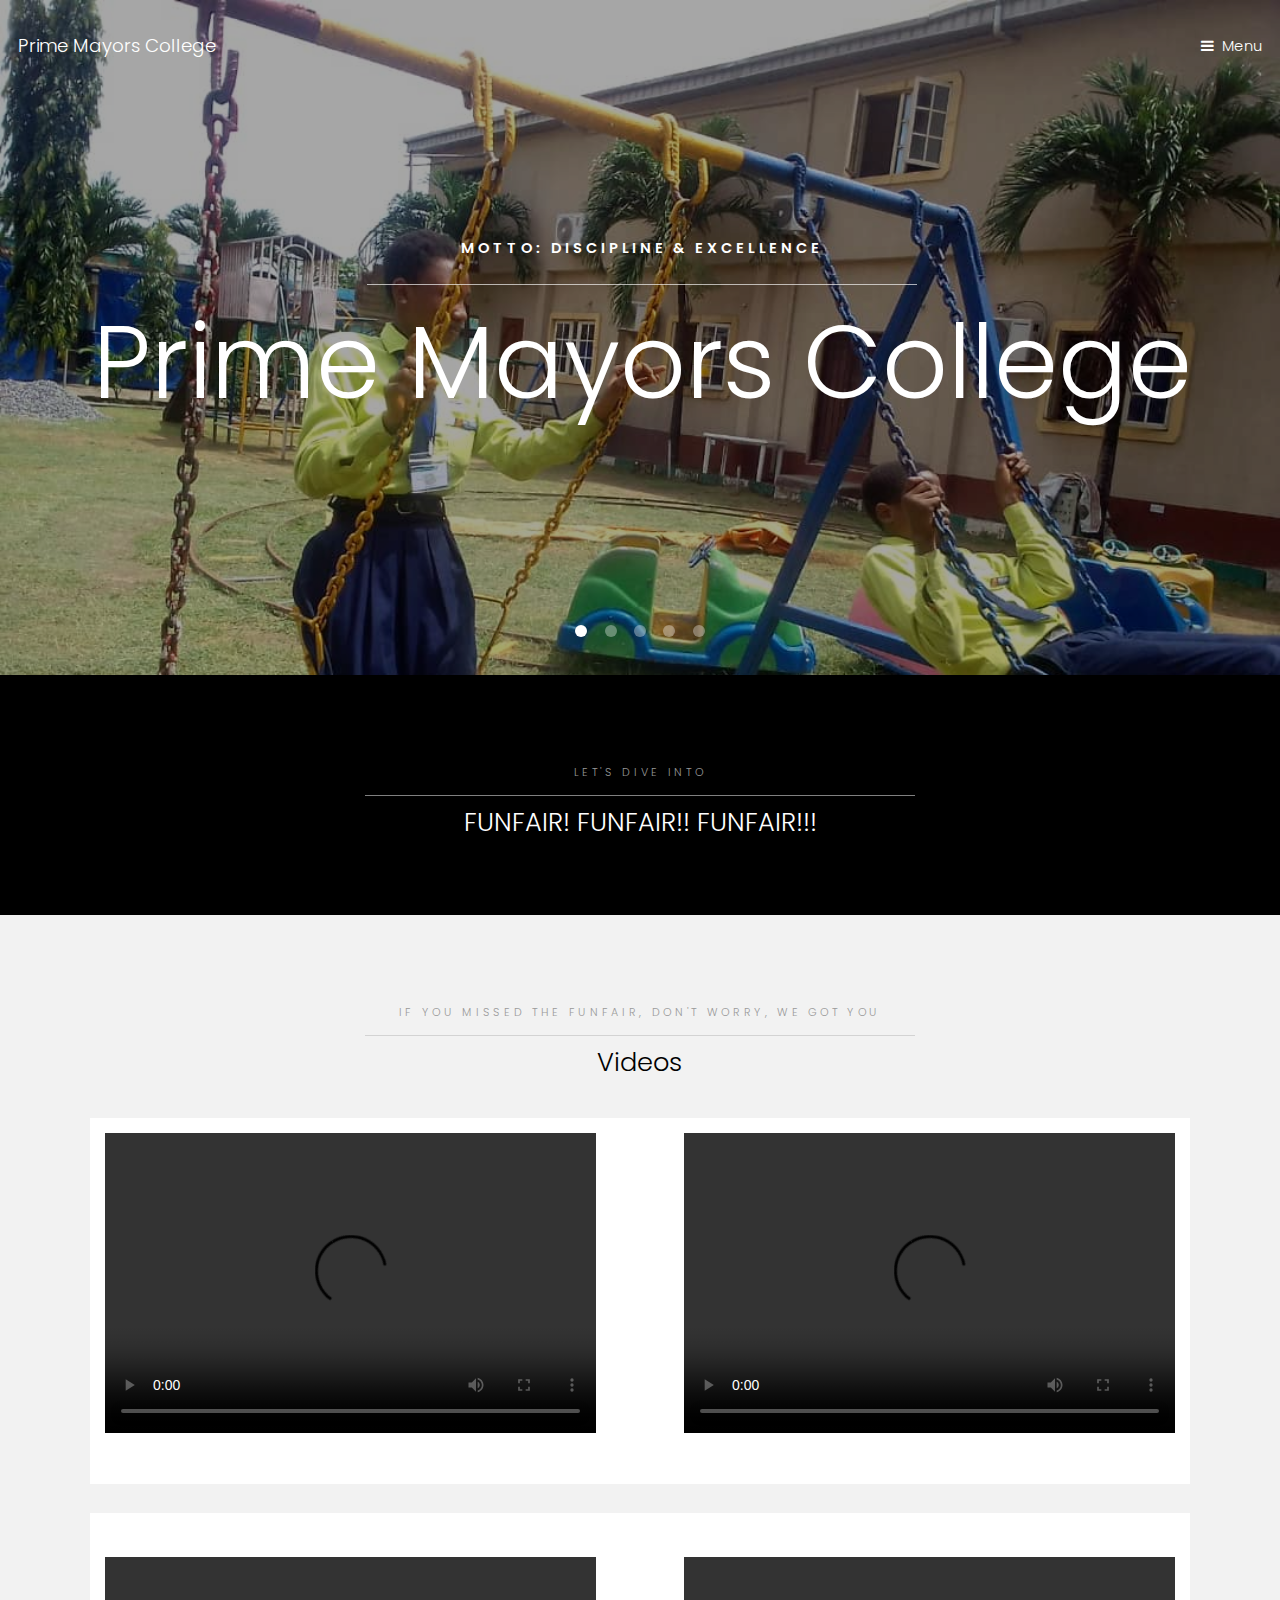
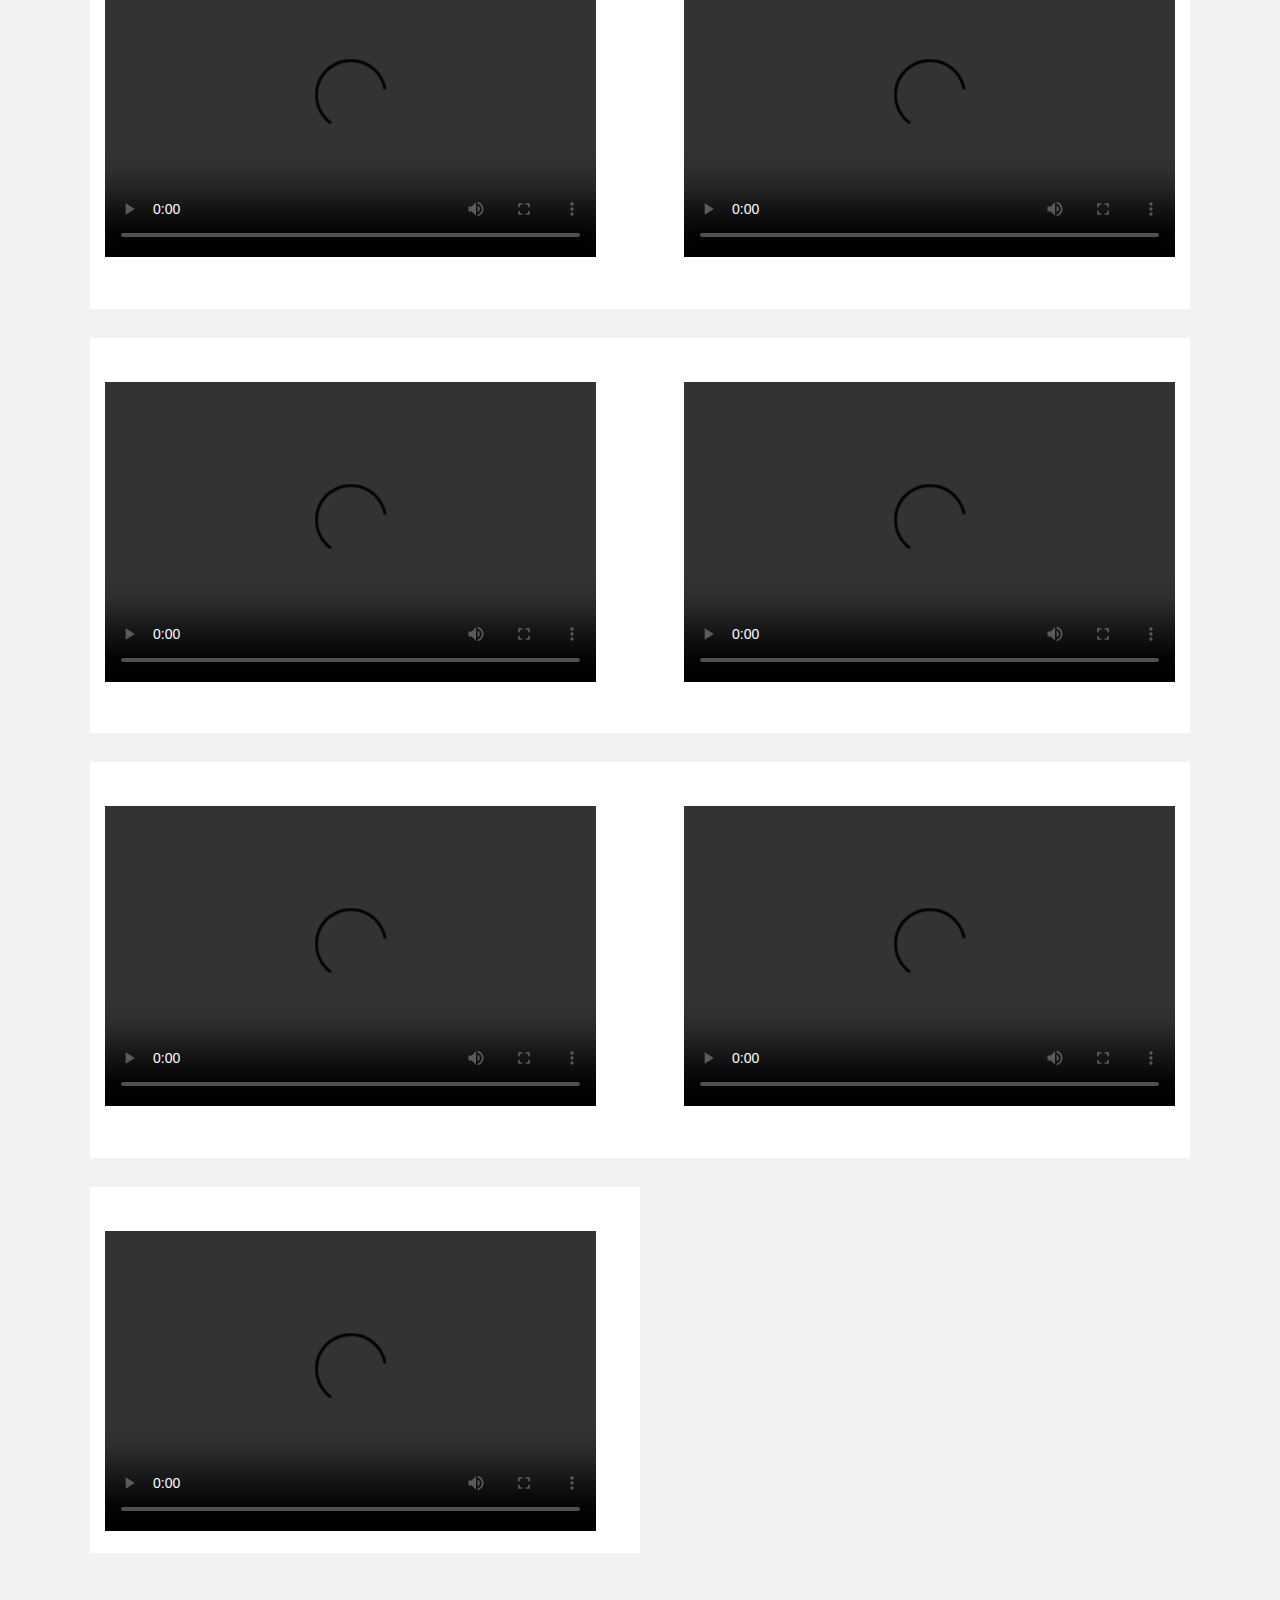
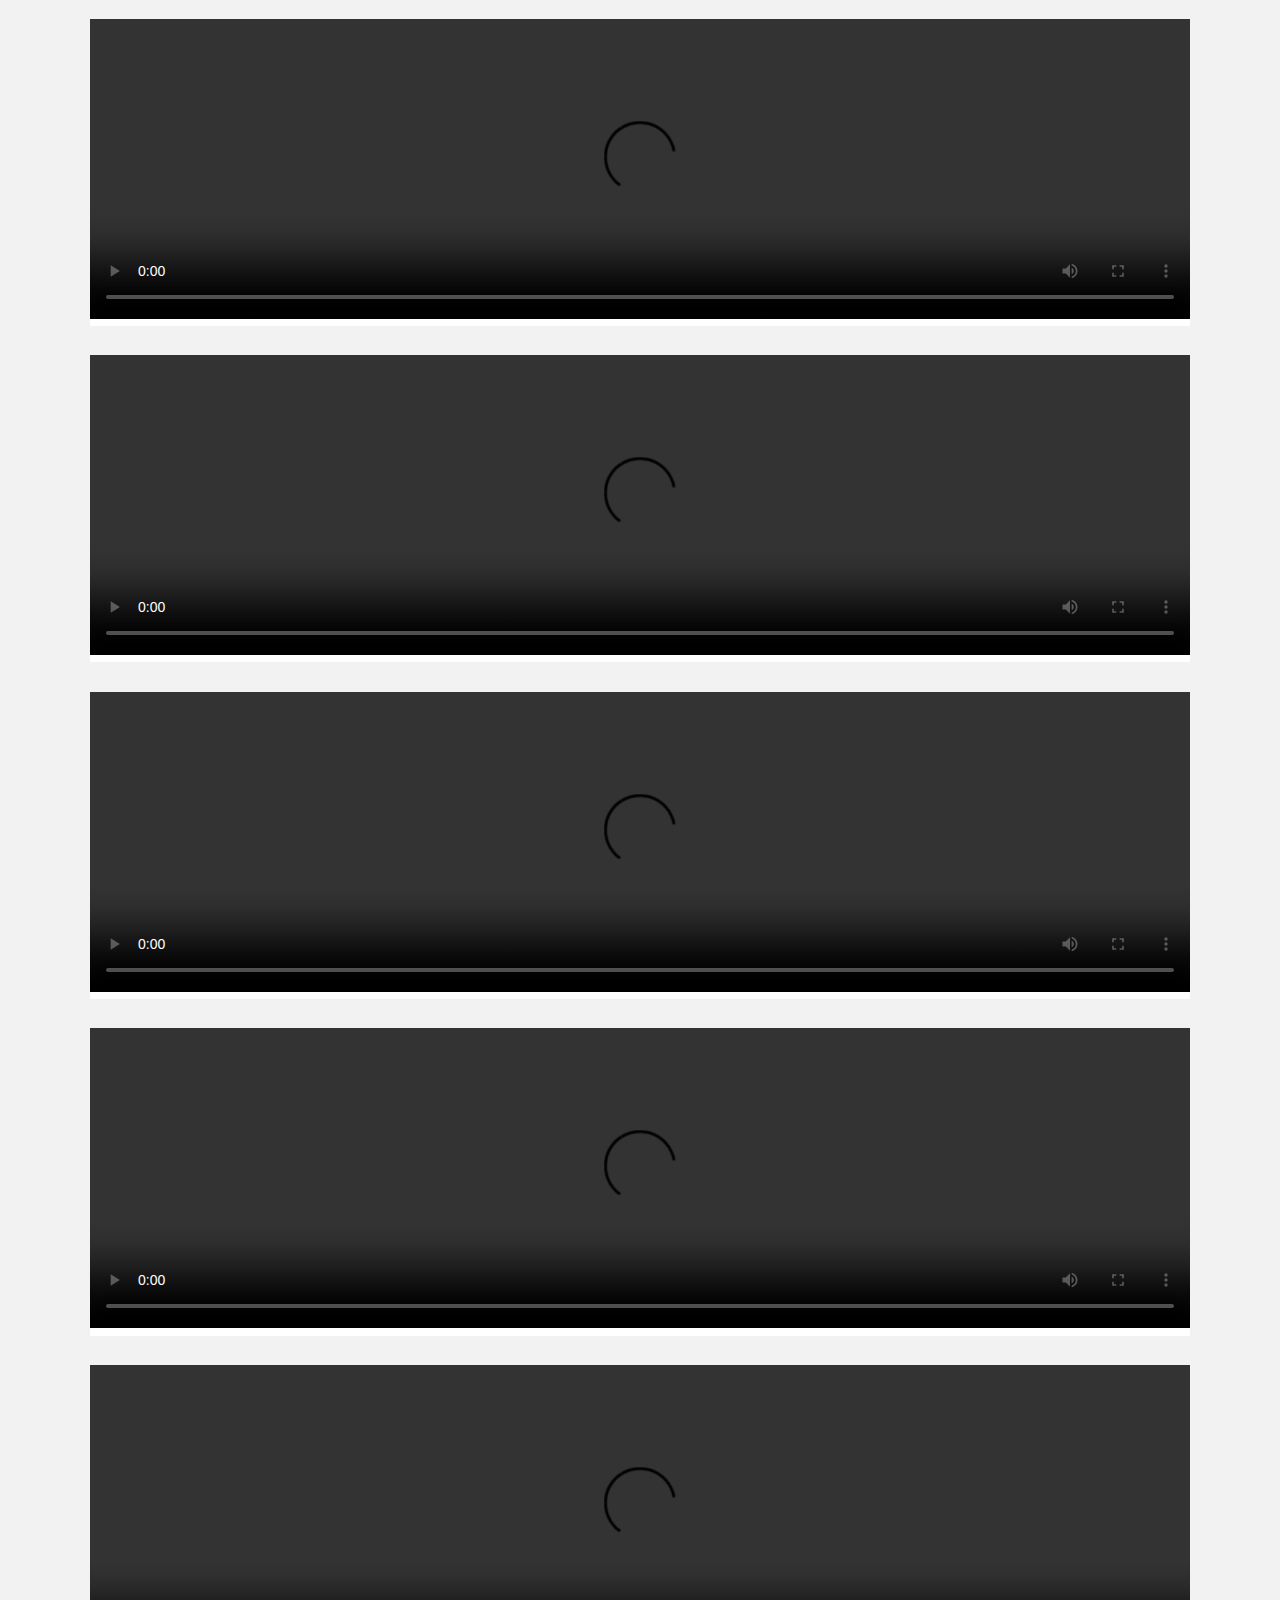
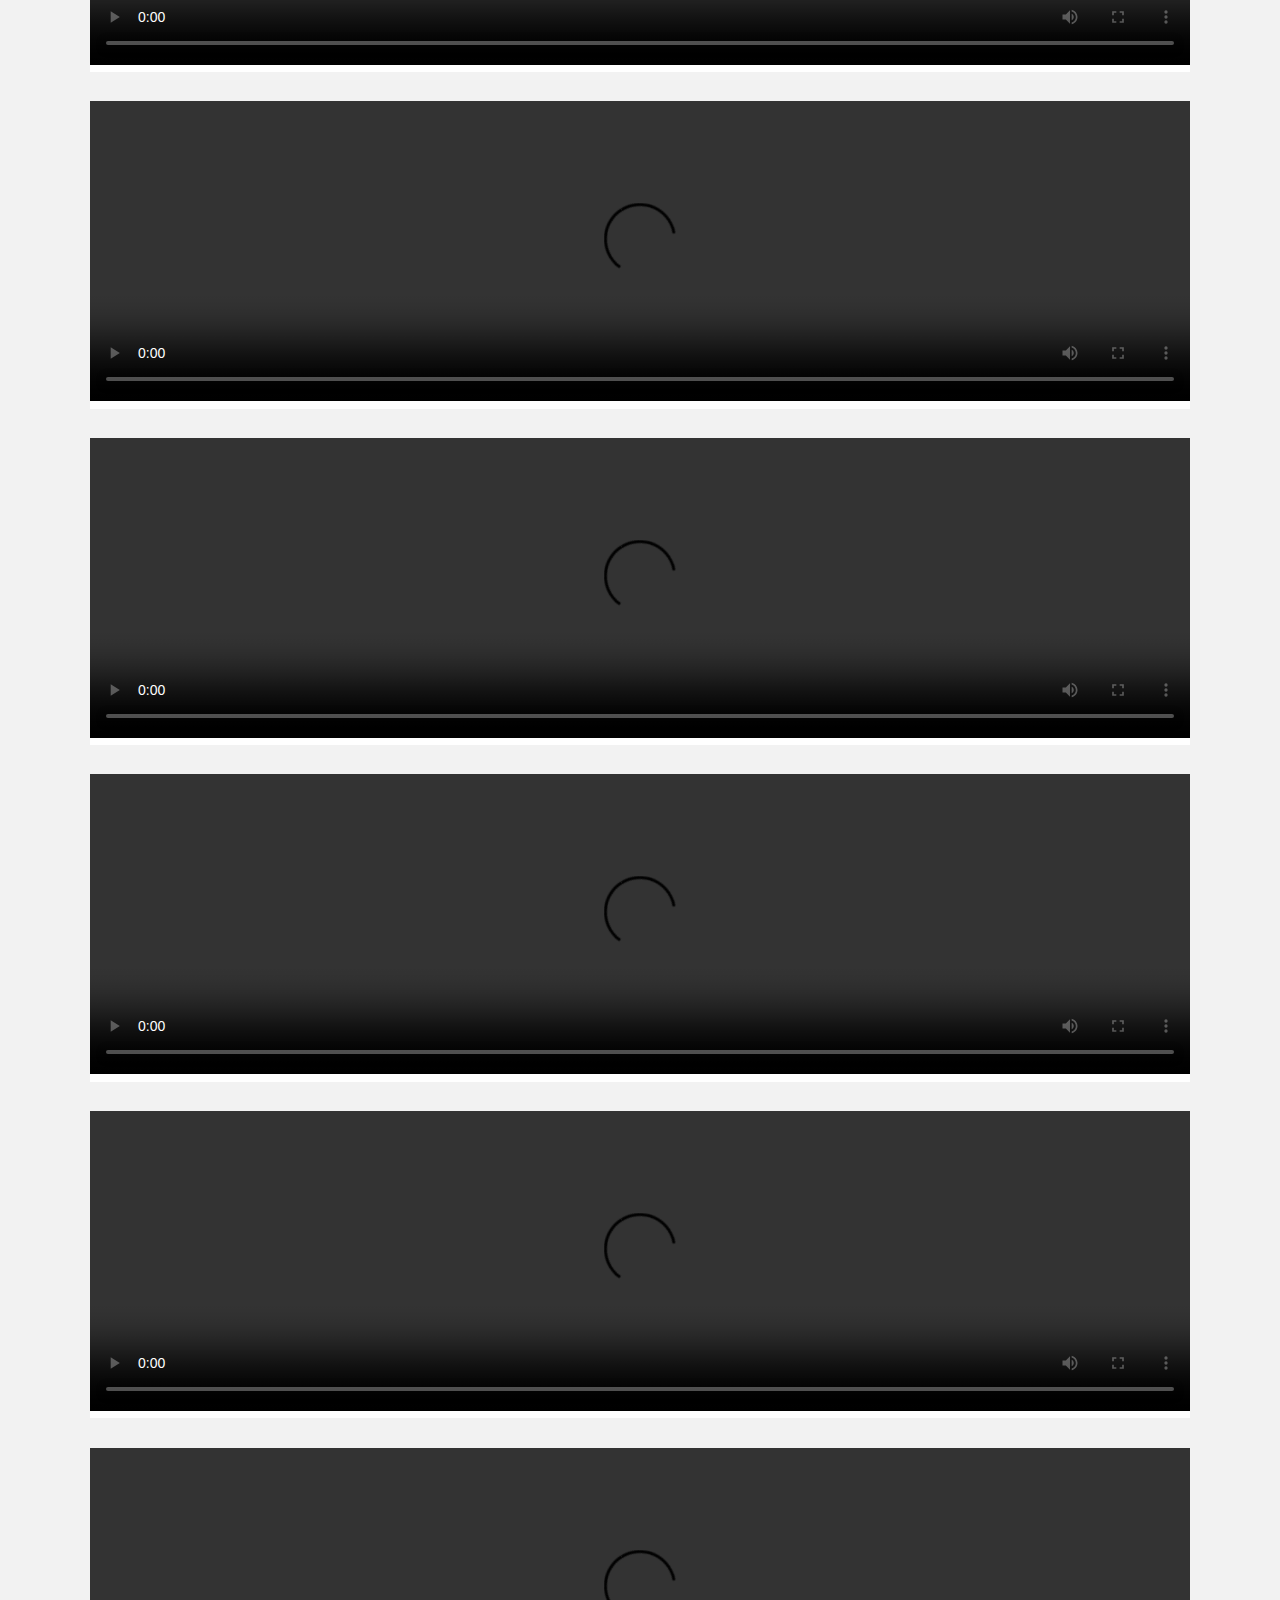
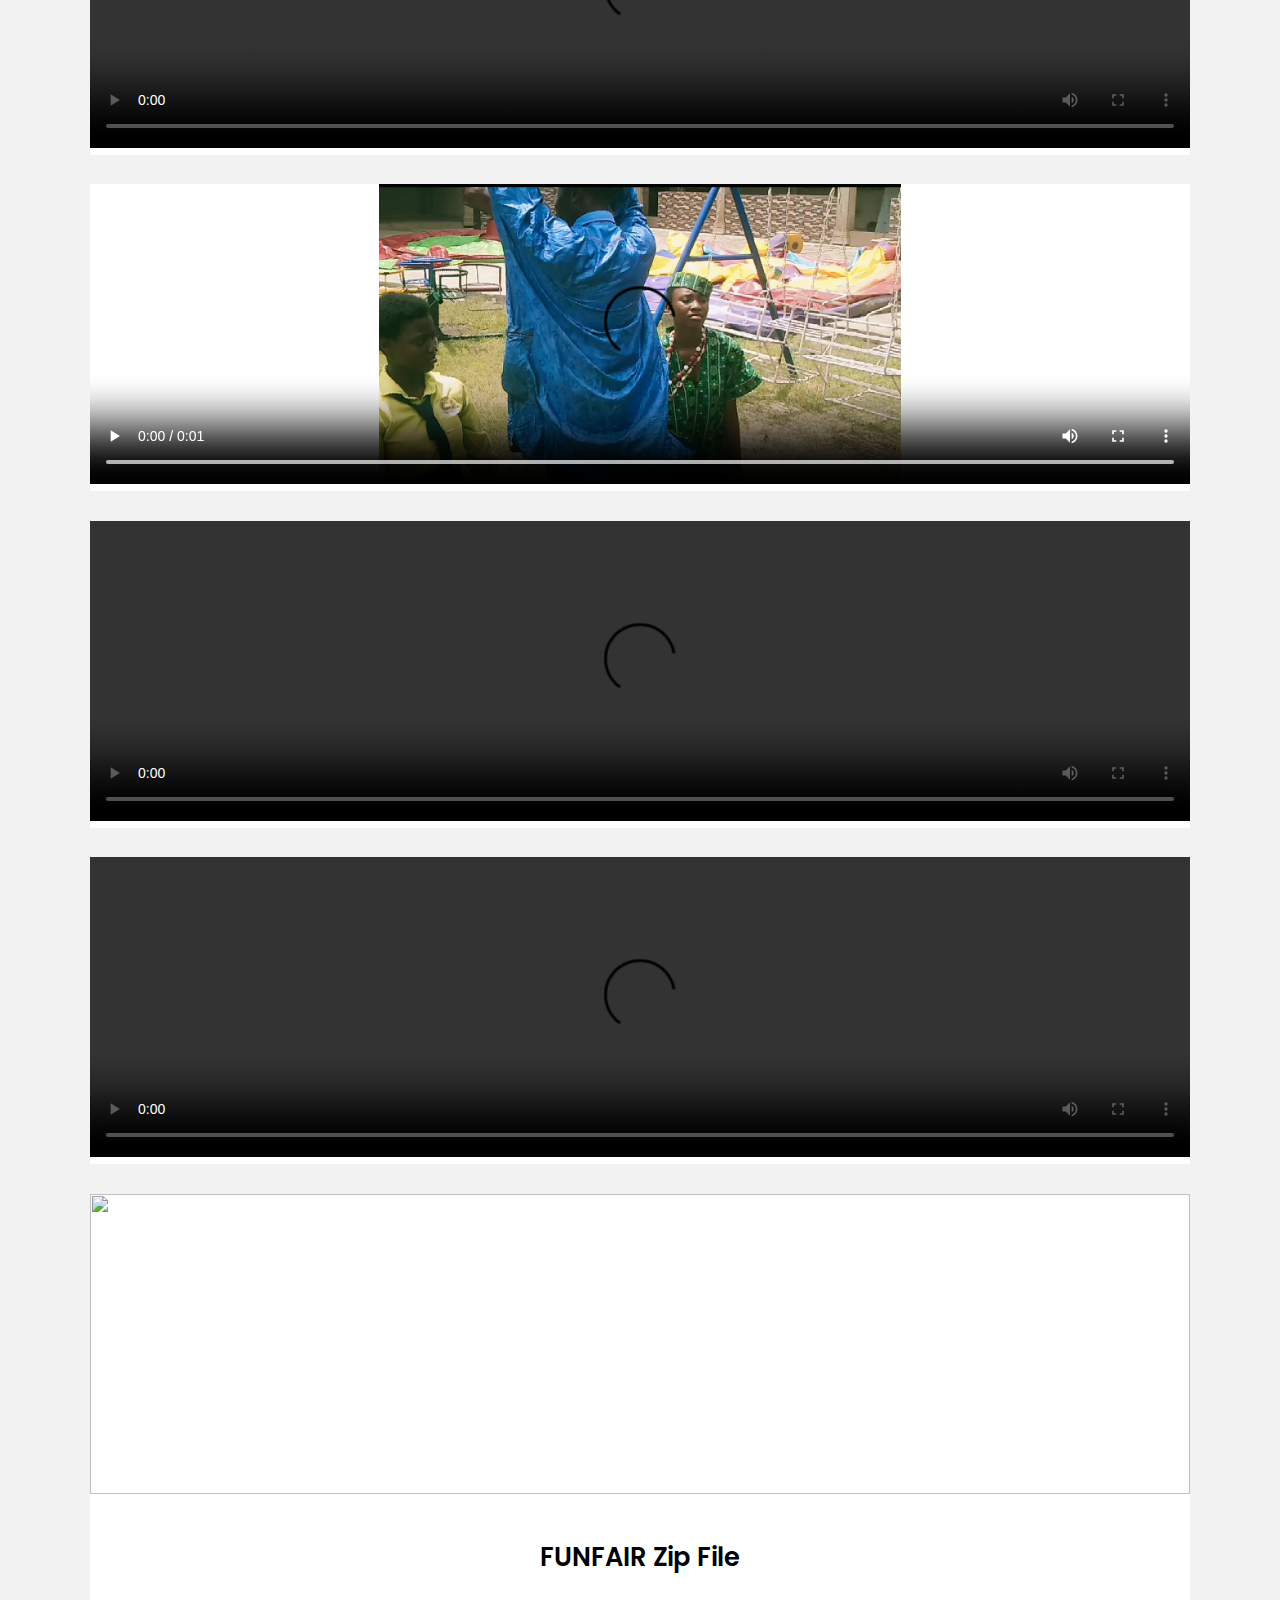
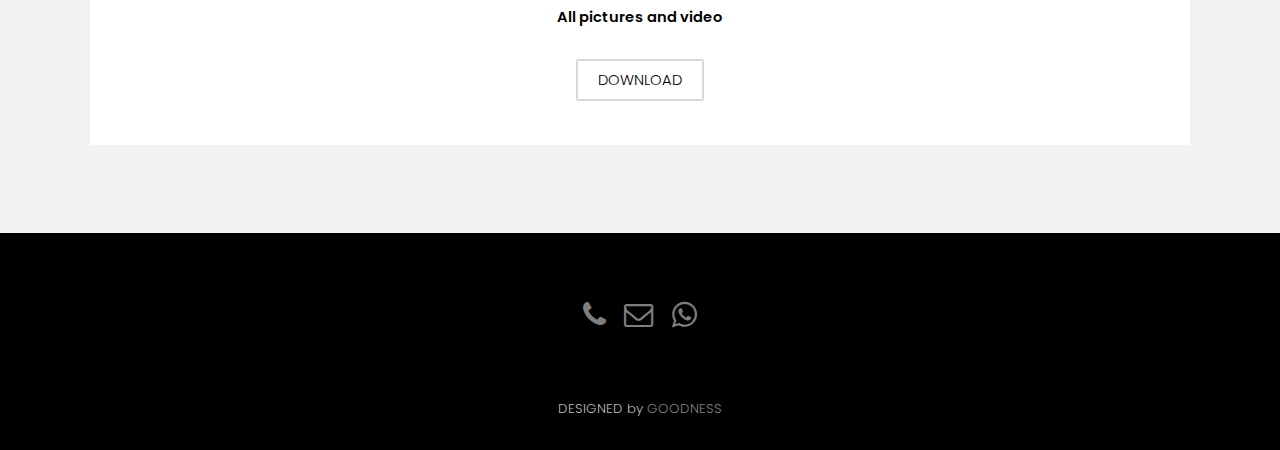
==== index.html @ 960b7ea1 "Add files via upload" ====
<!DOCTYPE HTML>
<html>
	<head>
		<title>Prime Mayors College</title>
		<meta charset="utf-8" />
		<meta name="viewport" content="width=device-width, initial-scale=1" />
		<link rel="stylesheet" href="assets/css/main.css" />
		<link rel="shortcut icon" href="images/ei_1697283946118-removebg-preview(1).png" type="image/x-icon">
	</head>
	<body>

		<!-- Header -->
			<header id="header" class="alt">
				<div class="logo"><a href="index.html">Prime Mayors College <span></span></a></div>
				<a href="#menu">Menu</a>
			</header>

		<!-- Nav -->
			<nav id="menu">
				<ul class="links">
					<li><a href="index.html">Home</a></li>
					<li><a href="prime/mayors/index.html">Gallery</a></li>
					<li><a href="elements.html">Contact Me</a></li>
				</ul>
			</nav>

		<!-- Banner -->
			<section class="banner full">
				<article>
					<img src="images/IMG-20231014-WA0004.jpg" alt="" />
					<div class="inner">
						<header>
							<p ><b>Motto: Discipline & Excellence</b></p>
							<h2>Prime Mayors College</h2>
						</header>
					</div>
				</article>
				<article>
					<img src="images/IMG-20231014-WA0005.jpg" alt="" />
					<div class="inner">
						<header>
							<p><b>FUNFAIR! FUNFAIR!! FUNFAIR!!!</b></p>
							<h2>Prime Mayors College</h2>
						</header>
					</div>
				</article>
				<article>
					<img src="images/IMG-20231014-WA0007.jpg"  alt="" />
					<div class="inner">
						<header>
							<p><b>Trust, Transparency, Triumph!</b></p>
							<h2>Prime Mayors College</h2>
						</header>
					</div>
				</article>
				<article>
					<img src="images/IMG-20231014-WA0008.jpg"  alt="" />
					<div class="inner">
						<header>
							<p><b></b></p>
							<h2>Prime Mayors College</h2>
						</header>
					</div>
				</article>
				<article>
					<img src="images/IMG-20231014-WA0009.jpg"  alt="" />
					<div class="inner">
						<header>
							<p><b ></b>GOD is with us</p>
							<h2>Prime Mayors College</h2>
						</header>
					</div>
				</article>
			</section>

		
		<!-- Two -->
			<section id="two" class="wrapper style3">
				<div class="inner">
					<header class="align-center">
						<p>Let's Dive Into</p>
						<h2>FUNFAIR! FUNFAIR!! FUNFAIR!!!</h2>
					</header>
				</div>
			</section>

		<!-- Three -->
			<section id="three" class="wrapper style2">
				<div class="inner">
					<header class="align-center">
						<p class="special">If You Missed The FUNFAIR, Don't Worry, We Got You</p>
						<h2>Videos</h2>
					 </header>
					 <div class="gallery">
						<div class="box">
							<div class="image fit">
								<video src="images/VID-20231020-WA0048.mp4" width="600" height="300" controls></video>
							</div>
							
					 </div>
					 <div class="box">
							<div class="image fit">
								<video src="images/VID-20231020-WA0049.mp4" width="600" height="300" controls></video>
							</div>
						
					 </div>
						
                        <div class="box">
							<div class="image fit">
								<video src="images/VID-20231020-WA0050.mp4" width="600" height="300" controls></video>
							</div>
							
						
						</div>

						<div class="box">
							<div class="image fit">
								<video src="images/VID-20231020-WA0051.mp4" width="600" height="300" controls></video>
							</div>
							
						</div>

						<div class="box">
							<div class="image fit">
								<video src="images/VID-20231020-WA0052.mp4" width="600" height="300" controls></video>
							</div>
							
						</div>

						<div class="box">
							<div class="image fit">
								<video src="images/VID-20231020-WA0053.mp4" width="600" height="300" controls></video>
							</div>
							
						</div>

						<div class="box">
							<div class="image fit">
								<video src="images/VID-20231020-WA0054.mp4" width="600" height="300" controls></video>
							</div>
							
						</div>

						<div class="box">
							<div class="image fit">
								<video src="images/VID-20231020-WA0055.mp4" width="600" height="300" controls></video>
							</div>
							
						</div>

						<div class="box">
							<div class="image fit">
								<video src="images/VID-20231020-WA0056.mp4" width="600" height="300" controls></video>
							</div>
		
						</div>

					    </div>
						<div class="box">
							<div class="image fit">
								<video src="images/VID-20231020-WA0057.mp4" width="600" height="300" controls></video>
							</div>
							
						</div>

						<div class="box">
							<div class="image fit">
								<video src="images/VID-20231020-WA0058.mp4" width="600" height="300" controls></video>
							</div>
							
						</div>

						<div class="box">
							<div class="image fit">
								<video src="images/VID-20231020-WA0059.mp4" width="600" height="300" controls></video>
							</div>
							
						</div>

						<div class="box">
							<div class="image fit">
								<video src="images/VID-20231020-WA0060.mp4" width="600" height="300" controls></video>
							</div>
							
						</div>

						<div class="box">
							<div class="image fit">
								<video src="images/VID-20231020-WA0061.mp4" width="600" height="300" controls></video>
							</div>
							
						</div>

						<div class="box">
							<div class="image fit">
								<video src="images/VID-20231020-WA0062.mp4" width="600" height="300" controls></video>
							</div>
							
						</div>

						<div class="box">
							<div class="image fit">
								<video src="images/VID-20231020-WA0063.mp4" width="600" height="300" controls></video>
							</div>
							
						</div>

						<div class="box">
							<div class="image fit">
								<video src="images/VID-20231020-WA0064.mp4" width="600" height="300" controls></video>
							</div>
							
						</div>

						<div class="box">
							<div class="image fit">
								<video src="images/VID-20231020-WA0065.mp4" width="600" height="300" controls></video>
							</div>
							
						</div>

						<div class="box">
							<div class="image fit">
								<video src="images/VID-20231020-WA0066.mp4" width="600" height="300" controls></video>
							</div>
							
						</div>

						<div class="box">
							<div class="image fit">
								<video src="images/VID-20231020-WA0043.mp4" width="600" height="300" controls></video>
							</div>
							
						</div>

						<div class="box">
							<div class="image fit">
								<video src="images/VID-20231020-WA0044.mp4" width="600" height="300" controls></video>
							</div>
							
						</div>

						<div class="box">
							<div class="image fit">
								<video src="images/VID-20231020-WA0045.mp4" width="600" height="300" controls></video>
							</div>
							
						</div>

						<div class="box">
							<div class="image fit">
								<img src="images/zip.jpeg" width="600" height="300" alt="">
							</div>
							<div class="content">
							<header class="align-center">
										
								<h2><b>FUNFAIR Zip File</b></h2>
							</header>
							<p style="text-align: center;"><b>All pictures and video</b></p>
							<footer class="align-center">
								<a href="/Funfair.zip" class="button alt" download>Download</a>
							</footer>
						</div>


					</div>
				</div>
			</section>


		<!-- Footer -->
			<footer id="footer">
				<div class="container">
					<ul class="icons">
						<li><a href="tel:+2349032170872" class="icon fa-phone"><span class="label">phone</span></a></li>
						
						<li><a href="mailto:primemayorscollege2015@gmail.com" class="icon fa-envelope-o"><span class="label">Email</span></a></li>
						<li><a href="https://wa.me/qr/JHEQ6HCKJOV2P1" class="icon fa-whatsapp"><span class="label">WhatsApp</span></a></li>
					</ul>
				</div>
			</footer>

		<div class="copyright">
		    DESIGNED by <a href="mailto:goodnessjohn1412@gmail.com">GOODNESS</a>
		</div>

		<!-- Scripts -->
			<script src="assets/js/jquery.min.js"></script>
			<script src="assets/js/jquery.scrollex.min.js"></script>
			<script src="assets/js/skel.min.js"></script>
			<script src="assets/js/util.js"></script>
			<script src="assets/js/main.js"></script>

	</body>
</html>
---- assets/css/main.css ----
@charset "UTF-8";
@import url(font-awesome.min.css);
@import url("https://fonts.googleapis.com/css?family=Poppins:300,400,500,600,700");

/* Reset */

	html, body, div, span, applet, object, iframe, h1, h2, h3, h4, h5, h6, p, blockquote, pre, a, abbr, acronym, address, big, cite, code, del, dfn, em, img, ins, kbd, q, s, samp, small, strike, strong, sub, sup, tt, var, b, u, i, center, dl, dt, dd, ol, ul, li, fieldset, form, label, legend, table, caption, tbody, tfoot, thead, tr, th, td, article, aside, canvas, details, embed, figure, figcaption, footer, header, hgroup, menu, nav, output, ruby, section, summary, time, mark, audio, video {
		margin: 0;
		padding: 0;
		border: 0;
		font-size: 100%;
		font: inherit;
		vertical-align: baseline;
	}

	article, aside, details, figcaption, figure, footer, header, hgroup, menu, nav, section {
		display: block;
	}

	body {
		line-height: 1;
	}

	ol, ul {
		list-style: none;
	}

	blockquote, q {
		quotes: none;
	}

	blockquote:before, blockquote:after, q:before, q:after {
		content: '';
		content: none;
	}

	table {
		border-collapse: collapse;
		border-spacing: 0;
	}

	body {
		-webkit-text-size-adjust: none;
	}

/* Box Model */

	*, *:before, *:after {
		-moz-box-sizing: border-box;
		-webkit-box-sizing: border-box;
		box-sizing: border-box;
	}

/* Containers */

	.container {
		margin-left: auto;
		margin-right: auto;
	}

	.container.\31 25\25 {
		width: 100%;
		max-width: 100rem;
		min-width: 80rem;
	}

	.container.\37 5\25 {
		width: 60rem;
	}

	.container.\35 0\25 {
		width: 40rem;
	}

	.container.\32 5\25 {
		width: 20rem;
	}

	.container {
		width: 80rem;
	}

	@media screen and (max-width: 1680px) {

		.container.\31 25\25 {
			width: 100%;
			max-width: 100rem;
			min-width: 80rem;
		}

		.container.\37 5\25 {
			width: 60rem;
		}

		.container.\35 0\25 {
			width: 40rem;
		}

		.container.\32 5\25 {
			width: 20rem;
		}

		.container {
			width: 80rem;
		}

	}

	@media screen and (max-width: 1280px) {

		.container.\31 25\25 {
			width: 100%;
			max-width: 81.25rem;
			min-width: 65rem;
		}

		.container.\37 5\25 {
			width: 48.75rem;
		}

		.container.\35 0\25 {
			width: 32.5rem;
		}

		.container.\32 5\25 {
			width: 16.25rem;
		}

		.container {
			width: 65rem;
		}

	}

	@media screen and (max-width: 980px) {

		.container.\31 25\25 {
			width: 100%;
			max-width: 112.5%;
			min-width: 90%;
		}

		.container.\37 5\25 {
			width: 67.5%;
		}

		.container.\35 0\25 {
			width: 45%;
		}

		.container.\32 5\25 {
			width: 22.5%;
		}

		.container {
			width: 90%;
		}

	}

	@media screen and (max-width: 736px) {

		.container.\31 25\25 {
			width: 100%;
			max-width: 112.5%;
			min-width: 90%;
		}

		.container.\37 5\25 {
			width: 67.5%;
		}

		.container.\35 0\25 {
			width: 45%;
		}

		.container.\32 5\25 {
			width: 22.5%;
		}

		.container {
			width: 90% !important;
		}

	}

	@media screen and (max-width: 480px) {

		.container.\31 25\25 {
			width: 100%;
			max-width: 112.5%;
			min-width: 90%;
		}

		.container.\37 5\25 {
			width: 67.5%;
		}

		.container.\35 0\25 {
			width: 45%;
		}

		.container.\32 5\25 {
			width: 22.5%;
		}

		.container {
			width: 90% !important;
		}

	}

/* Grid */

	.row {
		border-bottom: solid 1px transparent;
		-moz-box-sizing: border-box;
		-webkit-box-sizing: border-box;
		box-sizing: border-box;
	}

	.row > * {
		float: left;
		-moz-box-sizing: border-box;
		-webkit-box-sizing: border-box;
		box-sizing: border-box;
	}

	.row:after, .row:before {
		content: '';
		display: block;
		clear: both;
		height: 0;
	}

	.row.uniform > * > :first-child {
		margin-top: 0;
	}

	.row.uniform > * > :last-child {
		margin-bottom: 0;
	}

	.row.\30 \25 > * {
		padding: 0 0 0 0rem;
	}

	.row.\30 \25 {
		margin: 0 0 -1px 0rem;
	}

	.row.uniform.\30 \25 > * {
		padding: 0rem 0 0 0rem;
	}

	.row.uniform.\30 \25 {
		margin: 0rem 0 -1px 0rem;
	}

	.row > * {
		padding: 0 0 0 2rem;
	}

	.row {
		margin: 0 0 -1px -2rem;
	}

	.row.uniform > * {
		padding: 2rem 0 0 2rem;
	}

	.row.uniform {
		margin: -2rem 0 -1px -2rem;
	}

	.row.\32 00\25 > * {
		padding: 0 0 0 4rem;
	}

	.row.\32 00\25 {
		margin: 0 0 -1px -4rem;
	}

	.row.uniform.\32 00\25 > * {
		padding: 4rem 0 0 4rem;
	}

	.row.uniform.\32 00\25 {
		margin: -4rem 0 -1px -4rem;
	}

	.row.\31 50\25 > * {
		padding: 0 0 0 3rem;
	}

	.row.\31 50\25 {
		margin: 0 0 -1px -3rem;
	}

	.row.uniform.\31 50\25 > * {
		padding: 3rem 0 0 3rem;
	}

	.row.uniform.\31 50\25 {
		margin: -3rem 0 -1px -3rem;
	}

	.row.\35 0\25 > * {
		padding: 0 0 0 1rem;
	}

	.row.\35 0\25 {
		margin: 0 0 -1px -1rem;
	}

	.row.uniform.\35 0\25 > * {
		padding: 1rem 0 0 1rem;
	}

	.row.uniform.\35 0\25 {
		margin: -1rem 0 -1px -1rem;
	}

	.row.\32 5\25 > * {
		padding: 0 0 0 0.5rem;
	}

	.row.\32 5\25 {
		margin: 0 0 -1px -0.5rem;
	}

	.row.uniform.\32 5\25 > * {
		padding: 0.5rem 0 0 0.5rem;
	}

	.row.uniform.\32 5\25 {
		margin: -0.5rem 0 -1px -0.5rem;
	}

	.\31 2u, .\31 2u\24 {
		width: 100%;
		clear: none;
		margin-left: 0;
	}

	.\31 1u, .\31 1u\24 {
		width: 91.6666666667%;
		clear: none;
		margin-left: 0;
	}

	.\31 0u, .\31 0u\24 {
		width: 83.3333333333%;
		clear: none;
		margin-left: 0;
	}

	.\39 u, .\39 u\24 {
		width: 75%;
		clear: none;
		margin-left: 0;
	}

	.\38 u, .\38 u\24 {
		width: 66.6666666667%;
		clear: none;
		margin-left: 0;
	}

	.\37 u, .\37 u\24 {
		width: 58.3333333333%;
		clear: none;
		margin-left: 0;
	}

	.\36 u, .\36 u\24 {
		width: 50%;
		clear: none;
		margin-left: 0;
	}

	.\35 u, .\35 u\24 {
		width: 41.6666666667%;
		clear: none;
		margin-left: 0;
	}

	.\34 u, .\34 u\24 {
		width: 33.3333333333%;
		clear: none;
		margin-left: 0;
	}

	.\33 u, .\33 u\24 {
		width: 25%;
		clear: none;
		margin-left: 0;
	}

	.\32 u, .\32 u\24 {
		width: 16.6666666667%;
		clear: none;
		margin-left: 0;
	}

	.\31 u, .\31 u\24 {
		width: 8.3333333333%;
		clear: none;
		margin-left: 0;
	}

	.\31 2u\24 + *,
	.\31 1u\24 + *,
	.\31 0u\24 + *,
	.\39 u\24 + *,
	.\38 u\24 + *,
	.\37 u\24 + *,
	.\36 u\24 + *,
	.\35 u\24 + *,
	.\34 u\24 + *,
	.\33 u\24 + *,
	.\32 u\24 + *,
	.\31 u\24 + * {
		clear: left;
	}

	.\-11u {
		margin-left: 91.66667%;
	}

	.\-10u {
		margin-left: 83.33333%;
	}

	.\-9u {
		margin-left: 75%;
	}

	.\-8u {
		margin-left: 66.66667%;
	}

	.\-7u {
		margin-left: 58.33333%;
	}

	.\-6u {
		margin-left: 50%;
	}

	.\-5u {
		margin-left: 41.66667%;
	}

	.\-4u {
		margin-left: 33.33333%;
	}

	.\-3u {
		margin-left: 25%;
	}

	.\-2u {
		margin-left: 16.66667%;
	}

	.\-1u {
		margin-left: 8.33333%;
	}

	@media screen and (max-width: 1680px) {

		.row > * {
			padding: 0 0 0 2rem;
		}

		.row {
			margin: 0 0 -1px -2rem;
		}

		.row.uniform > * {
			padding: 2rem 0 0 2rem;
		}

		.row.uniform {
			margin: -2rem 0 -1px -2rem;
		}

		.row.\32 00\25 > * {
			padding: 0 0 0 4rem;
		}

		.row.\32 00\25 {
			margin: 0 0 -1px -4rem;
		}

		.row.uniform.\32 00\25 > * {
			padding: 4rem 0 0 4rem;
		}

		.row.uniform.\32 00\25 {
			margin: -4rem 0 -1px -4rem;
		}

		.row.\31 50\25 > * {
			padding: 0 0 0 3rem;
		}

		.row.\31 50\25 {
			margin: 0 0 -1px -3rem;
		}

		.row.uniform.\31 50\25 > * {
			padding: 3rem 0 0 3rem;
		}

		.row.uniform.\31 50\25 {
			margin: -3rem 0 -1px -3rem;
		}

		.row.\35 0\25 > * {
			padding: 0 0 0 1rem;
		}

		.row.\35 0\25 {
			margin: 0 0 -1px -1rem;
		}

		.row.uniform.\35 0\25 > * {
			padding: 1rem 0 0 1rem;
		}

		.row.uniform.\35 0\25 {
			margin: -1rem 0 -1px -1rem;
		}

		.row.\32 5\25 > * {
			padding: 0 0 0 0.5rem;
		}

		.row.\32 5\25 {
			margin: 0 0 -1px -0.5rem;
		}

		.row.uniform.\32 5\25 > * {
			padding: 0.5rem 0 0 0.5rem;
		}

		.row.uniform.\32 5\25 {
			margin: -0.5rem 0 -1px -0.5rem;
		}

		.\31 2u\28xlarge\29, .\31 2u\24\28xlarge\29 {
			width: 100%;
			clear: none;
			margin-left: 0;
		}

		.\31 1u\28xlarge\29, .\31 1u\24\28xlarge\29 {
			width: 91.6666666667%;
			clear: none;
			margin-left: 0;
		}

		.\31 0u\28xlarge\29, .\31 0u\24\28xlarge\29 {
			width: 83.3333333333%;
			clear: none;
			margin-left: 0;
		}

		.\39 u\28xlarge\29, .\39 u\24\28xlarge\29 {
			width: 75%;
			clear: none;
			margin-left: 0;
		}

		.\38 u\28xlarge\29, .\38 u\24\28xlarge\29 {
			width: 66.6666666667%;
			clear: none;
			margin-left: 0;
		}

		.\37 u\28xlarge\29, .\37 u\24\28xlarge\29 {
			width: 58.3333333333%;
			clear: none;
			margin-left: 0;
		}

		.\36 u\28xlarge\29, .\36 u\24\28xlarge\29 {
			width: 50%;
			clear: none;
			margin-left: 0;
		}

		.\35 u\28xlarge\29, .\35 u\24\28xlarge\29 {
			width: 41.6666666667%;
			clear: none;
			margin-left: 0;
		}

		.\34 u\28xlarge\29, .\34 u\24\28xlarge\29 {
			width: 33.3333333333%;
			clear: none;
			margin-left: 0;
		}

		.\33 u\28xlarge\29, .\33 u\24\28xlarge\29 {
			width: 25%;
			clear: none;
			margin-left: 0;
		}

		.\32 u\28xlarge\29, .\32 u\24\28xlarge\29 {
			width: 16.6666666667%;
			clear: none;
			margin-left: 0;
		}

		.\31 u\28xlarge\29, .\31 u\24\28xlarge\29 {
			width: 8.3333333333%;
			clear: none;
			margin-left: 0;
		}

		.\31 2u\24\28xlarge\29 + *,
		.\31 1u\24\28xlarge\29 + *,
		.\31 0u\24\28xlarge\29 + *,
		.\39 u\24\28xlarge\29 + *,
		.\38 u\24\28xlarge\29 + *,
		.\37 u\24\28xlarge\29 + *,
		.\36 u\24\28xlarge\29 + *,
		.\35 u\24\28xlarge\29 + *,
		.\34 u\24\28xlarge\29 + *,
		.\33 u\24\28xlarge\29 + *,
		.\32 u\24\28xlarge\29 + *,
		.\31 u\24\28xlarge\29 + * {
			clear: left;
		}

		.\-11u\28xlarge\29 {
			margin-left: 91.66667%;
		}

		.\-10u\28xlarge\29 {
			margin-left: 83.33333%;
		}

		.\-9u\28xlarge\29 {
			margin-left: 75%;
		}

		.\-8u\28xlarge\29 {
			margin-left: 66.66667%;
		}

		.\-7u\28xlarge\29 {
			margin-left: 58.33333%;
		}

		.\-6u\28xlarge\29 {
			margin-left: 50%;
		}

		.\-5u\28xlarge\29 {
			margin-left: 41.66667%;
		}

		.\-4u\28xlarge\29 {
			margin-left: 33.33333%;
		}

		.\-3u\28xlarge\29 {
			margin-left: 25%;
		}

		.\-2u\28xlarge\29 {
			margin-left: 16.66667%;
		}

		.\-1u\28xlarge\29 {
			margin-left: 8.33333%;
		}

	}

	@media screen and (max-width: 1280px) {

		.row > * {
			padding: 0 0 0 1.5rem;
		}

		.row {
			margin: 0 0 -1px -1.5rem;
		}

		.row.uniform > * {
			padding: 1.5rem 0 0 1.5rem;
		}

		.row.uniform {
			margin: -1.5rem 0 -1px -1.5rem;
		}

		.row.\32 00\25 > * {
			padding: 0 0 0 3rem;
		}

		.row.\32 00\25 {
			margin: 0 0 -1px -3rem;
		}

		.row.uniform.\32 00\25 > * {
			padding: 3rem 0 0 3rem;
		}

		.row.uniform.\32 00\25 {
			margin: -3rem 0 -1px -3rem;
		}

		.row.\31 50\25 > * {
			padding: 0 0 0 2.25rem;
		}

		.row.\31 50\25 {
			margin: 0 0 -1px -2.25rem;
		}

		.row.uniform.\31 50\25 > * {
			padding: 2.25rem 0 0 2.25rem;
		}

		.row.uniform.\31 50\25 {
			margin: -2.25rem 0 -1px -2.25rem;
		}

		.row.\35 0\25 > * {
			padding: 0 0 0 0.75rem;
		}

		.row.\35 0\25 {
			margin: 0 0 -1px -0.75rem;
		}

		.row.uniform.\35 0\25 > * {
			padding: 0.75rem 0 0 0.75rem;
		}

		.row.uniform.\35 0\25 {
			margin: -0.75rem 0 -1px -0.75rem;
		}

		.row.\32 5\25 > * {
			padding: 0 0 0 0.375rem;
		}

		.row.\32 5\25 {
			margin: 0 0 -1px -0.375rem;
		}

		.row.uniform.\32 5\25 > * {
			padding: 0.375rem 0 0 0.375rem;
		}

		.row.uniform.\32 5\25 {
			margin: -0.375rem 0 -1px -0.375rem;
		}

		.\31 2u\28large\29, .\31 2u\24\28large\29 {
			width: 100%;
			clear: none;
			margin-left: 0;
		}

		.\31 1u\28large\29, .\31 1u\24\28large\29 {
			width: 91.6666666667%;
			clear: none;
			margin-left: 0;
		}

		.\31 0u\28large\29, .\31 0u\24\28large\29 {
			width: 83.3333333333%;
			clear: none;
			margin-left: 0;
		}

		.\39 u\28large\29, .\39 u\24\28large\29 {
			width: 75%;
			clear: none;
			margin-left: 0;
		}

		.\38 u\28large\29, .\38 u\24\28large\29 {
			width: 66.6666666667%;
			clear: none;
			margin-left: 0;
		}

		.\37 u\28large\29, .\37 u\24\28large\29 {
			width: 58.3333333333%;
			clear: none;
			margin-left: 0;
		}

		.\36 u\28large\29, .\36 u\24\28large\29 {
			width: 50%;
			clear: none;
			margin-left: 0;
		}

		.\35 u\28large\29, .\35 u\24\28large\29 {
			width: 41.6666666667%;
			clear: none;
			margin-left: 0;
		}

		.\34 u\28large\29, .\34 u\24\28large\29 {
			width: 33.3333333333%;
			clear: none;
			margin-left: 0;
		}

		.\33 u\28large\29, .\33 u\24\28large\29 {
			width: 25%;
			clear: none;
			margin-left: 0;
		}

		.\32 u\28large\29, .\32 u\24\28large\29 {
			width: 16.6666666667%;
			clear: none;
			margin-left: 0;
		}

		.\31 u\28large\29, .\31 u\24\28large\29 {
			width: 8.3333333333%;
			clear: none;
			margin-left: 0;
		}

		.\31 2u\24\28large\29 + *,
		.\31 1u\24\28large\29 + *,
		.\31 0u\24\28large\29 + *,
		.\39 u\24\28large\29 + *,
		.\38 u\24\28large\29 + *,
		.\37 u\24\28large\29 + *,
		.\36 u\24\28large\29 + *,
		.\35 u\24\28large\29 + *,
		.\34 u\24\28large\29 + *,
		.\33 u\24\28large\29 + *,
		.\32 u\24\28large\29 + *,
		.\31 u\24\28large\29 + * {
			clear: left;
		}

		.\-11u\28large\29 {
			margin-left: 91.66667%;
		}

		.\-10u\28large\29 {
			margin-left: 83.33333%;
		}

		.\-9u\28large\29 {
			margin-left: 75%;
		}

		.\-8u\28large\29 {
			margin-left: 66.66667%;
		}

		.\-7u\28large\29 {
			margin-left: 58.33333%;
		}

		.\-6u\28large\29 {
			margin-left: 50%;
		}

		.\-5u\28large\29 {
			margin-left: 41.66667%;
		}

		.\-4u\28large\29 {
			margin-left: 33.33333%;
		}

		.\-3u\28large\29 {
			margin-left: 25%;
		}

		.\-2u\28large\29 {
			margin-left: 16.66667%;
		}

		.\-1u\28large\29 {
			margin-left: 8.33333%;
		}

	}

	@media screen and (max-width: 980px) {

		.row > * {
			padding: 0 0 0 1.5rem;
		}

		.row {
			margin: 0 0 -1px -1.5rem;
		}

		.row.uniform > * {
			padding: 1.5rem 0 0 1.5rem;
		}

		.row.uniform {
			margin: -1.5rem 0 -1px -1.5rem;
		}

		.row.\32 00\25 > * {
			padding: 0 0 0 3rem;
		}

		.row.\32 00\25 {
			margin: 0 0 -1px -3rem;
		}

		.row.uniform.\32 00\25 > * {
			padding: 3rem 0 0 3rem;
		}

		.row.uniform.\32 00\25 {
			margin: -3rem 0 -1px -3rem;
		}

		.row.\31 50\25 > * {
			padding: 0 0 0 2.25rem;
		}

		.row.\31 50\25 {
			margin: 0 0 -1px -2.25rem;
		}

		.row.uniform.\31 50\25 > * {
			padding: 2.25rem 0 0 2.25rem;
		}

		.row.uniform.\31 50\25 {
			margin: -2.25rem 0 -1px -2.25rem;
		}

		.row.\35 0\25 > * {
			padding: 0 0 0 0.75rem;
		}

		.row.\35 0\25 {
			margin: 0 0 -1px -0.75rem;
		}

		.row.uniform.\35 0\25 > * {
			padding: 0.75rem 0 0 0.75rem;
		}

		.row.uniform.\35 0\25 {
			margin: -0.75rem 0 -1px -0.75rem;
		}

		.row.\32 5\25 > * {
			padding: 0 0 0 0.375rem;
		}

		.row.\32 5\25 {
			margin: 0 0 -1px -0.375rem;
		}

		.row.uniform.\32 5\25 > * {
			padding: 0.375rem 0 0 0.375rem;
		}

		.row.uniform.\32 5\25 {
			margin: -0.375rem 0 -1px -0.375rem;
		}

		.\31 2u\28medium\29, .\31 2u\24\28medium\29 {
			width: 100%;
			clear: none;
			margin-left: 0;
		}

		.\31 1u\28medium\29, .\31 1u\24\28medium\29 {
			width: 91.6666666667%;
			clear: none;
			margin-left: 0;
		}

		.\31 0u\28medium\29, .\31 0u\24\28medium\29 {
			width: 83.3333333333%;
			clear: none;
			margin-left: 0;
		}

		.\39 u\28medium\29, .\39 u\24\28medium\29 {
			width: 75%;
			clear: none;
			margin-left: 0;
		}

		.\38 u\28medium\29, .\38 u\24\28medium\29 {
			width: 66.6666666667%;
			clear: none;
			margin-left: 0;
		}

		.\37 u\28medium\29, .\37 u\24\28medium\29 {
			width: 58.3333333333%;
			clear: none;
			margin-left: 0;
		}

		.\36 u\28medium\29, .\36 u\24\28medium\29 {
			width: 50%;
			clear: none;
			margin-left: 0;
		}

		.\35 u\28medium\29, .\35 u\24\28medium\29 {
			width: 41.6666666667%;
			clear: none;
			margin-left: 0;
		}

		.\34 u\28medium\29, .\34 u\24\28medium\29 {
			width: 33.3333333333%;
			clear: none;
			margin-left: 0;
		}

		.\33 u\28medium\29, .\33 u\24\28medium\29 {
			width: 25%;
			clear: none;
			margin-left: 0;
		}

		.\32 u\28medium\29, .\32 u\24\28medium\29 {
			width: 16.6666666667%;
			clear: none;
			margin-left: 0;
		}

		.\31 u\28medium\29, .\31 u\24\28medium\29 {
			width: 8.3333333333%;
			clear: none;
			margin-left: 0;
		}

		.\31 2u\24\28medium\29 + *,
		.\31 1u\24\28medium\29 + *,
		.\31 0u\24\28medium\29 + *,
		.\39 u\24\28medium\29 + *,
		.\38 u\24\28medium\29 + *,
		.\37 u\24\28medium\29 + *,
		.\36 u\24\28medium\29 + *,
		.\35 u\24\28medium\29 + *,
		.\34 u\24\28medium\29 + *,
		.\33 u\24\28medium\29 + *,
		.\32 u\24\28medium\29 + *,
		.\31 u\24\28medium\29 + * {
			clear: left;
		}

		.\-11u\28medium\29 {
			margin-left: 91.66667%;
		}

		.\-10u\28medium\29 {
			margin-left: 83.33333%;
		}

		.\-9u\28medium\29 {
			margin-left: 75%;
		}

		.\-8u\28medium\29 {
			margin-left: 66.66667%;
		}

		.\-7u\28medium\29 {
			margin-left: 58.33333%;
		}

		.\-6u\28medium\29 {
			margin-left: 50%;
		}

		.\-5u\28medium\29 {
			margin-left: 41.66667%;
		}

		.\-4u\28medium\29 {
			margin-left: 33.33333%;
		}

		.\-3u\28medium\29 {
			margin-left: 25%;
		}

		.\-2u\28medium\29 {
			margin-left: 16.66667%;
		}

		.\-1u\28medium\29 {
			margin-left: 8.33333%;
		}

	}

	@media screen and (max-width: 736px) {

		.row > * {
			padding: 0 0 0 1.25rem;
		}

		.row {
			margin: 0 0 -1px -1.25rem;
		}

		.row.uniform > * {
			padding: 1.25rem 0 0 1.25rem;
		}

		.row.uniform {
			margin: -1.25rem 0 -1px -1.25rem;
		}

		.row.\32 00\25 > * {
			padding: 0 0 0 2.5rem;
		}

		.row.\32 00\25 {
			margin: 0 0 -1px -2.5rem;
		}

		.row.uniform.\32 00\25 > * {
			padding: 2.5rem 0 0 2.5rem;
		}

		.row.uniform.\32 00\25 {
			margin: -2.5rem 0 -1px -2.5rem;
		}

		.row.\31 50\25 > * {
			padding: 0 0 0 1.875rem;
		}

		.row.\31 50\25 {
			margin: 0 0 -1px -1.875rem;
		}

		.row.uniform.\31 50\25 > * {
			padding: 1.875rem 0 0 1.875rem;
		}

		.row.uniform.\31 50\25 {
			margin: -1.875rem 0 -1px -1.875rem;
		}

		.row.\35 0\25 > * {
			padding: 0 0 0 0.625rem;
		}

		.row.\35 0\25 {
			margin: 0 0 -1px -0.625rem;
		}

		.row.uniform.\35 0\25 > * {
			padding: 0.625rem 0 0 0.625rem;
		}

		.row.uniform.\35 0\25 {
			margin: -0.625rem 0 -1px -0.625rem;
		}

		.row.\32 5\25 > * {
			padding: 0 0 0 0.3125rem;
		}

		.row.\32 5\25 {
			margin: 0 0 -1px -0.3125rem;
		}

		.row.uniform.\32 5\25 > * {
			padding: 0.3125rem 0 0 0.3125rem;
		}

		.row.uniform.\32 5\25 {
			margin: -0.3125rem 0 -1px -0.3125rem;
		}

		.\31 2u\28small\29, .\31 2u\24\28small\29 {
			width: 100%;
			clear: none;
			margin-left: 0;
		}

		.\31 1u\28small\29, .\31 1u\24\28small\29 {
			width: 91.6666666667%;
			clear: none;
			margin-left: 0;
		}

		.\31 0u\28small\29, .\31 0u\24\28small\29 {
			width: 83.3333333333%;
			clear: none;
			margin-left: 0;
		}

		.\39 u\28small\29, .\39 u\24\28small\29 {
			width: 75%;
			clear: none;
			margin-left: 0;
		}

		.\38 u\28small\29, .\38 u\24\28small\29 {
			width: 66.6666666667%;
			clear: none;
			margin-left: 0;
		}

		.\37 u\28small\29, .\37 u\24\28small\29 {
			width: 58.3333333333%;
			clear: none;
			margin-left: 0;
		}

		.\36 u\28small\29, .\36 u\24\28small\29 {
			width: 50%;
			clear: none;
			margin-left: 0;
		}

		.\35 u\28small\29, .\35 u\24\28small\29 {
			width: 41.6666666667%;
			clear: none;
			margin-left: 0;
		}

		.\34 u\28small\29, .\34 u\24\28small\29 {
			width: 33.3333333333%;
			clear: none;
			margin-left: 0;
		}

		.\33 u\28small\29, .\33 u\24\28small\29 {
			width: 25%;
			clear: none;
			margin-left: 0;
		}

		.\32 u\28small\29, .\32 u\24\28small\29 {
			width: 16.6666666667%;
			clear: none;
			margin-left: 0;
		}

		.\31 u\28small\29, .\31 u\24\28small\29 {
			width: 8.3333333333%;
			clear: none;
			margin-left: 0;
		}

		.\31 2u\24\28small\29 + *,
		.\31 1u\24\28small\29 + *,
		.\31 0u\24\28small\29 + *,
		.\39 u\24\28small\29 + *,
		.\38 u\24\28small\29 + *,
		.\37 u\24\28small\29 + *,
		.\36 u\24\28small\29 + *,
		.\35 u\24\28small\29 + *,
		.\34 u\24\28small\29 + *,
		.\33 u\24\28small\29 + *,
		.\32 u\24\28small\29 + *,
		.\31 u\24\28small\29 + * {
			clear: left;
		}

		.\-11u\28small\29 {
			margin-left: 91.66667%;
		}

		.\-10u\28small\29 {
			margin-left: 83.33333%;
		}

		.\-9u\28small\29 {
			margin-left: 75%;
		}

		.\-8u\28small\29 {
			margin-left: 66.66667%;
		}

		.\-7u\28small\29 {
			margin-left: 58.33333%;
		}

		.\-6u\28small\29 {
			margin-left: 50%;
		}

		.\-5u\28small\29 {
			margin-left: 41.66667%;
		}

		.\-4u\28small\29 {
			margin-left: 33.33333%;
		}

		.\-3u\28small\29 {
			margin-left: 25%;
		}

		.\-2u\28small\29 {
			margin-left: 16.66667%;
		}

		.\-1u\28small\29 {
			margin-left: 8.33333%;
		}

	}

	@media screen and (max-width: 480px) {

		.row > * {
			padding: 0 0 0 1.25rem;
		}

		.row {
			margin: 0 0 -1px -1.25rem;
		}

		.row.uniform > * {
			padding: 1.25rem 0 0 1.25rem;
		}

		.row.uniform {
			margin: -1.25rem 0 -1px -1.25rem;
		}

		.row.\32 00\25 > * {
			padding: 0 0 0 2.5rem;
		}

		.row.\32 00\25 {
			margin: 0 0 -1px -2.5rem;
		}

		.row.uniform.\32 00\25 > * {
			padding: 2.5rem 0 0 2.5rem;
		}

		.row.uniform.\32 00\25 {
			margin: -2.5rem 0 -1px -2.5rem;
		}

		.row.\31 50\25 > * {
			padding: 0 0 0 1.875rem;
		}

		.row.\31 50\25 {
			margin: 0 0 -1px -1.875rem;
		}

		.row.uniform.\31 50\25 > * {
			padding: 1.875rem 0 0 1.875rem;
		}

		.row.uniform.\31 50\25 {
			margin: -1.875rem 0 -1px -1.875rem;
		}

		.row.\35 0\25 > * {
			padding: 0 0 0 0.625rem;
		}

		.row.\35 0\25 {
			margin: 0 0 -1px -0.625rem;
		}

		.row.uniform.\35 0\25 > * {
			padding: 0.625rem 0 0 0.625rem;
		}

		.row.uniform.\35 0\25 {
			margin: -0.625rem 0 -1px -0.625rem;
		}

		.row.\32 5\25 > * {
			padding: 0 0 0 0.3125rem;
		}

		.row.\32 5\25 {
			margin: 0 0 -1px -0.3125rem;
		}

		.row.uniform.\32 5\25 > * {
			padding: 0.3125rem 0 0 0.3125rem;
		}

		.row.uniform.\32 5\25 {
			margin: -0.3125rem 0 -1px -0.3125rem;
		}

		.\31 2u\28xsmall\29, .\31 2u\24\28xsmall\29 {
			width: 100%;
			clear: none;
			margin-left: 0;
		}

		.\31 1u\28xsmall\29, .\31 1u\24\28xsmall\29 {
			width: 91.6666666667%;
			clear: none;
			margin-left: 0;
		}

		.\31 0u\28xsmall\29, .\31 0u\24\28xsmall\29 {
			width: 83.3333333333%;
			clear: none;
			margin-left: 0;
		}

		.\39 u\28xsmall\29, .\39 u\24\28xsmall\29 {
			width: 75%;
			clear: none;
			margin-left: 0;
		}

		.\38 u\28xsmall\29, .\38 u\24\28xsmall\29 {
			width: 66.6666666667%;
			clear: none;
			margin-left: 0;
		}

		.\37 u\28xsmall\29, .\37 u\24\28xsmall\29 {
			width: 58.3333333333%;
			clear: none;
			margin-left: 0;
		}

		.\36 u\28xsmall\29, .\36 u\24\28xsmall\29 {
			width: 50%;
			clear: none;
			margin-left: 0;
		}

		.\35 u\28xsmall\29, .\35 u\24\28xsmall\29 {
			width: 41.6666666667%;
			clear: none;
			margin-left: 0;
		}

		.\34 u\28xsmall\29, .\34 u\24\28xsmall\29 {
			width: 33.3333333333%;
			clear: none;
			margin-left: 0;
		}

		.\33 u\28xsmall\29, .\33 u\24\28xsmall\29 {
			width: 25%;
			clear: none;
			margin-left: 0;
		}

		.\32 u\28xsmall\29, .\32 u\24\28xsmall\29 {
			width: 16.6666666667%;
			clear: none;
			margin-left: 0;
		}

		.\31 u\28xsmall\29, .\31 u\24\28xsmall\29 {
			width: 8.3333333333%;
			clear: none;
			margin-left: 0;
		}

		.\31 2u\24\28xsmall\29 + *,
		.\31 1u\24\28xsmall\29 + *,
		.\31 0u\24\28xsmall\29 + *,
		.\39 u\24\28xsmall\29 + *,
		.\38 u\24\28xsmall\29 + *,
		.\37 u\24\28xsmall\29 + *,
		.\36 u\24\28xsmall\29 + *,
		.\35 u\24\28xsmall\29 + *,
		.\34 u\24\28xsmall\29 + *,
		.\33 u\24\28xsmall\29 + *,
		.\32 u\24\28xsmall\29 + *,
		.\31 u\24\28xsmall\29 + * {
			clear: left;
		}

		.\-11u\28xsmall\29 {
			margin-left: 91.66667%;
		}

		.\-10u\28xsmall\29 {
			margin-left: 83.33333%;
		}

		.\-9u\28xsmall\29 {
			margin-left: 75%;
		}

		.\-8u\28xsmall\29 {
			margin-left: 66.66667%;
		}

		.\-7u\28xsmall\29 {
			margin-left: 58.33333%;
		}

		.\-6u\28xsmall\29 {
			margin-left: 50%;
		}

		.\-5u\28xsmall\29 {
			margin-left: 41.66667%;
		}

		.\-4u\28xsmall\29 {
			margin-left: 33.33333%;
		}

		.\-3u\28xsmall\29 {
			margin-left: 25%;
		}

		.\-2u\28xsmall\29 {
			margin-left: 16.66667%;
		}

		.\-1u\28xsmall\29 {
			margin-left: 8.33333%;
		}

	}

/* Basic */

	@-ms-viewport {
		width: device-width;
	}

	body {
		-ms-overflow-style: scrollbar;
	}

	@media screen and (max-width: 480px) {

		html, body {
			min-width: 320px;
		}

	}

	body {
		background: #fff;
	}

		body.is-loading *, body.is-loading *:before, body.is-loading *:after {
			-moz-animation: none !important;
			-webkit-animation: none !important;
			-ms-animation: none !important;
			animation: none !important;
			-moz-transition: none !important;
			-webkit-transition: none !important;
			-ms-transition: none !important;
			transition: none !important;
		}

/* Type */

	html {
		font-size: 13pt;
	}

		@media screen and (max-width: 1680px) {

			html {
				font-size: 11pt;
			}

		}

		@media screen and (max-width: 1280px) {

			html {
				font-size: 11pt;
			}

		}

		@media screen and (max-width: 980px) {

			html {
				font-size: 12pt;
			}

		}

		@media screen and (max-width: 736px) {

			html {
				font-size: 12pt;
			}

		}

		@media screen and (max-width: 480px) {

			html {
				font-size: 12pt;
			}

		}

	body {
		background-color: #fff;
		color: #444;
	}

	body, input, select, textarea {
		font-family: "Poppins", sans-serif;
		font-weight: 300;
		font-size: 1rem;
		line-height: 1.65;
	}

	a {
		text-decoration: underline;
	}

		a:hover {
			text-decoration: none;
		}

	strong, b {
		font-weight: 600;
	}

	em, i {
		font-style: italic;
	}

	p {
		margin: 0 0 2rem 0;
	}

		p.special {
			text-transform: uppercase;
			font-size: .75rem;
			font-weight: 300;
			margin: 0 0 .5rem 0;
			padding: 0 0 1rem 0;
			letter-spacing: .25rem;
		}

			p.special:after {
				content: '';
				position: absolute;
				margin: auto;
				right: 0;
				bottom: 0;
				left: 0;
				width: 50%;
				height: 1px;
				background-color: rgba(0, 0, 0, 0.125);
			}

	h1, h2, h3, h4, h5, h6 {
		font-weight: 300;
		line-height: 1.5;
		margin: 0 0 1rem 0;
	}

		h1 a, h2 a, h3 a, h4 a, h5 a, h6 a {
			color: inherit;
			text-decoration: none;
		}

	h2 {
		font-size: 1.75rem;
	}

	h3 {
		font-size: 1.35rem;
	}

	h4 {
		font-size: 1.1rem;
	}

	h5 {
		font-size: 0.9rem;
	}

	h6 {
		font-size: 0.7rem;
	}

	sub {
		font-size: 0.8rem;
		position: relative;
		top: 0.5rem;
	}

	sup {
		font-size: 0.8rem;
		position: relative;
		top: -0.5rem;
	}

	blockquote {
		border-left: solid 4px;
		font-style: italic;
		margin: 0 0 2rem 0;
		padding: 0.5rem 0 0.5rem 2rem;
	}

	code {
		border-radius: 2px;
		border: solid 1px;
		font-family: "Courier New", monospace;
		font-size: 0.9rem;
		margin: 0 0.25rem;
		padding: 0.25rem 0.65rem;
	}

	pre {
		-webkit-overflow-scrolling: touch;
		font-family: "Courier New", monospace;
		font-size: 0.9rem;
		margin: 0 0 2rem 0;
	}

		pre code {
			display: block;
			line-height: 1.75;
			padding: 1rem 1.5rem;
			overflow-x: auto;
		}

	hr {
		border: 0;
		border-bottom: solid 1px;
		margin: 2rem 0;
	}

		hr.major {
			margin: 3rem 0;
		}

	.align-left {
		text-align: left;
	}

	.align-center {
		text-align: center;
	}

	.align-right {
		text-align: right;
	}

	input, select, textarea {
		color: #555;
	}

	a {
		color: #8a4680;
	}

	strong, b {
		color: #555;
	}

	h1, h2, h3, h4, h5, h6 {
		color: #555;
	}

	blockquote {
		border-left-color: rgba(144, 144, 144, 0.25);
	}

	code {
		background: rgba(144, 144, 144, 0.075);
		border-color: rgba(144, 144, 144, 0.25);
	}

	hr {
		border-bottom-color: rgba(144, 144, 144, 0.25);
	}

/* Box */

	.box {
		margin-bottom: 2rem;
		background: #FFF;
	}

		.box .image.fit {
			margin: 0;
			border-radius: 0;
		}

			.box .image.fit img {
				border-radius: 0;
			}

		.box header h2 {
			margin-bottom: 2rem;
		}

		.box header p {
			text-transform: uppercase;
			font-size: .75rem;
			font-weight: 300;
			margin: 0 0 .25rem 0;
			padding: 0 0 .75rem 0;
			letter-spacing: .25rem;
		}

			.box header p:after {
				content: '';
				position: absolute;
				margin: auto;
				right: 0;
				bottom: 0;
				left: 0;
				width: 50%;
				height: 1px;
				background-color: rgba(0, 0, 0, 0.125);
			}

		.box .content {
			padding: 3rem;
		}

		.box > :last-child,
		.box > :last-child > :last-child,
		.box > :last-child > :last-child > :last-child {
			margin-bottom: 0;
		}

		.box.alt {
			border: 0;
			border-radius: 0;
			padding: 0;
		}

		@media screen and (max-width: 736px) {

			.box .content {
				padding: 2rem;
			}

		}

	.box {
		border-color: rgba(144, 144, 144, 0.25);
	}

/* Button */

	input[type="submit"],
	input[type="reset"],
	input[type="button"],
	button,
	.button {
		-moz-appearance: none;
		-webkit-appearance: none;
		-ms-appearance: none;
		appearance: none;
		-moz-transition: background-color 0.2s ease-in-out, color 0.2s ease-in-out;
		-webkit-transition: background-color 0.2s ease-in-out, color 0.2s ease-in-out;
		-ms-transition: background-color 0.2s ease-in-out, color 0.2s ease-in-out;
		transition: background-color 0.2s ease-in-out, color 0.2s ease-in-out;
		border-radius: 2px;
		border: 0;
		cursor: pointer;
		display: inline-block;
		font-weight: 300;
		height: 2.85rem;
		line-height: 2.95rem;
		padding: 0 1.5rem;
		text-align: center;
		text-decoration: none;
		text-transform: uppercase;
		white-space: nowrap;
	}

		input[type="submit"].icon,
		input[type="reset"].icon,
		input[type="button"].icon,
		button.icon,
		.button.icon {
			padding-left: 1.35rem;
		}

			input[type="submit"].icon:before,
			input[type="reset"].icon:before,
			input[type="button"].icon:before,
			button.icon:before,
			.button.icon:before {
				margin-right: 0.5rem;
			}

		input[type="submit"].fit,
		input[type="reset"].fit,
		input[type="button"].fit,
		button.fit,
		.button.fit {
			display: block;
			margin: 0 0 1rem 0;
			width: 100%;
		}

		input[type="submit"].small,
		input[type="reset"].small,
		input[type="button"].small,
		button.small,
		.button.small {
			font-size: 0.8rem;
		}

		input[type="submit"].big,
		input[type="reset"].big,
		input[type="button"].big,
		button.big,
		.button.big {
			font-size: 1.35rem;
		}

		input[type="submit"].disabled, input[type="submit"]:disabled,
		input[type="reset"].disabled,
		input[type="reset"]:disabled,
		input[type="button"].disabled,
		input[type="button"]:disabled,
		button.disabled,
		button:disabled,
		.button.disabled,
		.button:disabled {
			-moz-pointer-events: none;
			-webkit-pointer-events: none;
			-ms-pointer-events: none;
			pointer-events: none;
			opacity: 0.25;
		}

		@media screen and (max-width: 480px) {

			input[type="submit"],
			input[type="reset"],
			input[type="button"],
			button,
			.button {
				padding: 0;
				width: 100%;
			}

		}

	input[type="submit"],
	input[type="reset"],
	input[type="button"],
	button,
	.button {
		background-color: #f2f2f2;
		color: #000 !important;
	}

		input[type="submit"]:hover,
		input[type="reset"]:hover,
		input[type="button"]:hover,
		button:hover,
		.button:hover {
			background-color: white;
		}

		input[type="submit"]:active,
		input[type="reset"]:active,
		input[type="button"]:active,
		button:active,
		.button:active {
			background-color: #e5e5e5;
		}

		input[type="submit"].alt,
		input[type="reset"].alt,
		input[type="button"].alt,
		button.alt,
		.button.alt {
			background-color: transparent;
			box-shadow: inset 0 0 0 2px rgba(144, 144, 144, 0.25);
			color: #555 !important;
		}

			input[type="submit"].alt:hover,
			input[type="reset"].alt:hover,
			input[type="button"].alt:hover,
			button.alt:hover,
			.button.alt:hover {
				background-color: rgba(144, 144, 144, 0.075);
			}

			input[type="submit"].alt:active,
			input[type="reset"].alt:active,
			input[type="button"].alt:active,
			button.alt:active,
			.button.alt:active {
				background-color: rgba(144, 144, 144, 0.2);
			}

			input[type="submit"].alt.icon:before,
			input[type="reset"].alt.icon:before,
			input[type="button"].alt.icon:before,
			button.alt.icon:before,
			.button.alt.icon:before {
				color: #bbb;
			}

		input[type="submit"].special,
		input[type="reset"].special,
		input[type="button"].special,
		button.special,
		.button.special {
			background-color: #8a4680;
			color: #ffffff !important;
		}

			input[type="submit"].special:hover,
			input[type="reset"].special:hover,
			input[type="button"].special:hover,
			button.special:hover,
			.button.special:hover {
				background-color: #9b4f90;
			}

			input[type="submit"].special:active,
			input[type="reset"].special:active,
			input[type="button"].special:active,
			button.special:active,
			.button.special:active {
				background-color: #793d70;
			}

/* Form */

	form {
		margin: 0 0 2rem 0;
	}

	label {
		display: block;
		font-size: 0.9rem;
		font-weight: 700;
		margin: 0 0 1rem 0;
	}

	input[type="text"],
	input[type="password"],
	input[type="email"],
	select,
	textarea {
		-moz-appearance: none;
		-webkit-appearance: none;
		-ms-appearance: none;
		appearance: none;
		border-radius: 2px;
		border: none;
		border: solid 1px;
		color: inherit;
		display: block;
		outline: 0;
		padding: 0 1rem;
		text-decoration: none;
		width: 100%;
	}

		input[type="text"]:invalid,
		input[type="password"]:invalid,
		input[type="email"]:invalid,
		select:invalid,
		textarea:invalid {
			box-shadow: none;
		}

	.select-wrapper {
		text-decoration: none;
		display: block;
		position: relative;
	}

		.select-wrapper:before {
			-moz-osx-font-smoothing: grayscale;
			-webkit-font-smoothing: antialiased;
			font-family: FontAwesome;
			font-style: normal;
			font-weight: normal;
			text-transform: none !important;
		}

		.select-wrapper:before {
			content: '\f078';
			display: block;
			height: 2.75rem;
			line-height: 2.75rem;
			pointer-events: none;
			position: absolute;
			right: 0;
			text-align: center;
			top: 0;
			width: 2.75rem;
		}

		.select-wrapper select::-ms-expand {
			display: none;
		}

	input[type="text"],
	input[type="password"],
	input[type="email"],
	select {
		height: 2.75rem;
	}

	textarea {
		padding: 0.75rem 1rem;
	}

	input[type="checkbox"],
	input[type="radio"] {
		-moz-appearance: none;
		-webkit-appearance: none;
		-ms-appearance: none;
		appearance: none;
		display: block;
		float: left;
		margin-right: -2rem;
		opacity: 0;
		width: 1rem;
		z-index: -1;
	}

		input[type="checkbox"] + label,
		input[type="radio"] + label {
			text-decoration: none;
			cursor: pointer;
			display: inline-block;
			font-size: 1rem;
			font-weight: 400;
			padding-left: 2.4rem;
			padding-right: 0.75rem;
			position: relative;
		}

			input[type="checkbox"] + label:before,
			input[type="radio"] + label:before {
				-moz-osx-font-smoothing: grayscale;
				-webkit-font-smoothing: antialiased;
				font-family: FontAwesome;
				font-style: normal;
				font-weight: normal;
				text-transform: none !important;
			}

			input[type="checkbox"] + label:before,
			input[type="radio"] + label:before {
				border-radius: 2px;
				border: solid 1px;
				content: '';
				display: inline-block;
				height: 1.65rem;
				left: 0;
				line-height: 1.58125rem;
				position: absolute;
				text-align: center;
				top: 0;
				width: 1.65rem;
			}

		input[type="checkbox"]:checked + label:before,
		input[type="radio"]:checked + label:before {
			content: '\f00c';
		}

	input[type="checkbox"] + label:before {
		border-radius: 2px;
	}

	input[type="radio"] + label:before {
		border-radius: 100%;
	}

	::-webkit-input-placeholder {
		opacity: 1.0;
	}

	:-moz-placeholder {
		opacity: 1.0;
	}

	::-moz-placeholder {
		opacity: 1.0;
	}

	:-ms-input-placeholder {
		opacity: 1.0;
	}

	.formerize-placeholder {
		opacity: 1.0;
	}

	label {
		color: #555;
	}

	input[type="text"],
	input[type="password"],
	input[type="email"],
	select,
	textarea {
		background: rgba(144, 144, 144, 0.075);
		border-color: rgba(144, 144, 144, 0.25);
	}

		input[type="text"]:focus,
		input[type="password"]:focus,
		input[type="email"]:focus,
		select:focus,
		textarea:focus {
			border-color: #8a4680;
			box-shadow: 0 0 0 1px #8a4680;
		}

	.select-wrapper:before {
		color: rgba(144, 144, 144, 0.25);
	}

	input[type="checkbox"] + label,
	input[type="radio"] + label {
		color: #444;
	}

		input[type="checkbox"] + label:before,
		input[type="radio"] + label:before {
			background: rgba(144, 144, 144, 0.075);
			border-color: rgba(144, 144, 144, 0.25);
		}

	input[type="checkbox"]:checked + label:before,
	input[type="radio"]:checked + label:before {
		background-color: #8a4680;
		border-color: #8a4680;
		color: #ffffff;
	}

	input[type="checkbox"]:focus + label:before,
	input[type="radio"]:focus + label:before {
		border-color: #8a4680;
		box-shadow: 0 0 0 1px #8a4680;
	}

	::-webkit-input-placeholder {
		color: #bbb !important;
	}

	:-moz-placeholder {
		color: #bbb !important;
	}

	::-moz-placeholder {
		color: #bbb !important;
	}

	:-ms-input-placeholder {
		color: #bbb !important;
	}

	.formerize-placeholder {
		color: #bbb !important;
	}

/* Icon */

	.icon {
		text-decoration: none;
		border-bottom: none;
		position: relative;
	}

		.icon:before {
			-moz-osx-font-smoothing: grayscale;
			-webkit-font-smoothing: antialiased;
			font-family: FontAwesome;
			font-style: normal;
			font-weight: normal;
			text-transform: none !important;
		}

		.icon > .label {
			display: none;
		}

/* Image */

	.image {
		border-radius: 2px;
		border: 0;
		display: inline-block;
		position: relative;
	}

		.image img {
			border-radius: 2px;
			display: block;
		}

		.image.left, .image.right {
			max-width: 40%;
		}

			.image.left img, .image.right img {
				width: 100%;
			}

		.image.left {
			float: left;
			margin: 0 1.5rem 1rem 0;
			top: 0.25rem;
		}

		.image.right {
			float: right;
			margin: 0 0 1rem 1.5rem;
			top: 0.25rem;
		}

		.image.fit {
			display: block;
			margin: 0 0 2rem 0;
			width: 100%;
		}

			.image.fit img {
				width: 100%;
			}
			
			.image.fit video {
				width: 100%;
			}

		.image.main {
			display: block;
			margin: 0 0 3rem 0;
			width: 100%;
		}

			.image.main img {
				width: 100%;
			}

			.image.main video {
				width: 100%;
			}

/* List */

	ol {
		list-style: decimal;
		margin: 0 0 2rem 0;
		padding-left: 1.25rem;
	}

		ol li {
			padding-left: 0.25rem;
		}

	ul {
		list-style: disc;
		margin: 0 0 2rem 0;
		padding-left: 1rem;
	}

		ul li {
			padding-left: 0.5rem;
		}

		ul.alt {
			list-style: none;
			padding-left: 0;
		}

			ul.alt li {
				border-top: solid 1px;
				padding: 0.5rem 0;
			}

				ul.alt li:first-child {
					border-top: 0;
					padding-top: 0;
				}

		ul.icons {
			cursor: default;
			list-style: none;
			padding-left: 0;
		}

			ul.icons li {
				display: inline-block;
				padding: 0 1rem 0 0;
			}

				ul.icons li:last-child {
					padding-right: 0;
				}

				ul.icons li .icon:before {
					font-size: 2rem;
				}

		ul.actions {
			cursor: default;
			list-style: none;
			padding-left: 0;
		}

			ul.actions li {
				display: inline-block;
				padding: 0 1rem 0 0;
				vertical-align: middle;
			}

				ul.actions li:last-child {
					padding-right: 0;
				}

			ul.actions.small li {
				padding: 0 0.5rem 0 0;
			}

			ul.actions.vertical li {
				display: block;
				padding: 1rem 0 0 0;
			}

				ul.actions.vertical li:first-child {
					padding-top: 0;
				}

				ul.actions.vertical li > * {
					margin-bottom: 0;
				}

			ul.actions.vertical.small li {
				padding: 0.5rem 0 0 0;
			}

				ul.actions.vertical.small li:first-child {
					padding-top: 0;
				}

			ul.actions.fit {
				display: table;
				margin-left: -1rem;
				padding: 0;
				table-layout: fixed;
				width: calc(100% + 1rem);
			}

				ul.actions.fit li {
					display: table-cell;
					padding: 0 0 0 1rem;
				}

					ul.actions.fit li > * {
						margin-bottom: 0;
					}

				ul.actions.fit.small {
					margin-left: -0.5rem;
					width: calc(100% + 0.5rem);
				}

					ul.actions.fit.small li {
						padding: 0 0 0 0.5rem;
					}

			@media screen and (max-width: 480px) {

				ul.actions {
					margin: 0 0 2rem 0;
				}

					ul.actions li {
						padding: 1rem 0 0 0;
						display: block;
						text-align: center;
						width: 100%;
					}

						ul.actions li:first-child {
							padding-top: 0;
						}

						ul.actions li > * {
							width: 100%;
							margin: 0 !important;
						}

							ul.actions li > *.icon:before {
								margin-left: -2rem;
							}

					ul.actions.small li {
						padding: 0.5rem 0 0 0;
					}

						ul.actions.small li:first-child {
							padding-top: 0;
						}

			}

	dl {
		margin: 0 0 2rem 0;
	}

		dl dt {
			display: block;
			font-weight: 700;
			margin: 0 0 1rem 0;
		}

		dl dd {
			margin-left: 2rem;
		}

	ul.alt li {
		border-top-color: rgba(144, 144, 144, 0.25);
	}

/* Section/Article */

	section.special, article.special {
		text-align: center;
	}

	header p {
		position: relative;
		margin: 0 0 1.5rem 0;
	}

	header h2 + p {
		font-size: 1.25rem;
		margin-top: -1rem;
	}

	header h3 + p {
		font-size: 1.1rem;
		margin-top: -0.8rem;
	}

	header h4 + p,
	header h5 + p,
	header h6 + p {
		font-size: 0.9rem;
		margin-top: -0.6rem;
	}

	header p {
		color: #bbb;
	}

/* Table */

	.table-wrapper {
		-webkit-overflow-scrolling: touch;
		overflow-x: auto;
	}

	table {
		margin: 0 0 2rem 0;
		width: 100%;
	}

		table tbody tr {
			border: solid 1px;
			border-left: 0;
			border-right: 0;
		}

		table td {
			padding: 0.75rem 0.75rem;
		}

		table th {
			font-size: 0.9rem;
			font-weight: 700;
			padding: 0 0.75rem 0.75rem 0.75rem;
			text-align: left;
		}

		table thead {
			border-bottom: solid 2px;
		}

		table tfoot {
			border-top: solid 2px;
		}

		table.alt {
			border-collapse: separate;
		}

			table.alt tbody tr td {
				border: solid 1px;
				border-left-width: 0;
				border-top-width: 0;
			}

				table.alt tbody tr td:first-child {
					border-left-width: 1px;
				}

			table.alt tbody tr:first-child td {
				border-top-width: 1px;
			}

			table.alt thead {
				border-bottom: 0;
			}

			table.alt tfoot {
				border-top: 0;
			}

	table tbody tr {
		border-color: rgba(144, 144, 144, 0.25);
	}

		table tbody tr:nth-child(2n + 1) {
			background-color: rgba(144, 144, 144, 0.075);
		}

	table th {
		color: #555;
	}

	table thead {
		border-bottom-color: rgba(144, 144, 144, 0.25);
	}

	table tfoot {
		border-top-color: rgba(144, 144, 144, 0.25);
	}

	table.alt tbody tr td {
		border-color: rgba(144, 144, 144, 0.25);
	}

/* Wrapper */

	.wrapper {
		padding: 6rem 0 4rem 0 ;
		position: relative;
		margin: 0;
	}

		.wrapper > .inner {
			margin: 0 auto;
			width: 80rem;
		}

		.wrapper.style1 {
			background-color: #8a4680;
			color: #e2d1df;
		}

			.wrapper.style1 input, .wrapper.style1 select, .wrapper.style1 textarea {
				color: #ffffff;
			}

			.wrapper.style1 a {
				color: #ffffff;
			}

			.wrapper.style1 strong, .wrapper.style1 b {
				color: #ffffff;
			}

			.wrapper.style1 h1, .wrapper.style1 h2, .wrapper.style1 h3, .wrapper.style1 h4, .wrapper.style1 h5, .wrapper.style1 h6 {
				color: #ffffff;
			}

			.wrapper.style1 blockquote {
				border-left-color: rgba(255, 255, 255, 0.25);
			}

			.wrapper.style1 code {
				background: rgba(255, 255, 255, 0.075);
				border-color: rgba(255, 255, 255, 0.25);
			}

			.wrapper.style1 hr {
				border-bottom-color: rgba(255, 255, 255, 0.25);
			}

			.wrapper.style1 .box {
				border-color: rgba(255, 255, 255, 0.25);
			}

			.wrapper.style1 input[type="submit"],
			.wrapper.style1 input[type="reset"],
			.wrapper.style1 input[type="button"],
			.wrapper.style1 button,
			.wrapper.style1 .button {
				background-color: #f2f2f2;
				color: #000 !important;
			}

				.wrapper.style1 input[type="submit"]:hover,
				.wrapper.style1 input[type="reset"]:hover,
				.wrapper.style1 input[type="button"]:hover,
				.wrapper.style1 button:hover,
				.wrapper.style1 .button:hover {
					background-color: white;
				}

				.wrapper.style1 input[type="submit"]:active,
				.wrapper.style1 input[type="reset"]:active,
				.wrapper.style1 input[type="button"]:active,
				.wrapper.style1 button:active,
				.wrapper.style1 .button:active {
					background-color: #e5e5e5;
				}

				.wrapper.style1 input[type="submit"].alt,
				.wrapper.style1 input[type="reset"].alt,
				.wrapper.style1 input[type="button"].alt,
				.wrapper.style1 button.alt,
				.wrapper.style1 .button.alt {
					background-color: transparent;
					box-shadow: inset 0 0 0 2px rgba(255, 255, 255, 0.25);
					color: #ffffff !important;
				}

					.wrapper.style1 input[type="submit"].alt:hover,
					.wrapper.style1 input[type="reset"].alt:hover,
					.wrapper.style1 input[type="button"].alt:hover,
					.wrapper.style1 button.alt:hover,
					.wrapper.style1 .button.alt:hover {
						background-color: rgba(255, 255, 255, 0.075);
					}

					.wrapper.style1 input[type="submit"].alt:active,
					.wrapper.style1 input[type="reset"].alt:active,
					.wrapper.style1 input[type="button"].alt:active,
					.wrapper.style1 button.alt:active,
					.wrapper.style1 .button.alt:active {
						background-color: rgba(255, 255, 255, 0.2);
					}

					.wrapper.style1 input[type="submit"].alt.icon:before,
					.wrapper.style1 input[type="reset"].alt.icon:before,
					.wrapper.style1 input[type="button"].alt.icon:before,
					.wrapper.style1 button.alt.icon:before,
					.wrapper.style1 .button.alt.icon:before {
						color: #d0b5cc;
					}

				.wrapper.style1 input[type="submit"].special,
				.wrapper.style1 input[type="reset"].special,
				.wrapper.style1 input[type="button"].special,
				.wrapper.style1 button.special,
				.wrapper.style1 .button.special {
					background-color: #ffffff;
					color: #8a4680 !important;
				}

			.wrapper.style1 label {
				color: #ffffff;
			}

			.wrapper.style1 input[type="text"],
			.wrapper.style1 input[type="password"],
			.wrapper.style1 input[type="email"],
			.wrapper.style1 select,
			.wrapper.style1 textarea {
				background: rgba(255, 255, 255, 0.075);
				border-color: rgba(255, 255, 255, 0.25);
			}

				.wrapper.style1 input[type="text"]:focus,
				.wrapper.style1 input[type="password"]:focus,
				.wrapper.style1 input[type="email"]:focus,
				.wrapper.style1 select:focus,
				.wrapper.style1 textarea:focus {
					border-color: #ffffff;
					box-shadow: 0 0 0 1px #ffffff;
				}

			.wrapper.style1 .select-wrapper:before {
				color: rgba(255, 255, 255, 0.25);
			}

			.wrapper.style1 input[type="checkbox"] + label,
			.wrapper.style1 input[type="radio"] + label {
				color: #e2d1df;
			}

				.wrapper.style1 input[type="checkbox"] + label:before,
				.wrapper.style1 input[type="radio"] + label:before {
					background: rgba(255, 255, 255, 0.075);
					border-color: rgba(255, 255, 255, 0.25);
				}

			.wrapper.style1 input[type="checkbox"]:checked + label:before,
			.wrapper.style1 input[type="radio"]:checked + label:before {
				background-color: #ffffff;
				border-color: #ffffff;
				color: #8a4680;
			}

			.wrapper.style1 input[type="checkbox"]:focus + label:before,
			.wrapper.style1 input[type="radio"]:focus + label:before {
				border-color: #ffffff;
				box-shadow: 0 0 0 1px #ffffff;
			}

			.wrapper.style1 ::-webkit-input-placeholder {
				color: #d0b5cc !important;
			}

			.wrapper.style1 :-moz-placeholder {
				color: #d0b5cc !important;
			}

			.wrapper.style1 ::-moz-placeholder {
				color: #d0b5cc !important;
			}

			.wrapper.style1 :-ms-input-placeholder {
				color: #d0b5cc !important;
			}

			.wrapper.style1 .formerize-placeholder {
				color: #d0b5cc !important;
			}

			.wrapper.style1 ul.alt li {
				border-top-color: rgba(255, 255, 255, 0.25);
			}

			.wrapper.style1 header p {
				color: #d0b5cc;
			}

			.wrapper.style1 table tbody tr {
				border-color: rgba(255, 255, 255, 0.25);
			}

				.wrapper.style1 table tbody tr:nth-child(2n + 1) {
					background-color: rgba(255, 255, 255, 0.075);
				}

			.wrapper.style1 table th {
				color: #ffffff;
			}

			.wrapper.style1 table thead {
				border-bottom-color: rgba(255, 255, 255, 0.25);
			}

			.wrapper.style1 table tfoot {
				border-top-color: rgba(255, 255, 255, 0.25);
			}

			.wrapper.style1 table.alt tbody tr td {
				border-color: rgba(255, 255, 255, 0.25);
			}

		.wrapper.style2 {
			background-color: #f2f2f2;
			color: #a6a6a6;
		}

			.wrapper.style2 input, .wrapper.style2 select, .wrapper.style2 textarea {
				color: #000;
			}

			.wrapper.style2 a {
				color: #8a4680;
			}

			.wrapper.style2 strong, .wrapper.style2 b {
				color: #000;
			}

			.wrapper.style2 h1, .wrapper.style2 h2, .wrapper.style2 h3, .wrapper.style2 h4, .wrapper.style2 h5, .wrapper.style2 h6 {
				color: #000;
			}

			.wrapper.style2 blockquote {
				border-left-color: rgba(0, 0, 0, 0.15);
			}

			.wrapper.style2 code {
				background: rgba(0, 0, 0, 0.075);
				border-color: rgba(0, 0, 0, 0.15);
			}

			.wrapper.style2 hr {
				border-bottom-color: rgba(0, 0, 0, 0.15);
			}

			.wrapper.style2 .box {
				border-color: rgba(0, 0, 0, 0.15);
			}

			.wrapper.style2 input[type="submit"],
			.wrapper.style2 input[type="reset"],
			.wrapper.style2 input[type="button"],
			.wrapper.style2 button,
			.wrapper.style2 .button {
				background-color: #000;
				color: #f2f2f2 !important;
			}

				.wrapper.style2 input[type="submit"].alt,
				.wrapper.style2 input[type="reset"].alt,
				.wrapper.style2 input[type="button"].alt,
				.wrapper.style2 button.alt,
				.wrapper.style2 .button.alt {
					background-color: transparent;
					box-shadow: inset 0 0 0 2px rgba(0, 0, 0, 0.15);
					color: #000 !important;
				}

					.wrapper.style2 input[type="submit"].alt:hover,
					.wrapper.style2 input[type="reset"].alt:hover,
					.wrapper.style2 input[type="button"].alt:hover,
					.wrapper.style2 button.alt:hover,
					.wrapper.style2 .button.alt:hover {
						background-color: rgba(0, 0, 0, 0.075);
					}

					.wrapper.style2 input[type="submit"].alt:active,
					.wrapper.style2 input[type="reset"].alt:active,
					.wrapper.style2 input[type="button"].alt:active,
					.wrapper.style2 button.alt:active,
					.wrapper.style2 .button.alt:active {
						background-color: rgba(0, 0, 0, 0.2);
					}

					.wrapper.style2 input[type="submit"].alt.icon:before,
					.wrapper.style2 input[type="reset"].alt.icon:before,
					.wrapper.style2 input[type="button"].alt.icon:before,
					.wrapper.style2 button.alt.icon:before,
					.wrapper.style2 .button.alt.icon:before {
						color: #999999;
					}

				.wrapper.style2 input[type="submit"].special,
				.wrapper.style2 input[type="reset"].special,
				.wrapper.style2 input[type="button"].special,
				.wrapper.style2 button.special,
				.wrapper.style2 .button.special {
					background-color: #8a4680;
					color: #ffffff !important;
				}

					.wrapper.style2 input[type="submit"].special:hover,
					.wrapper.style2 input[type="reset"].special:hover,
					.wrapper.style2 input[type="button"].special:hover,
					.wrapper.style2 button.special:hover,
					.wrapper.style2 .button.special:hover {
						background-color: #9b4f90;
					}

					.wrapper.style2 input[type="submit"].special:active,
					.wrapper.style2 input[type="reset"].special:active,
					.wrapper.style2 input[type="button"].special:active,
					.wrapper.style2 button.special:active,
					.wrapper.style2 .button.special:active {
						background-color: #793d70;
					}

			.wrapper.style2 label {
				color: #000;
			}

			.wrapper.style2 input[type="text"],
			.wrapper.style2 input[type="password"],
			.wrapper.style2 input[type="email"],
			.wrapper.style2 select,
			.wrapper.style2 textarea {
				background: rgba(0, 0, 0, 0.075);
				border-color: rgba(0, 0, 0, 0.15);
			}

				.wrapper.style2 input[type="text"]:focus,
				.wrapper.style2 input[type="password"]:focus,
				.wrapper.style2 input[type="email"]:focus,
				.wrapper.style2 select:focus,
				.wrapper.style2 textarea:focus {
					border-color: #8a4680;
					box-shadow: 0 0 0 1px #8a4680;
				}

			.wrapper.style2 .select-wrapper:before {
				color: rgba(0, 0, 0, 0.15);
			}

			.wrapper.style2 input[type="checkbox"] + label,
			.wrapper.style2 input[type="radio"] + label {
				color: #a6a6a6;
			}

				.wrapper.style2 input[type="checkbox"] + label:before,
				.wrapper.style2 input[type="radio"] + label:before {
					background: rgba(0, 0, 0, 0.075);
					border-color: rgba(0, 0, 0, 0.15);
				}

			.wrapper.style2 input[type="checkbox"]:checked + label:before,
			.wrapper.style2 input[type="radio"]:checked + label:before {
				background-color: #8a4680;
				border-color: #8a4680;
				color: #ffffff;
			}

			.wrapper.style2 input[type="checkbox"]:focus + label:before,
			.wrapper.style2 input[type="radio"]:focus + label:before {
				border-color: #8a4680;
				box-shadow: 0 0 0 1px #8a4680;
			}

			.wrapper.style2 ::-webkit-input-placeholder {
				color: #999999 !important;
			}

			.wrapper.style2 :-moz-placeholder {
				color: #999999 !important;
			}

			.wrapper.style2 ::-moz-placeholder {
				color: #999999 !important;
			}

			.wrapper.style2 :-ms-input-placeholder {
				color: #999999 !important;
			}

			.wrapper.style2 .formerize-placeholder {
				color: #999999 !important;
			}

			.wrapper.style2 ul.alt li {
				border-top-color: rgba(0, 0, 0, 0.15);
			}

			.wrapper.style2 header p {
				color: #999999;
			}

			.wrapper.style2 table tbody tr {
				border-color: rgba(0, 0, 0, 0.15);
			}

				.wrapper.style2 table tbody tr:nth-child(2n + 1) {
					background-color: rgba(0, 0, 0, 0.075);
				}

			.wrapper.style2 table th {
				color: #000;
			}

			.wrapper.style2 table thead {
				border-bottom-color: rgba(0, 0, 0, 0.15);
			}

			.wrapper.style2 table tfoot {
				border-top-color: rgba(0, 0, 0, 0.15);
			}

			.wrapper.style2 table.alt tbody tr td {
				border-color: rgba(0, 0, 0, 0.15);
			}

		.wrapper.style3 {
			background-color: #000;
			color: #bfbfbf;
			background-image: url(../../images/correct.jpeg);
			background-size: cover;
			background-attachment: fixed;
			background-position: center;
			position: relative;
		}

			.wrapper.style3 input, .wrapper.style3 select, .wrapper.style3 textarea {
				color: #ffffff;
			}

			.wrapper.style3 a {
				color: #8a4680;
			}

			.wrapper.style3 strong, .wrapper.style3 b {
				color: #ffffff;
			}

			.wrapper.style3 h1, .wrapper.style3 h2, .wrapper.style3 h3, .wrapper.style3 h4, .wrapper.style3 h5, .wrapper.style3 h6 {
				color: #ffffff;
			}

			.wrapper.style3 blockquote {
				border-left-color: rgba(255, 255, 255, 0.25);
			}

			.wrapper.style3 code {
				background: rgba(255, 255, 255, 0.075);
				border-color: rgba(255, 255, 255, 0.25);
			}

			.wrapper.style3 hr {
				border-bottom-color: rgba(255, 255, 255, 0.25);
			}

			.wrapper.style3 .box {
				border-color: rgba(255, 255, 255, 0.25);
			}

			.wrapper.style3 input[type="submit"],
			.wrapper.style3 input[type="reset"],
			.wrapper.style3 input[type="button"],
			.wrapper.style3 button,
			.wrapper.style3 .button {
				background-color: #f2f2f2;
				color: #000 !important;
			}

				.wrapper.style3 input[type="submit"]:hover,
				.wrapper.style3 input[type="reset"]:hover,
				.wrapper.style3 input[type="button"]:hover,
				.wrapper.style3 button:hover,
				.wrapper.style3 .button:hover {
					background-color: white;
				}

				.wrapper.style3 input[type="submit"]:active,
				.wrapper.style3 input[type="reset"]:active,
				.wrapper.style3 input[type="button"]:active,
				.wrapper.style3 button:active,
				.wrapper.style3 .button:active {
					background-color: #e5e5e5;
				}

				.wrapper.style3 input[type="submit"].alt,
				.wrapper.style3 input[type="reset"].alt,
				.wrapper.style3 input[type="button"].alt,
				.wrapper.style3 button.alt,
				.wrapper.style3 .button.alt {
					background-color: transparent;
					box-shadow: inset 0 0 0 2px rgba(255, 255, 255, 0.25);
					color: #ffffff !important;
				}

					.wrapper.style3 input[type="submit"].alt:hover,
					.wrapper.style3 input[type="reset"].alt:hover,
					.wrapper.style3 input[type="button"].alt:hover,
					.wrapper.style3 button.alt:hover,
					.wrapper.style3 .button.alt:hover {
						background-color: rgba(255, 255, 255, 0.075);
					}

					.wrapper.style3 input[type="submit"].alt:active,
					.wrapper.style3 input[type="reset"].alt:active,
					.wrapper.style3 input[type="button"].alt:active,
					.wrapper.style3 button.alt:active,
					.wrapper.style3 .button.alt:active {
						background-color: rgba(255, 255, 255, 0.2);
					}

					.wrapper.style3 input[type="submit"].alt.icon:before,
					.wrapper.style3 input[type="reset"].alt.icon:before,
					.wrapper.style3 input[type="button"].alt.icon:before,
					.wrapper.style3 button.alt.icon:before,
					.wrapper.style3 .button.alt.icon:before {
						color: #999999;
					}

				.wrapper.style3 input[type="submit"].special,
				.wrapper.style3 input[type="reset"].special,
				.wrapper.style3 input[type="button"].special,
				.wrapper.style3 button.special,
				.wrapper.style3 .button.special {
					background-color: #8a4680;
					color: #ffffff !important;
				}

					.wrapper.style3 input[type="submit"].special:hover,
					.wrapper.style3 input[type="reset"].special:hover,
					.wrapper.style3 input[type="button"].special:hover,
					.wrapper.style3 button.special:hover,
					.wrapper.style3 .button.special:hover {
						background-color: #9b4f90;
					}

					.wrapper.style3 input[type="submit"].special:active,
					.wrapper.style3 input[type="reset"].special:active,
					.wrapper.style3 input[type="button"].special:active,
					.wrapper.style3 button.special:active,
					.wrapper.style3 .button.special:active {
						background-color: #793d70;
					}

			.wrapper.style3 label {
				color: #ffffff;
			}

			.wrapper.style3 input[type="text"],
			.wrapper.style3 input[type="password"],
			.wrapper.style3 input[type="email"],
			.wrapper.style3 select,
			.wrapper.style3 textarea {
				background: rgba(255, 255, 255, 0.075);
				border-color: rgba(255, 255, 255, 0.25);
			}

				.wrapper.style3 input[type="text"]:focus,
				.wrapper.style3 input[type="password"]:focus,
				.wrapper.style3 input[type="email"]:focus,
				.wrapper.style3 select:focus,
				.wrapper.style3 textarea:focus {
					border-color: #8a4680;
					box-shadow: 0 0 0 1px #8a4680;
				}

			.wrapper.style3 .select-wrapper:before {
				color: rgba(255, 255, 255, 0.25);
			}

			.wrapper.style3 input[type="checkbox"] + label,
			.wrapper.style3 input[type="radio"] + label {
				color: #bfbfbf;
			}

				.wrapper.style3 input[type="checkbox"] + label:before,
				.wrapper.style3 input[type="radio"] + label:before {
					background: rgba(255, 255, 255, 0.075);
					border-color: rgba(255, 255, 255, 0.25);
				}

			.wrapper.style3 input[type="checkbox"]:checked + label:before,
			.wrapper.style3 input[type="radio"]:checked + label:before {
				background-color: #8a4680;
				border-color: #8a4680;
				color: #ffffff;
			}

			.wrapper.style3 input[type="checkbox"]:focus + label:before,
			.wrapper.style3 input[type="radio"]:focus + label:before {
				border-color: #8a4680;
				box-shadow: 0 0 0 1px #8a4680;
			}

			.wrapper.style3 ::-webkit-input-placeholder {
				color: #999999 !important;
			}

			.wrapper.style3 :-moz-placeholder {
				color: #999999 !important;
			}

			.wrapper.style3 ::-moz-placeholder {
				color: #999999 !important;
			}

			.wrapper.style3 :-ms-input-placeholder {
				color: #999999 !important;
			}

			.wrapper.style3 .formerize-placeholder {
				color: #999999 !important;
			}

			.wrapper.style3 ul.alt li {
				border-top-color: rgba(255, 255, 255, 0.25);
			}

			.wrapper.style3 header p {
				color: #999999;
			}

			.wrapper.style3 table tbody tr {
				border-color: rgba(255, 255, 255, 0.25);
			}

				.wrapper.style3 table tbody tr:nth-child(2n + 1) {
					background-color: rgba(255, 255, 255, 0.075);
				}

			.wrapper.style3 table th {
				color: #ffffff;
			}

			.wrapper.style3 table thead {
				border-bottom-color: rgba(255, 255, 255, 0.25);
			}

			.wrapper.style3 table tfoot {
				border-top-color: rgba(255, 255, 255, 0.25);
			}

			.wrapper.style3 table.alt tbody tr td {
				border-color: rgba(255, 255, 255, 0.25);
			}

			.wrapper.style3 .inner {
				position: relative;
				z-index: 2;
			}

			.wrapper.style3 p {
				text-transform: uppercase;
				font-size: .75rem;
				font-weight: 300;
				margin: 0 0 .5rem 0;
				padding: 0 0 1rem 0;
				letter-spacing: .25rem;
			}

				.wrapper.style3 p:after {
					content: '';
					position: absolute;
					margin: auto;
					right: 0;
					bottom: 0;
					left: 0;
					width: 50%;
					height: 1px;
					background-color: rgba(255, 255, 255, 0.5);
				}

			.wrapper.style3:before {
				-moz-transition: opacity 3s ease;
				-webkit-transition: opacity 3s ease;
				-ms-transition: opacity 3s ease;
				transition: opacity 3s ease;
				-moz-transition-delay: 1.25s;
				-webkit-transition-delay: 1.25s;
				-ms-transition-delay: 1.25s;
				transition-delay: 1.25s;
				content: '';
				display: block;
				background-color: rgba(0, 0, 0, 0.95);
				height: 100%;
				left: 0;
				opacity: 0.75;
				position: absolute;
				top: 0;
				width: 100%;
				z-index: 1;
			}

		@media screen and (max-width: 1280px) {

			.wrapper > .inner {
				width: 75rem;
			}

		}

		@media screen and (max-width: 980px) {

			.wrapper > .inner {
				width: 90%;
			}

			.wrapper.style3 {
				background-attachment: scroll;
			}

		}

		@media screen and (max-width: 736px) {

			.wrapper {
				padding: 3rem 0 1rem 0 ;
			}

		}

/* Flexgrid */

	.grid-style {
		width: 100%;
		margin: 0 0 2.5rem 0;
		display: -moz-flex;
		display: -webkit-flex;
		display: -ms-flex;
		display: flex;
		-moz-flex-wrap: wrap;
		-webkit-flex-wrap: wrap;
		-ms-flex-wrap: wrap;
		flex-wrap: wrap;
		-moz-align-items: stretch;
		-webkit-align-items: stretch;
		-ms-align-items: stretch;
		align-items: stretch;
	}

		.grid-style > * {
			-moz-flex-shrink: 1;
			-webkit-flex-shrink: 1;
			-ms-flex-shrink: 1;
			flex-shrink: 1;
			-moz-flex-grow: 0;
			-webkit-flex-grow: 0;
			-ms-flex-grow: 0;
			flex-grow: 0;
		}

		.grid-style > * {
			width: 50%;
		}

		.grid-style > * {
			padding: 2rem;
			width: calc(50% + 2rem);
		}

		.grid-style > :nth-child(-n + 2) {
			padding-top: 0;
		}

		.grid-style > :nth-last-child(-n + 2) {
			padding-bottom: 0;
		}

		.grid-style > :nth-child(2n + 1) {
			padding-left: 0;
		}

		.grid-style > :nth-child(2n) {
			padding-right: 0;
		}

		.grid-style > :nth-child(2n + 1),
		.grid-style > :nth-child(2n) {
			width: calc(50% + 0rem);
		}

		.grid-style .box {
			margin: 0;
		}

		@media screen and (max-width: 980px) {

			.grid-style > * {
				width: 100%;
			}

			.grid-style > * {
				padding: 1rem;
				width: calc(50% + 1rem);
			}

			.grid-style > :nth-child(-n + 2) {
				padding-top: 1rem;
			}

			.grid-style > :nth-last-child(-n + 2) {
				padding-bottom: 1rem;
			}

			.grid-style > :nth-child(2n + 1) {
				padding-left: 1rem;
			}

			.grid-style > :nth-child(2n) {
				padding-right: 1rem;
			}

			.grid-style > :nth-child(2n + 1),
			.grid-style > :nth-child(2n) {
				padding: 1rem;
				width: calc(100% + 2rem);
			}

			.grid-style > * {
				padding: 1rem;
				width: calc(100% + 2rem);
			}

			.grid-style > :nth-child(-n + 1) {
				padding-top: 0;
			}

			.grid-style > :nth-last-child(-n + 1) {
				padding-bottom: 0;
			}

			.grid-style > :nth-child(1n + 1) {
				padding-left: 0;
			}

			.grid-style > :nth-child(1n) {
				padding-right: 0;
			}

			.grid-style > :nth-child(1n + 1),
			.grid-style > :nth-child(1n) {
				width: calc(100% + 1rem);
			}

		}

	.gallery {
		width: 100%;
		margin: 2.5rem 0 2.5rem 0;
		display: -moz-flex;
		display: -webkit-flex;
		display: -ms-flex;
		display: flex;
		-moz-flex-wrap: wrap;
		-webkit-flex-wrap: wrap;
		-ms-flex-wrap: wrap;
		flex-wrap: wrap;
		-moz-align-items: stretch;
		-webkit-align-items: stretch;
		-ms-align-items: stretch;
		align-items: stretch;
	}

		.gallery > * {
			-moz-flex-shrink: 1;
			-webkit-flex-shrink: 1;
			-ms-flex-shrink: 1;
			flex-shrink: 1;
			-moz-flex-grow: 0;
			-webkit-flex-grow: 0;
			-ms-flex-grow: 0;
			flex-grow: 0;
		}

		.gallery > * {
			width: 50%;
		}

		.gallery > * {
			padding: 2rem;
			width: calc(50% + 2rem);
		}

		.gallery > :nth-child(-n + 2) {
			padding-top: 0;
		}

		.gallery > :nth-last-child(-n + 2) {
			padding-bottom: 0;
		}

		.gallery > :nth-child(2n + 1) {
			padding-left: 0;
		}

		.gallery > :nth-child(2n) {
			padding-right: 0;
		}

		.gallery > :nth-child(2n + 1),
		.gallery > :nth-child(2n) {
			width: calc(50% + 0rem);
		}

		.gallery .image {
			background: #FFF;
			padding: 1rem;
		}

			.gallery .image.fit {
				margin: 0;
			}

		@media screen and (max-width: 980px) {

			.gallery > * {
				width: 100%;
			}

			.gallery > * {
				padding: 1rem;
				width: calc(50% + 1rem);
			}

			.gallery > :nth-child(-n + 2) {
				padding-top: 1rem;
			}

			.gallery > :nth-last-child(-n + 2) {
				padding-bottom: 1rem;
			}

			.gallery > :nth-child(2n + 1) {
				padding-left: 1rem;
			}

			.gallery > :nth-child(2n) {
				padding-right: 1rem;
			}

			.gallery > :nth-child(2n + 1),
			.gallery > :nth-child(2n) {
				padding: 1rem;
				width: calc(100% + 2rem);
			}

			.gallery > * {
				padding: 1rem;
				width: calc(100% + 2rem);
			}

			.gallery > :nth-child(-n + 1) {
				padding-top: 0;
			}

			.gallery > :nth-last-child(-n + 1) {
				padding-bottom: 0;
			}

			.gallery > :nth-child(1n + 1) {
				padding-left: 0;
			}

			.gallery > :nth-child(1n) {
				padding-right: 0;
			}

			.gallery > :nth-child(1n + 1),
			.gallery > :nth-child(1n) {
				width: calc(100% + 1rem);
			}

		}

/* Header */

	body.subpage {
		padding-top: 3.25em;
	}

	@-moz-keyframes reveal-header {
		0% {
			top: -4em;
			opacity: 0;
		}

		100% {
			top: 0;
			opacity: 1;
		}
	}

	@-webkit-keyframes reveal-header {
		0% {
			top: -4em;
			opacity: 0;
		}

		100% {
			top: 0;
			opacity: 1;
		}
	}

	@-ms-keyframes reveal-header {
		0% {
			top: -4em;
			opacity: 0;
		}

		100% {
			top: 0;
			opacity: 1;
		}
	}

	@keyframes reveal-header {
		0% {
			top: -4em;
			opacity: 0;
		}

		100% {
			top: 0;
			opacity: 1;
		}
	}

	#header {
		background: rgba(0, 0, 0, 0.975);
		color: #a6a6a6;
		cursor: default;
		height: 3.25em;
		left: 0;
		line-height: 3.25em;
		position: fixed;
		text-align: right;
		top: 0;
		width: 100%;
		z-index: 10001;
	}

		#header > .logo {
			display: inline-block;
			height: inherit;
			left: 1.25em;
			line-height: inherit;
			margin: 0;
			padding: 0;
			position: absolute;
			top: 0;
		}

			#header > .logo a {
				font-size: 1.25em;
				color: #FFF;
				text-decoration: none;
			}

				#header > .logo a:hover {
					color: rgba(255, 255, 255, 0.65);
				}

			#header > .logo span {
				font-weight: 400;
				font-size: .8em;
				color: rgba(255, 255, 255, 0.65);
			}

		#header > a {
			-moz-transition: color 0.2s ease-in-out;
			-webkit-transition: color 0.2s ease-in-out;
			-ms-transition: color 0.2s ease-in-out;
			transition: color 0.2s ease-in-out;
			display: inline-block;
			padding: 0 0.75em;
			color: inherit;
			text-decoration: none;
			color: #FFF;
		}

			#header > a:hover {
				color: #f2f2f2;
			}

			#header > a[href="#menu"] {
				text-decoration: none;
				-webkit-tap-highlight-color: transparent;
			}

				#header > a[href="#menu"]:before {
					content: "";
					-moz-osx-font-smoothing: grayscale;
					-webkit-font-smoothing: antialiased;
					font-family: FontAwesome;
					font-style: normal;
					font-weight: normal;
					text-transform: none !important;
				}

				#header > a[href="#menu"]:before {
					margin: 0 0.5em 0 0;
				}

			#header > a + a[href="#menu"]:last-child {
				border-left: solid 1px rgba(0, 0, 0, 0.15);
				padding-left: 1.25em;
				margin-left: 0.5em;
			}

			#header > a:last-child {
				padding-right: 1.25em;
			}

			@media screen and (max-width: 736px) {

				#header > a {
					padding: 0 0.5em;
				}

					#header > a + a[href="#menu"]:last-child {
						padding-left: 1em;
						margin-left: 0.25em;
					}

					#header > a:last-child {
						padding-right: 1em;
					}

			}

		#header.reveal {
			-moz-animation: reveal-header 0.5s ease;
			-webkit-animation: reveal-header 0.5s ease;
			-ms-animation: reveal-header 0.5s ease;
			animation: reveal-header 0.5s ease;
		}

		#header.alt {
			-moz-animation: none;
			-webkit-animation: none;
			-ms-animation: none;
			animation: none;
			background-color: transparent;
			box-shadow: none;
			overflow: hidden;
			position: absolute;
			top: 1.5em;
		}

			#header.alt h1 {
				left: 2.5em;
			}

			#header.alt nav {
				right: 2.5em;
			}

	@media screen and (max-width: 980px) {

		body.subpage {
			padding-top: 44px;
		}

		#header {
			height: 44px;
			line-height: 44px;
		}

			#header > h1 {
				left: 1em;
			}

				#header > h1 a {
					font-size: 1em;
				}

	}

	@media screen and (max-width: 480px) {

		#header {
			min-width: 320px;
		}

	}

/* Menu */

	#menu {
		-moz-transform: translateX(20rem);
		-webkit-transform: translateX(20rem);
		-ms-transform: translateX(20rem);
		transform: translateX(20rem);
		-moz-transition: -moz-transform 0.5s ease, box-shadow 0.5s ease, visibility 0.5s;
		-webkit-transition: -webkit-transform 0.5s ease, box-shadow 0.5s ease, visibility 0.5s;
		-ms-transition: -ms-transform 0.5s ease, box-shadow 0.5s ease, visibility 0.5s;
		transition: transform 0.5s ease, box-shadow 0.5s ease, visibility 0.5s;
		-webkit-overflow-scrolling: touch;
		background: rgba(0, 0, 0, 0.95);
		box-shadow: none;
		color: #000;
		height: 100%;
		max-width: 80%;
		overflow-y: auto;
		padding: 3rem 2rem;
		position: fixed;
		right: 0;
		top: 0;
		visibility: hidden;
		width: 20rem;
		z-index: 10002;
	}

		#menu > ul {
			margin: 0 0 1rem 0;
		}

			#menu > ul.links {
				list-style: none;
				padding: 0;
			}

				#menu > ul.links > li {
					padding: 0;
				}

					#menu > ul.links > li > a:not(.button) {
						border: 0;
						border-top: solid 1px rgba(255, 255, 255, 0.125);
						color: rgba(255, 255, 255, 0.5);
						display: block;
						line-height: 3.5rem;
						text-decoration: none;
						text-transform: uppercase;
					}

						#menu > ul.links > li > a:not(.button):hover {
							color: #FFF;
						}

					#menu > ul.links > li > .button {
						display: block;
						margin: 0.5rem 0 0 0;
					}

					#menu > ul.links > li:first-child > a:not(.button) {
						border-top: 0 !important;
					}

		#menu .close {
			text-decoration: none;
			-moz-transition: color 0.2s ease-in-out;
			-webkit-transition: color 0.2s ease-in-out;
			-ms-transition: color 0.2s ease-in-out;
			transition: color 0.2s ease-in-out;
			-webkit-tap-highlight-color: transparent;
			border: 0;
			color: #999999;
			cursor: pointer;
			display: block;
			height: 3.25rem;
			line-height: 3.25rem;
			padding-right: 1.25rem;
			position: absolute;
			right: 0;
			text-align: right;
			top: 0;
			vertical-align: middle;
			width: 7rem;
		}

			#menu .close:before {
				-moz-osx-font-smoothing: grayscale;
				-webkit-font-smoothing: antialiased;
				font-family: FontAwesome;
				font-style: normal;
				font-weight: normal;
				text-transform: none !important;
			}

			#menu .close:before {
				content: '\f00d';
				font-size: 1.25rem;
			}

			#menu .close:hover {
				color: #000;
			}

			@media screen and (max-width: 736px) {

				#menu .close {
					height: 4rem;
					line-height: 4rem;
				}

			}

		#menu.visible {
			-moz-transform: translateX(0);
			-webkit-transform: translateX(0);
			-ms-transform: translateX(0);
			transform: translateX(0);
			box-shadow: 0 0 1.5rem 0 rgba(0, 0, 0, 0.2);
			visibility: visible;
		}

		@media screen and (max-width: 736px) {

			#menu {
				padding: 2.5rem 1.75rem;
			}

		}

/* Banner */

	.banner {
		background-color: #8a4680;
		color: #e2d1df;
		padding: 8em 0;
		position: relative;
	}

		.banner input, .banner select, .banner textarea {
			color: #ffffff;
		}

		.banner a {
			color: #ffffff;
		}

		.banner strong, .banner b {
			color: #ffffff;
		}

		.banner h1, .banner h2, .banner h3, .banner h4, .banner h5, .banner h6 {
			color: #ffffff;
		}

		.banner blockquote {
			border-left-color: rgba(255, 255, 255, 0.25);
		}

		.banner code {
			background: rgba(255, 255, 255, 0.075);
			border-color: rgba(255, 255, 255, 0.25);
		}

		.banner hr {
			border-bottom-color: rgba(255, 255, 255, 0.25);
		}

		.banner.full {
			padding: 0;
			min-height: 100vh;
			height: 100vh !important;
		}

		.banner.half {
			padding: 0;
			min-height: 50vh;
			height: 50vh !important;
		}

		.banner:after {
			-moz-pointer-events: none;
			-webkit-pointer-events: none;
			-ms-pointer-events: none;
			pointer-events: none;
			-moz-transition: opacity 1.5s ease-in-out, visibility 1.5s;
			-webkit-transition: opacity 1.5s ease-in-out, visibility 1.5s;
			-ms-transition: opacity 1.5s ease-in-out, visibility 1.5s;
			transition: opacity 1.5s ease-in-out, visibility 1.5s;
			background: #000000;
			content: '';
			display: block;
			height: 100%;
			left: 0;
			opacity: 0;
			position: absolute;
			top: 0;
			visibility: hidden;
			width: 100%;
			z-index: 2;
		}

		.banner .indicators {
			bottom: 1.5em;
			left: 0;
			list-style: none;
			margin: 0;
			padding: 0;
			position: absolute;
			text-align: center;
			width: 100%;
			z-index: 2;
		}

			.banner .indicators li {
				cursor: pointer;
				display: inline-block;
				height: 2em;
				overflow: hidden;
				padding: 0;
				position: relative;
				text-indent: 2em;
				width: 2em;
			}

				.banner .indicators li:before {
					background: rgba(255, 255, 255, 0.35);
					border-radius: 100%;
					content: '';
					display: inline-block;
					height: 0.8em;
					left: 50%;
					margin: -0.4em 0 0 -0.4em;
					position: absolute;
					text-indent: 0;
					top: 50%;
					width: 0.8em;
				}

				.banner .indicators li.visible:before {
					background: #fff;
				}

		.banner > article {
			-moz-transition: opacity 1.5s ease, visibility 1.5s;
			-webkit-transition: opacity 1.5s ease, visibility 1.5s;
			-ms-transition: opacity 1.5s ease, visibility 1.5s;
			transition: opacity 1.5s ease, visibility 1.5s;
			background-attachment: fixed;
			background-position: center;
			background-repeat: no-repeat;
			background-size: cover;
			height: 100%;
			left: 0;
			opacity: 0;
			position: absolute;
			text-align: center;
			top: 0;
			visibility: hidden;
			width: 100%;
			z-index: 0;
		}

			.banner > article:before {
				content: '';
				display: inline-block;
				height: 100%;
				vertical-align: middle;
			}

			.banner > article:after {
				content: '';
				display: block;
				width: 100%;
				height: 100%;
				position: absolute;
				top: 0;
				left: 0;
				background: #000;
				opacity: 0.35;
			}

			.banner > article .inner {
				position: relative;
				display: inline-block;
				vertical-align: middle;
				z-index: 1;
			}

				.banner > article .inner > :last-child {
					margin-bottom: 0;
				}

			.banner > article h2 {
				font-size: 7rem;
				margin-bottom: 0;
				color: #FFF;
				font-weight: 300;
			}

				.banner > article h2:after {
					display: none;
				}

			.banner > article p {
				color: rgba(255, 255, 255, 0.65);
				text-transform: uppercase;
				font-size: 1rem;
				font-weight: 300;
				margin: 0;
				padding-bottom: 1.75rem;
				letter-spacing: .25rem;
			}

				.banner > article p:after {
					content: '';
					position: absolute;
					margin: auto;
					right: 0;
					bottom: 0;
					left: 0;
					width: 50%;
					height: 1px;
					background-color: rgba(255, 255, 255, 0.65);
				}

			.banner > article a {
				color: #FFF;
				text-decoration: none;
			}

			.banner > article img {
				display: none;
			}

			.banner > article.visible {
				opacity: 1;
				visibility: visible;
			}

			.banner > article.top {
				z-index: 1;
			}

			.banner > article.instant {
				-moz-transition: none !important;
				-webkit-transition: none !important;
				-ms-transition: none !important;
				transition: none !important;
			}

		body.is-loading .banner:after {
			opacity: 1.0;
			visibility: visible;
		}

		@media screen and (max-width: 1280px) {

			.banner.full {
				padding: 0;
				min-height: 75vh;
				height: 75vh !important;
			}

		}

		@media screen and (max-width: 980px) {

			.banner.full {
				padding: 0;
				min-height: 50vh;
				height: 75vh !important;
			}

			.banner > article {
				background-attachment: scroll;
			}

		}

		@media screen and (max-width: 736px) {

			.banner > article .inner {
				width: 90%;
			}

			.banner > article p {
				/*margin-bottom: 1rem;*/
			}

			.banner > article h2 {
				font-size: 4em;
			}

		}

		body.is-mobile .banner > article {
			background-attachment: scroll;
		}

/* Main */

	#main {
		padding: 4rem 0 2rem 0 ;
	}

		@media screen and (max-width: 736px) {

			#main {
				padding: 3rem 0 1rem 0 ;
			}

		}

/* Footer */

	#footer {
		padding: 4rem 0 2rem 0 ;
		background: #000;
		text-align: center;
	}

		#footer a {
			color: rgba(255, 255, 255, 0.5);
		}

			#footer a:hover {
				color: #FFF;
			}

		.copyright {
			background: #000;
			color: #bbb;
			font-size: 0.9rem;
			padding: 0 0 2rem 0;
			text-align: center;
		}
.copyright a {
	color: rgba(255, 255, 255, 0.5);
	text-decoration: none;
}

.copyright a:hover {
	color: #FFF;
}

		@media screen and (max-width: 736px) {

			#footer {
				padding: 3rem 0 1rem 0 ;
			}

		}
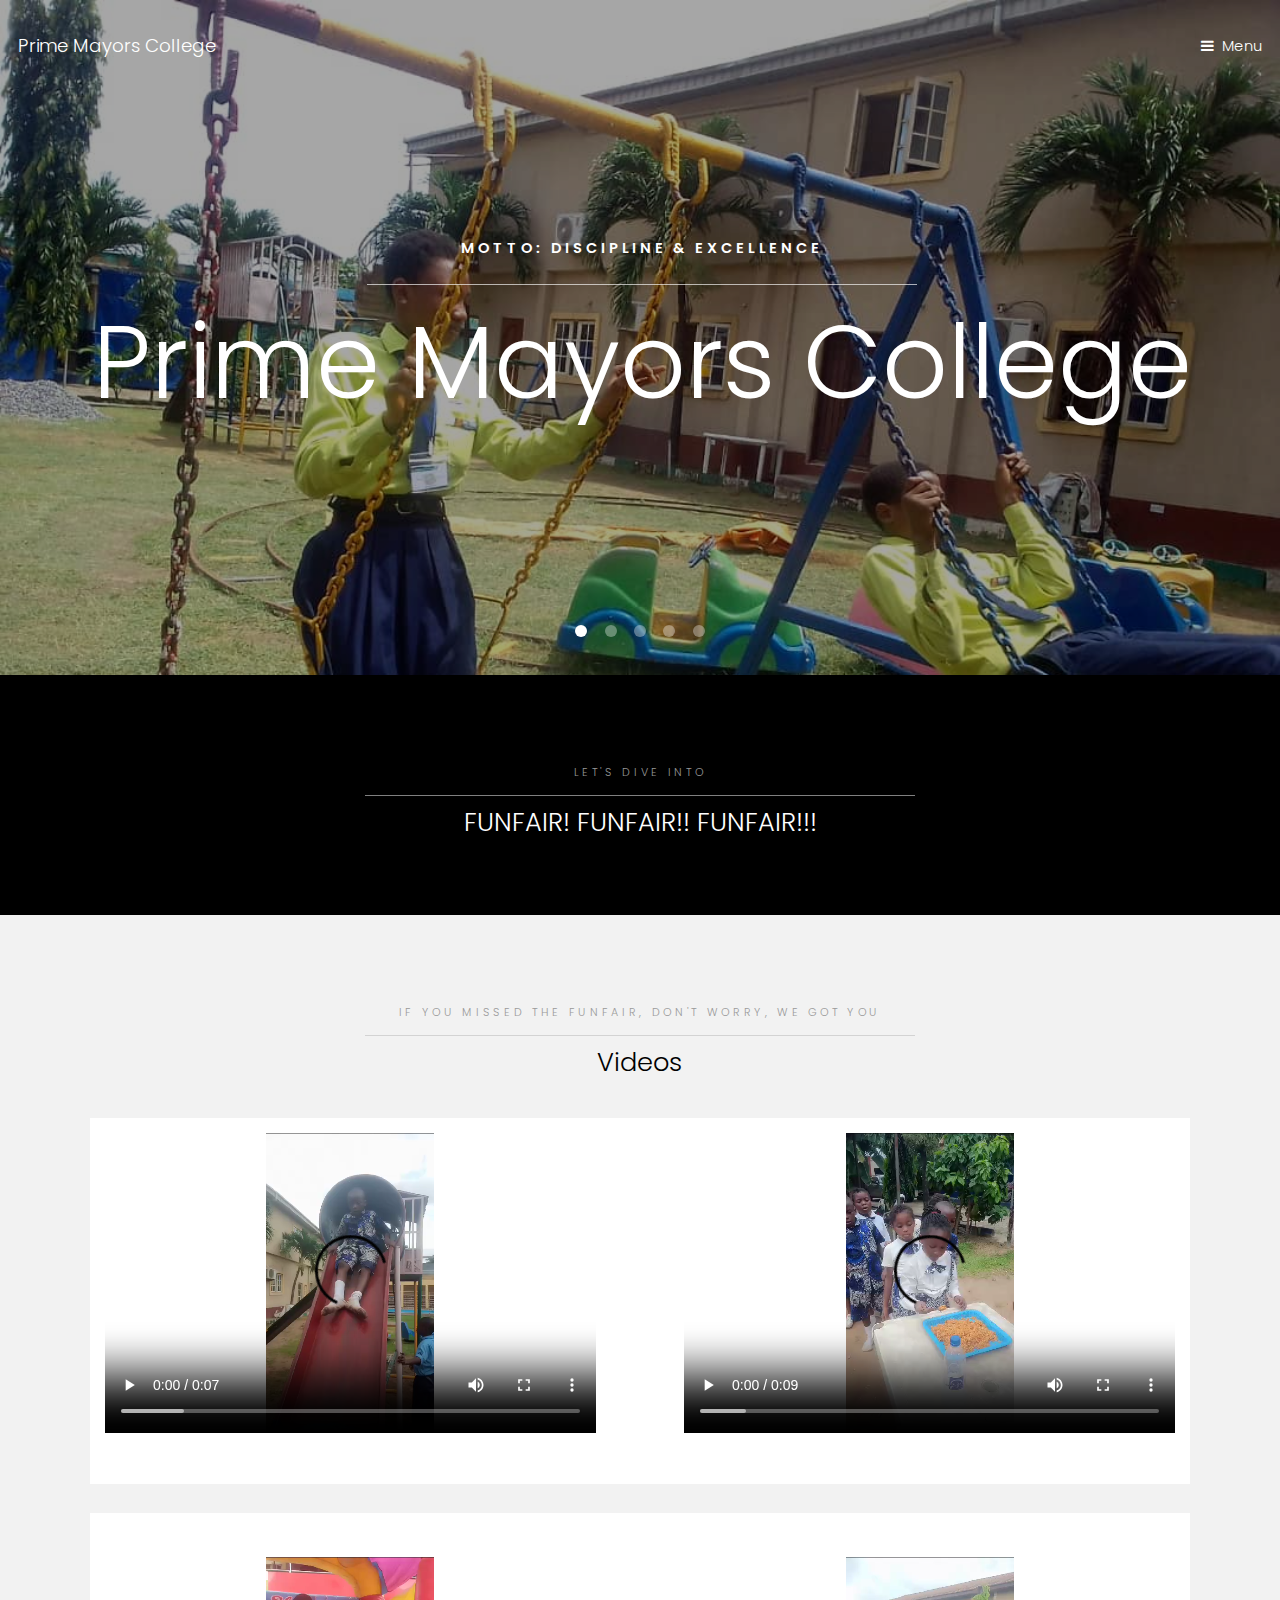
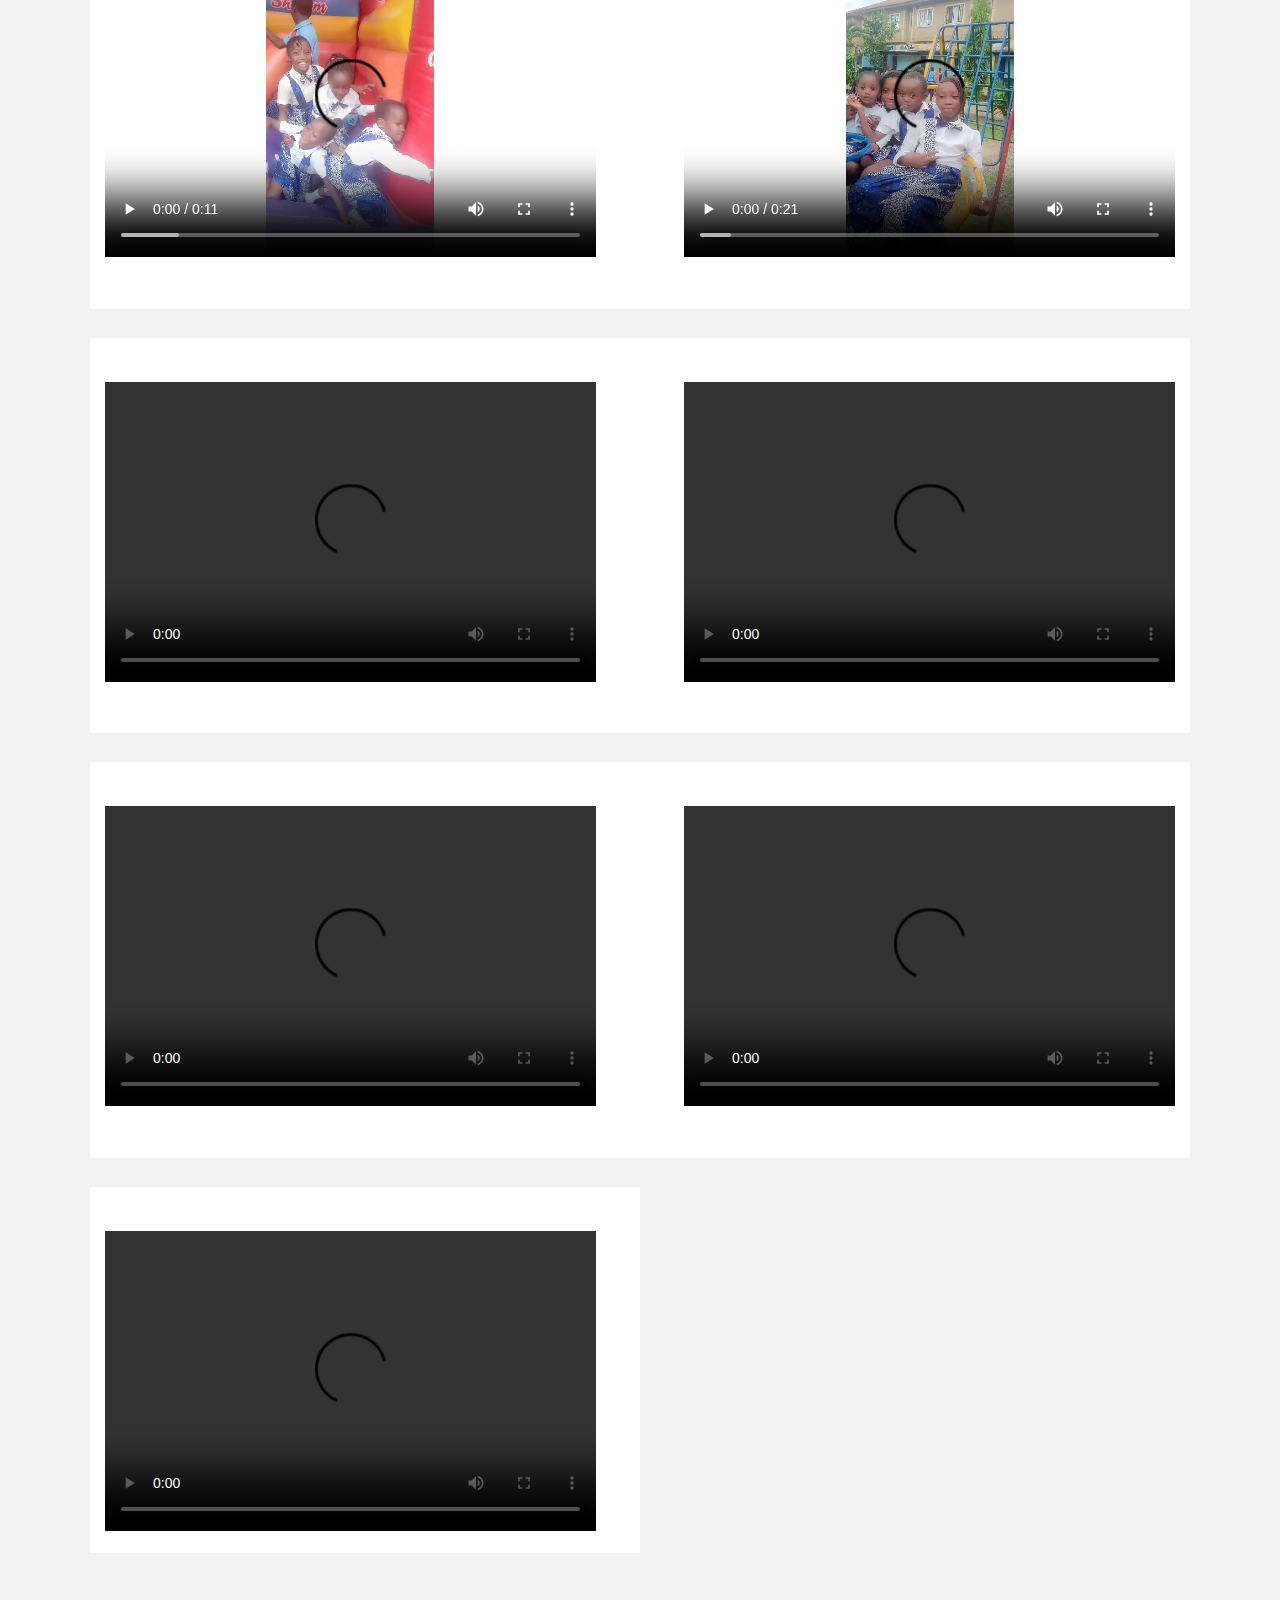
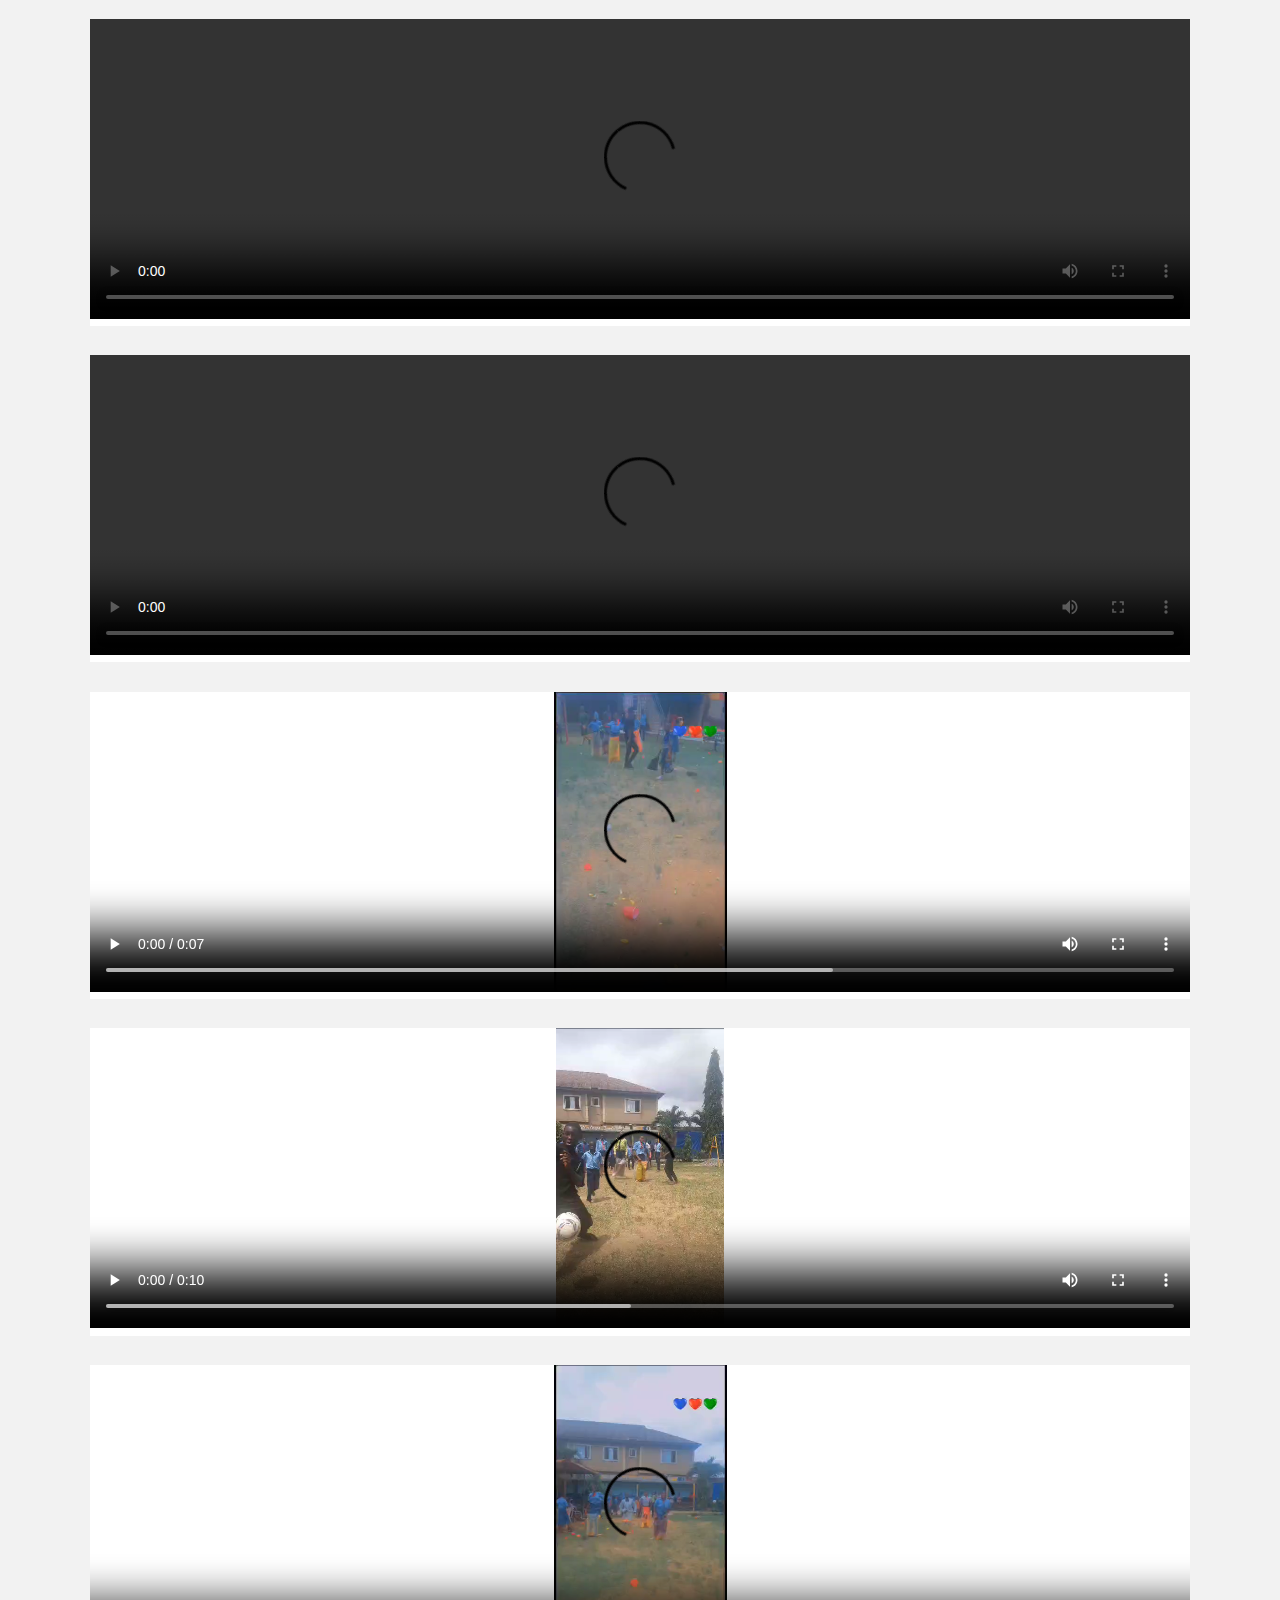
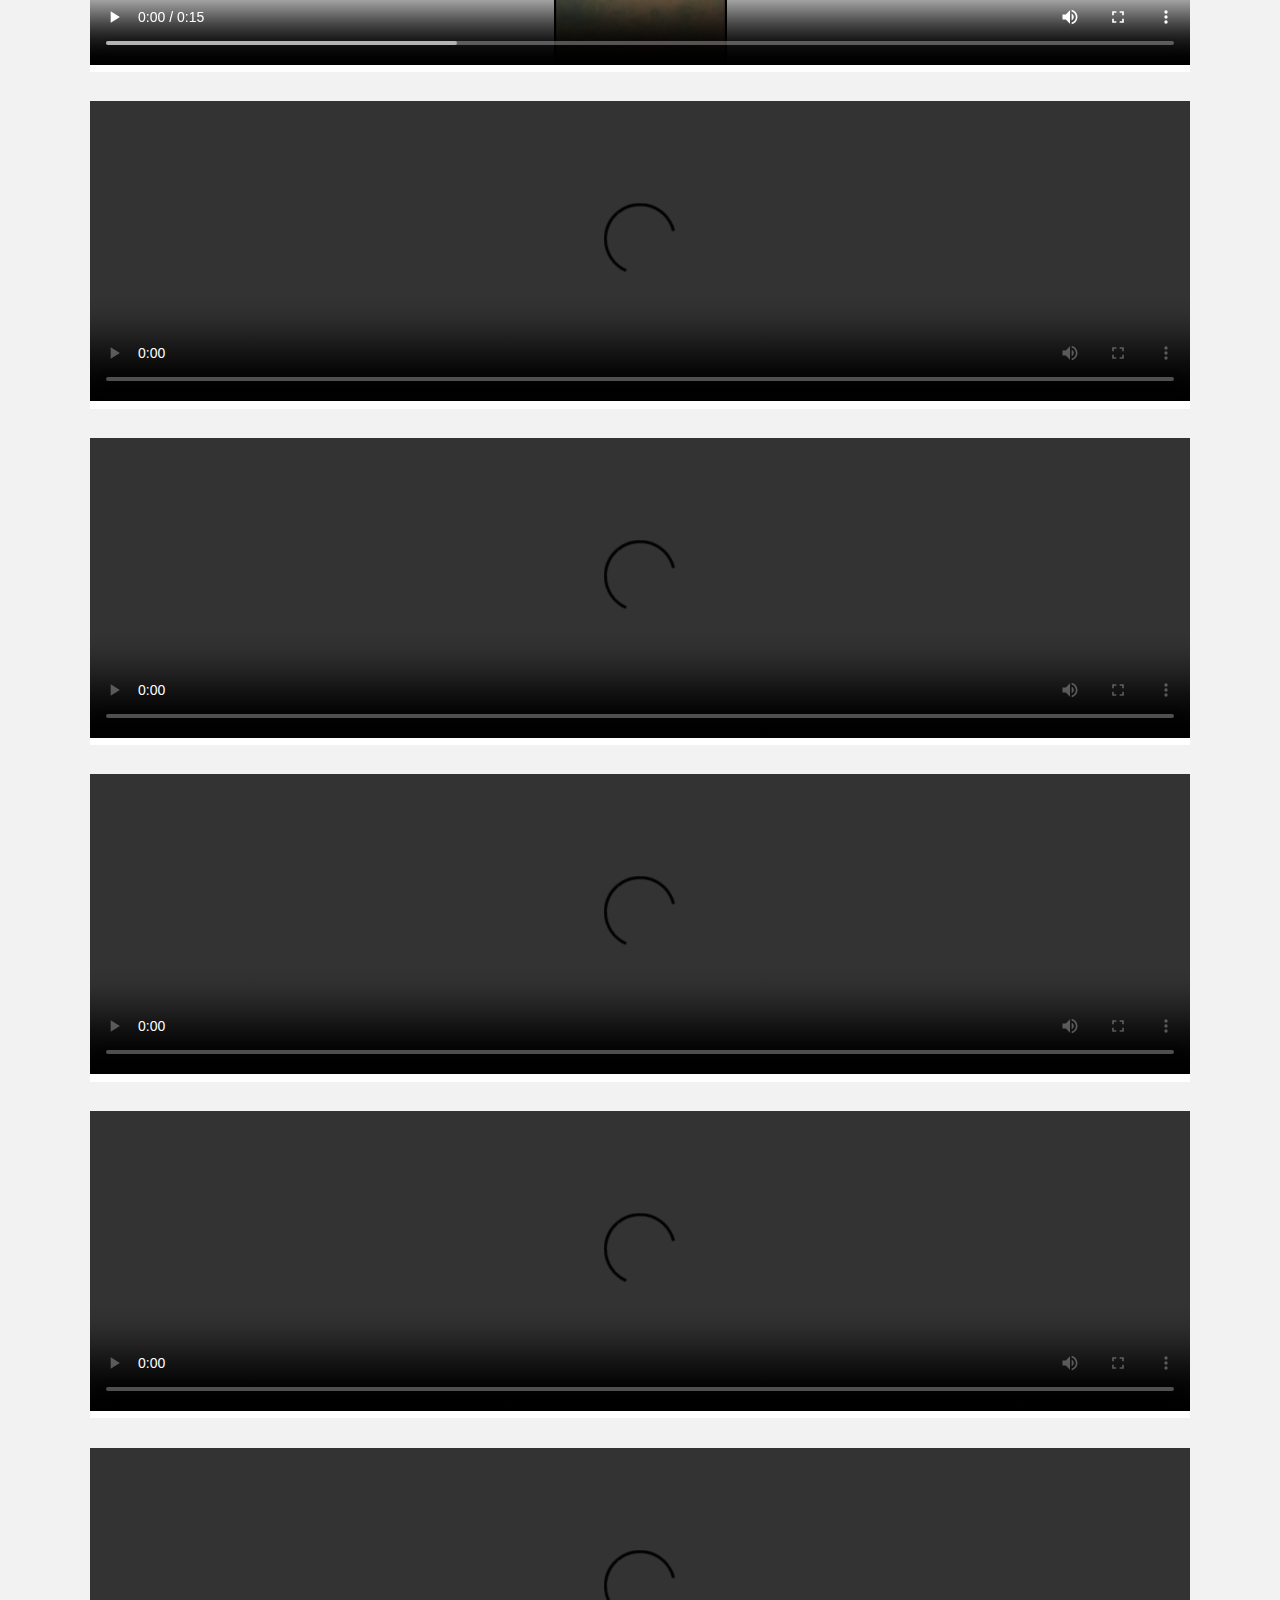
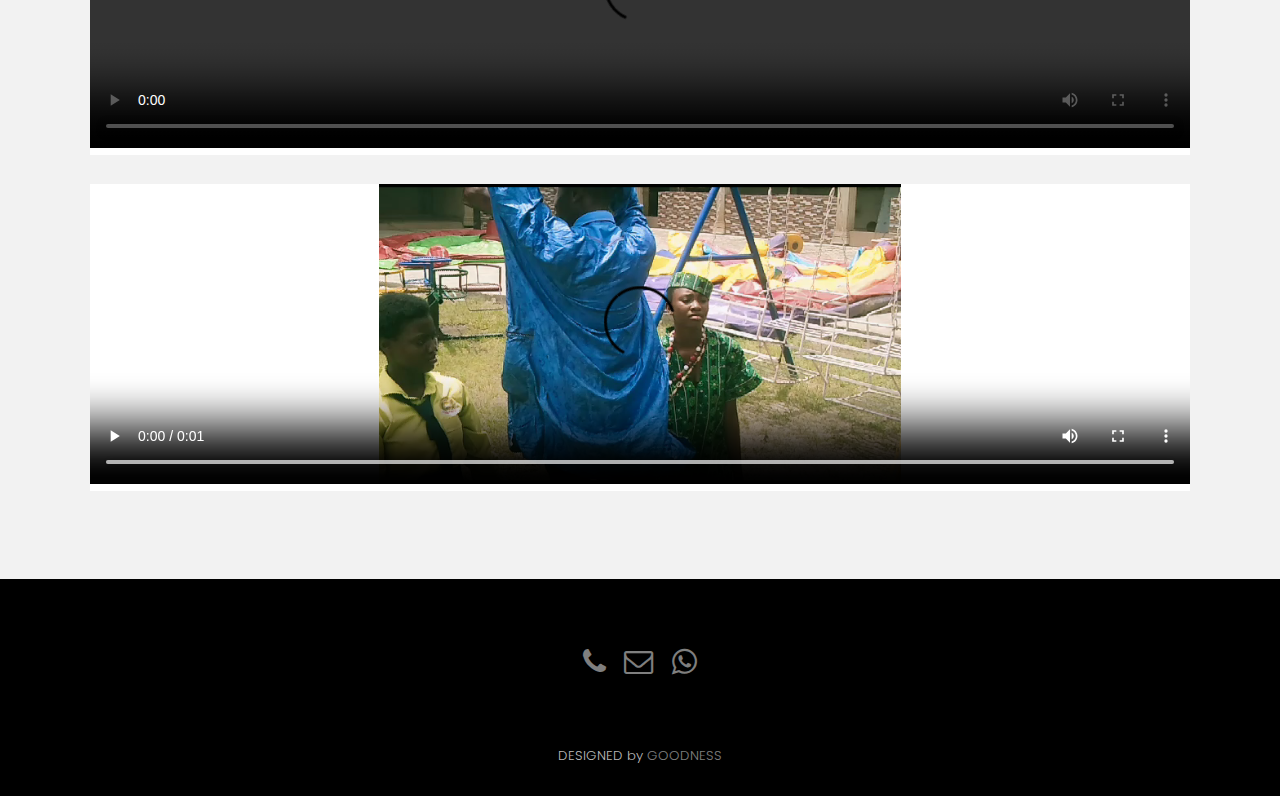
==== commit 2cdd7f9f: "Update index.html" ====
--- a/index.html
+++ b/index.html
@@ -233,35 +233,8 @@
 							
 						</div>
 
-						<div class="box">
-							<div class="image fit">
-								<video src="images/VID-20231020-WA0044.mp4" width="600" height="300" controls></video>
-							</div>
-							
-						</div>
-
-						<div class="box">
-							<div class="image fit">
-								<video src="images/VID-20231020-WA0045.mp4" width="600" height="300" controls></video>
-							</div>
-							
-						</div>
-
-						<div class="box">
-							<div class="image fit">
-								<img src="images/zip.jpeg" width="600" height="300" alt="">
-							</div>
-							<div class="content">
-							<header class="align-center">
-										
-								<h2><b>FUNFAIR Zip File</b></h2>
-							</header>
-							<p style="text-align: center;"><b>All pictures and video</b></p>
-							<footer class="align-center">
-								<a href="/Funfair.zip" class="button alt" download>Download</a>
-							</footer>
-						</div>
-
+
+						
 
 					</div>
 				</div>
@@ -292,4 +265,4 @@
 			<script src="assets/js/main.js"></script>
 
 	</body>
-</html>+</html>
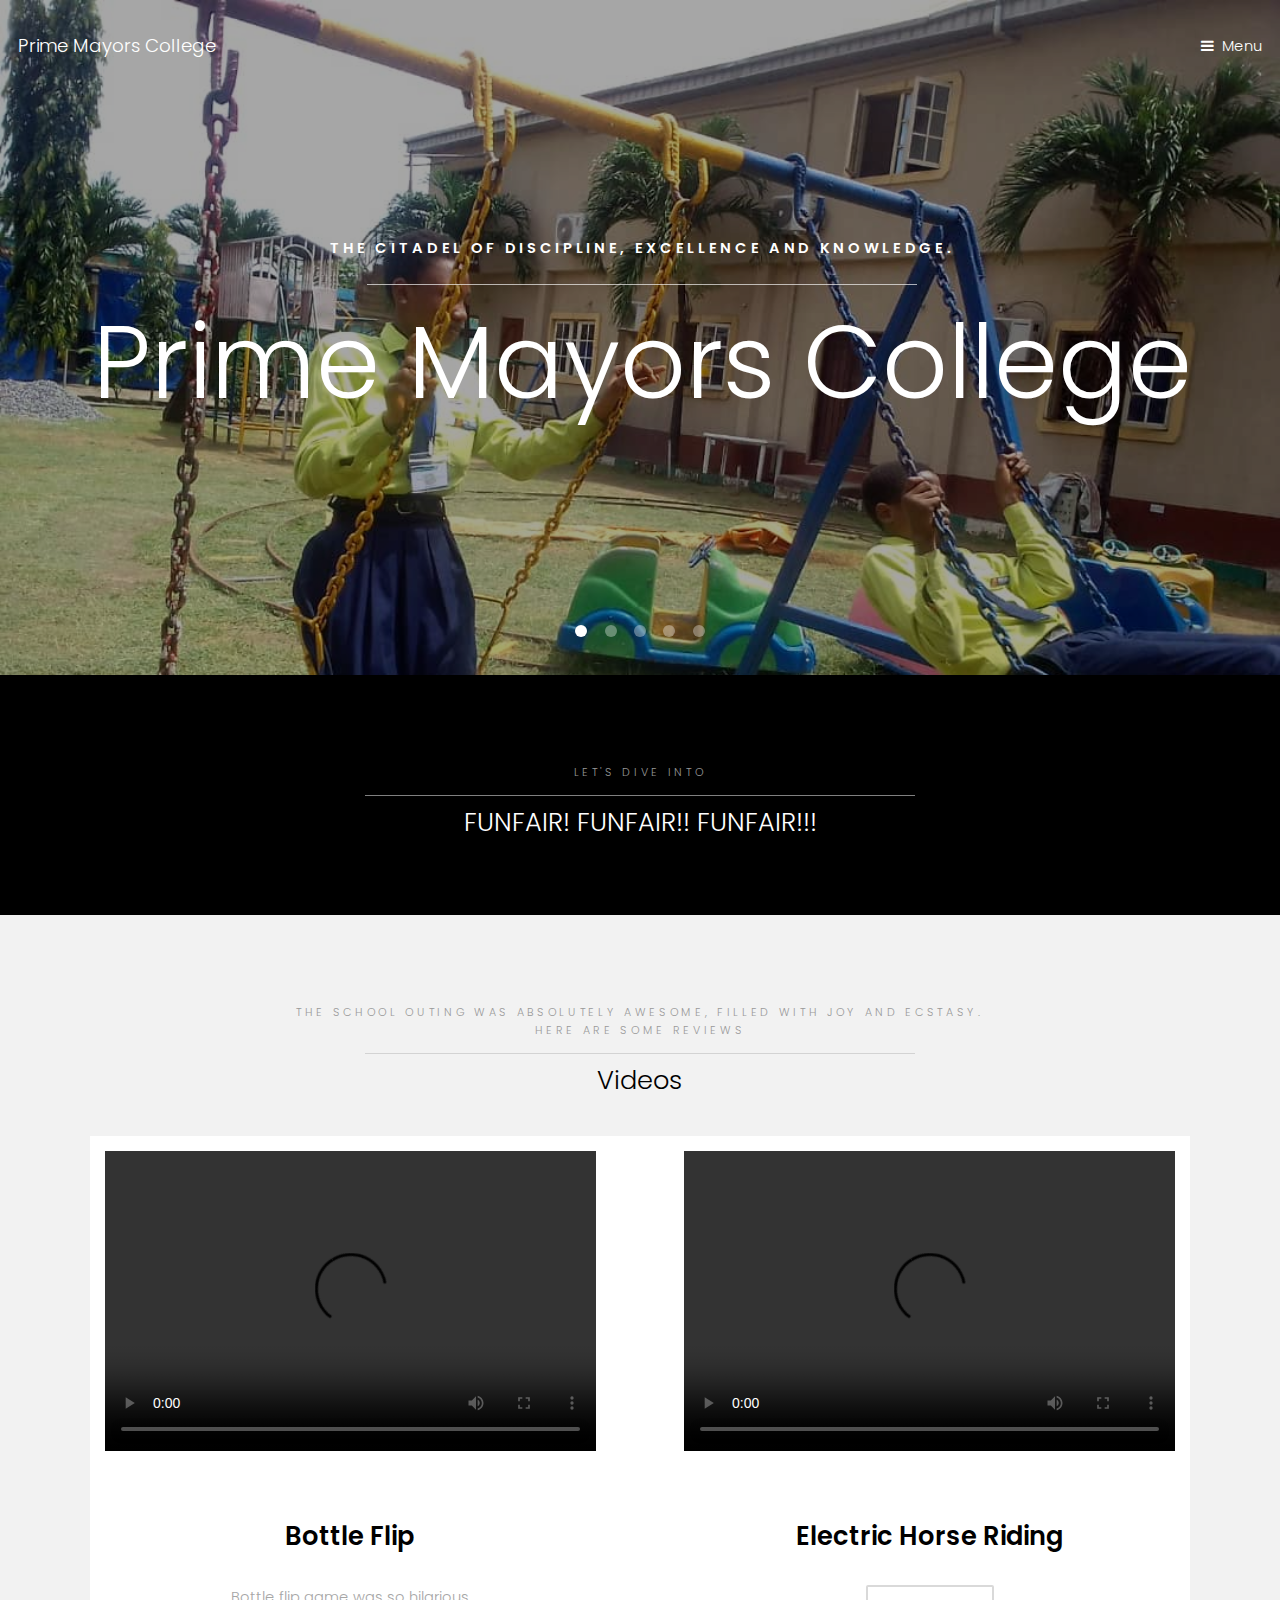
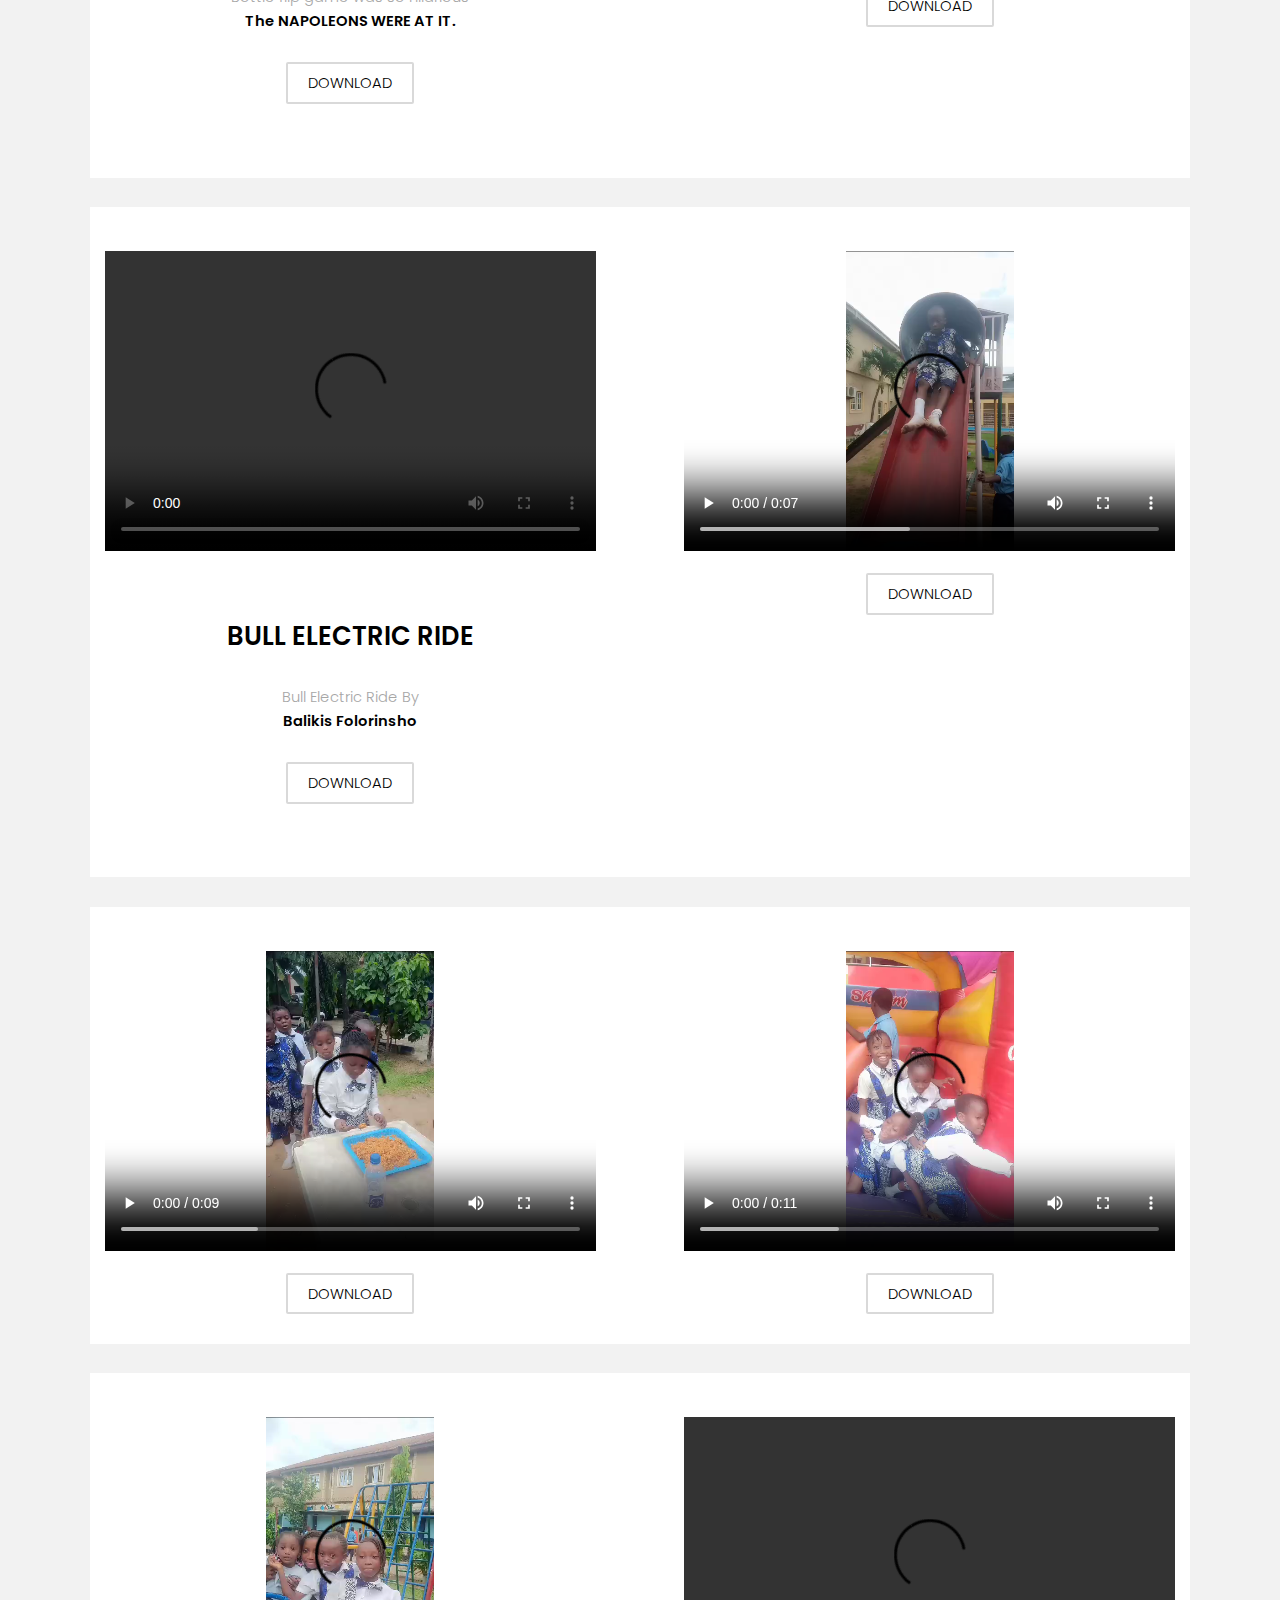
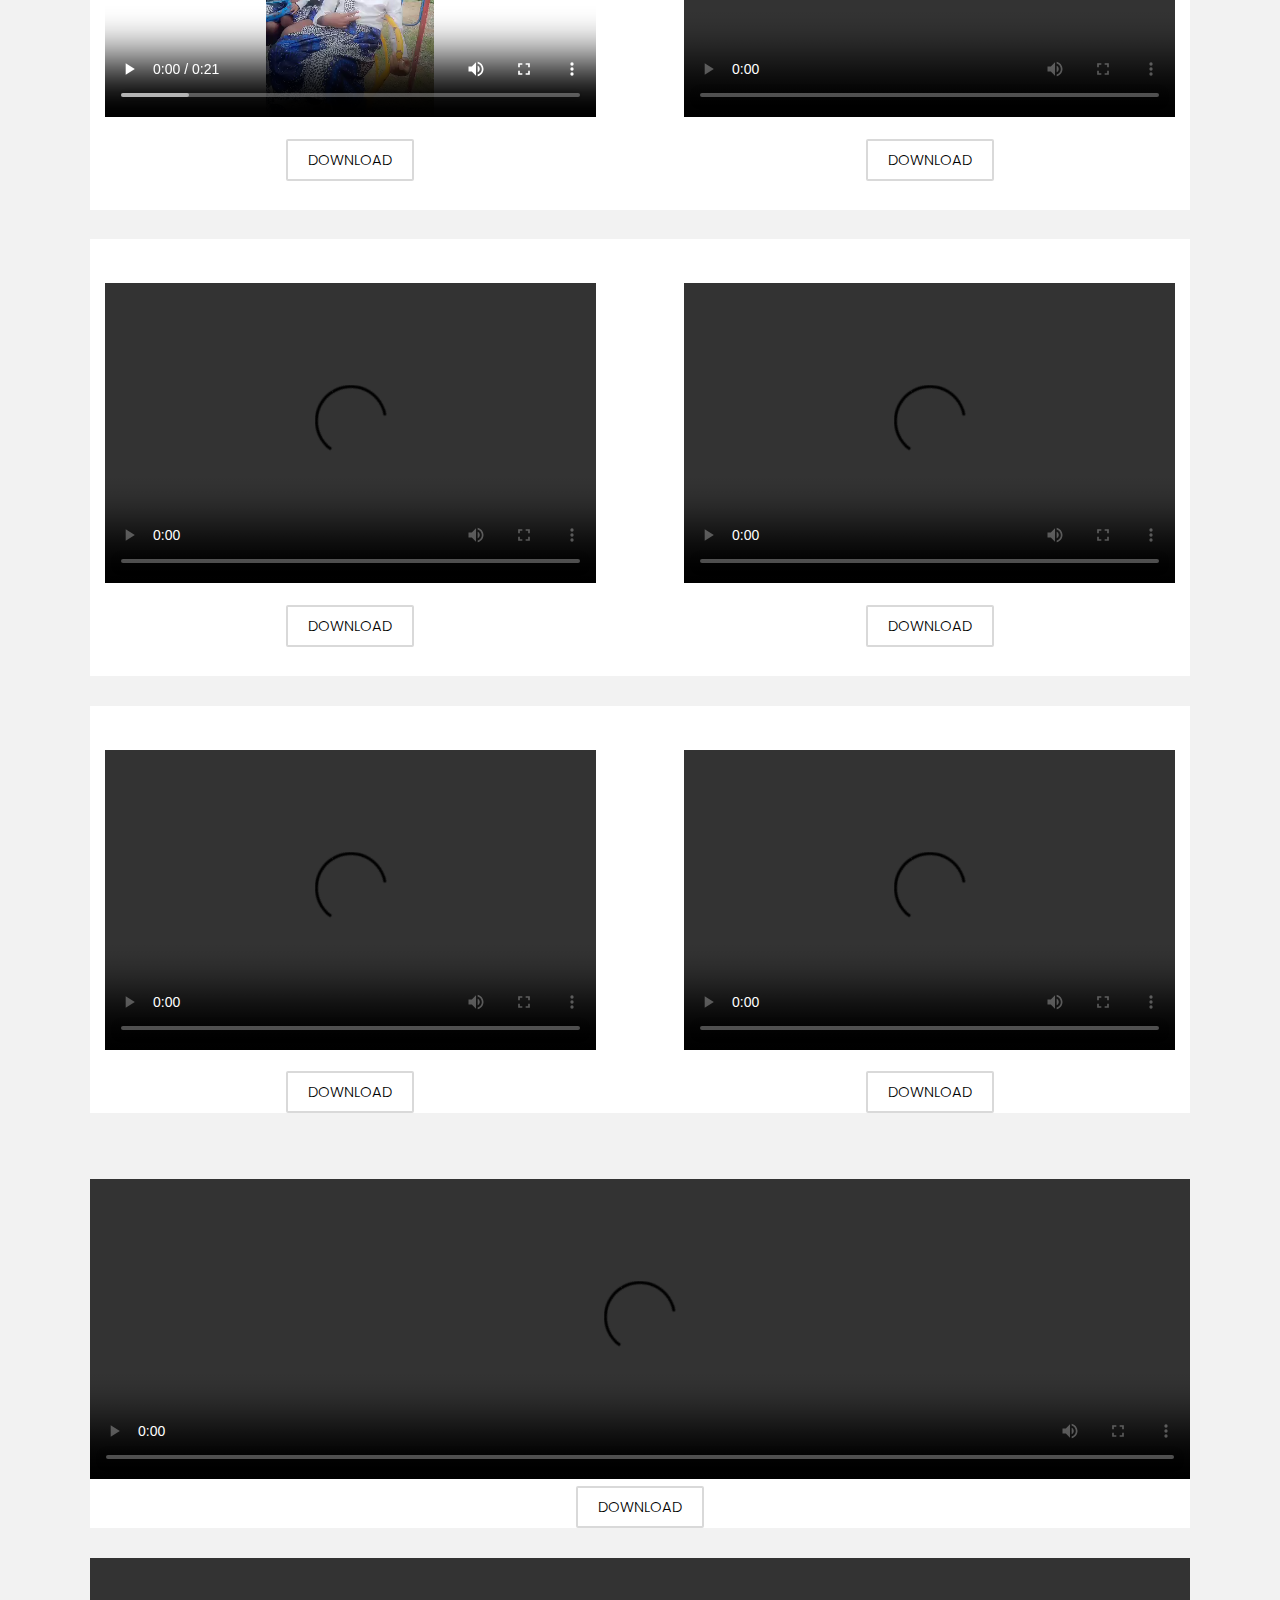
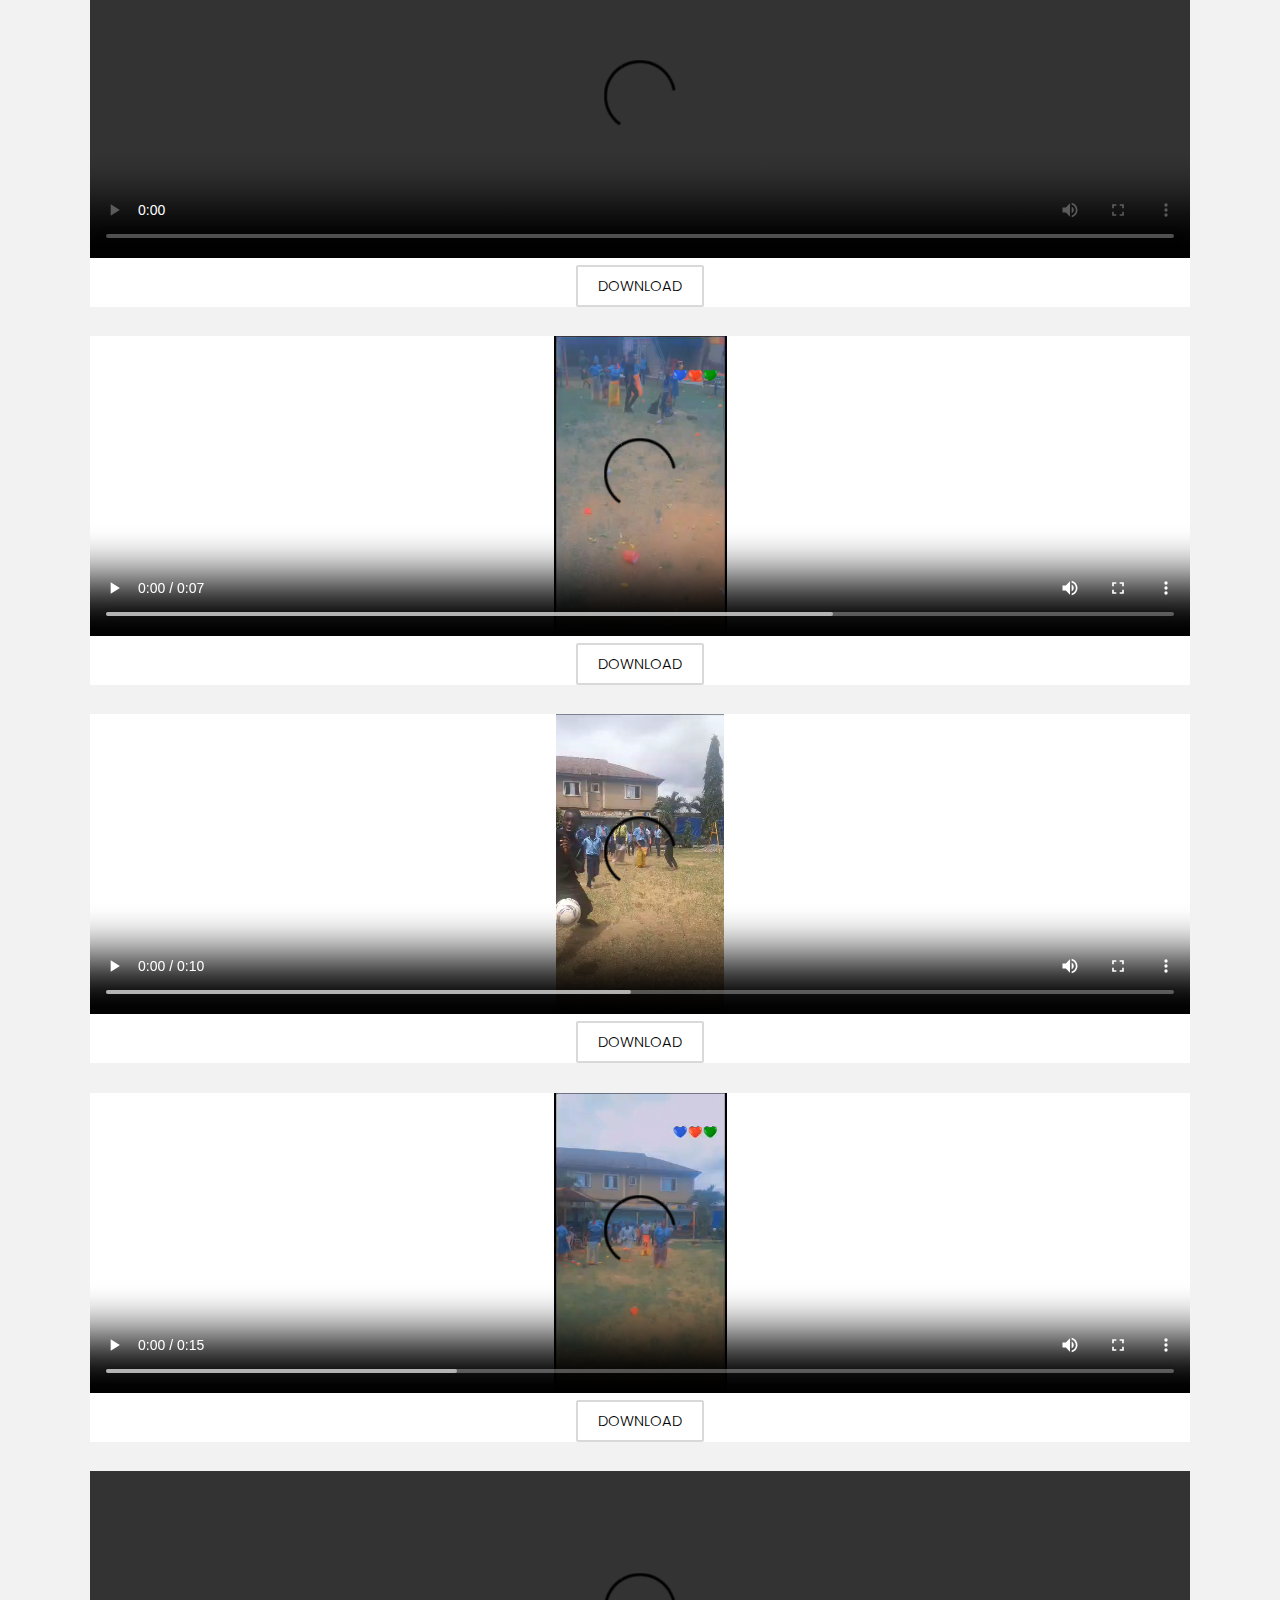
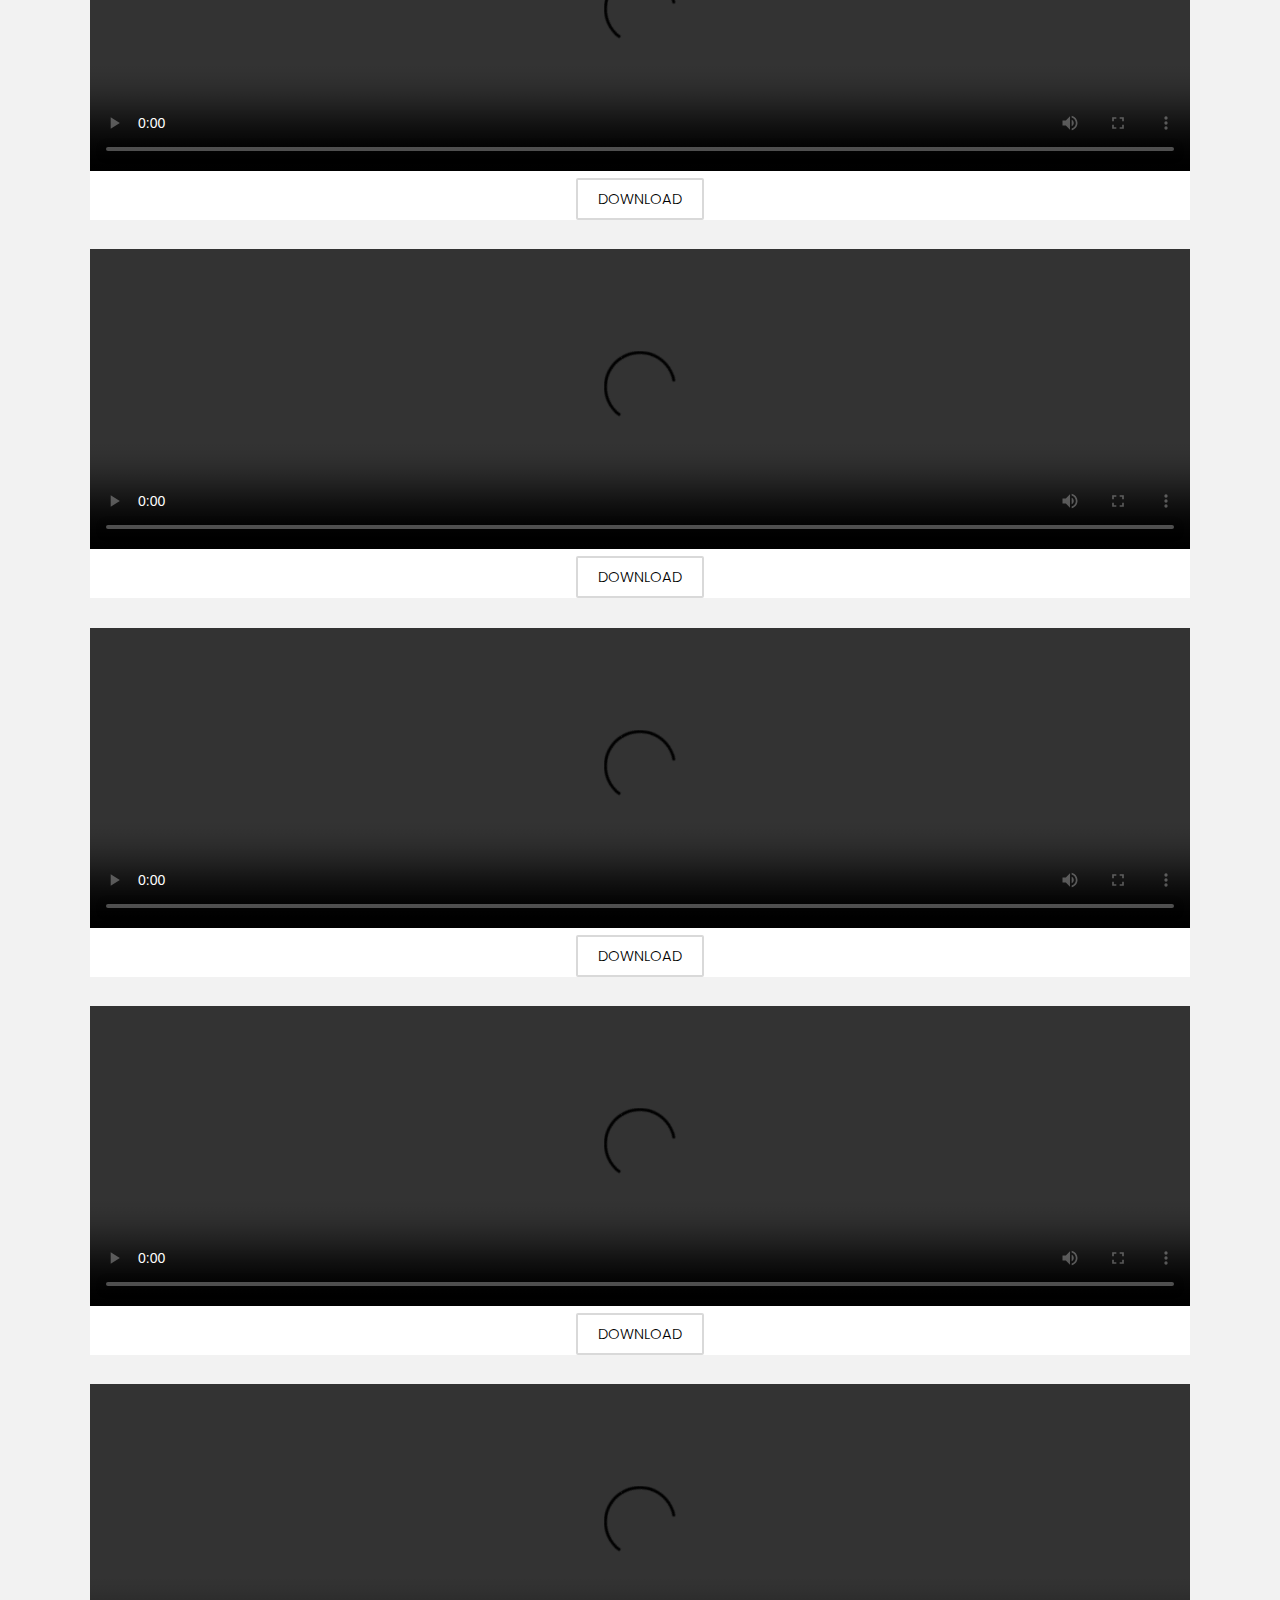
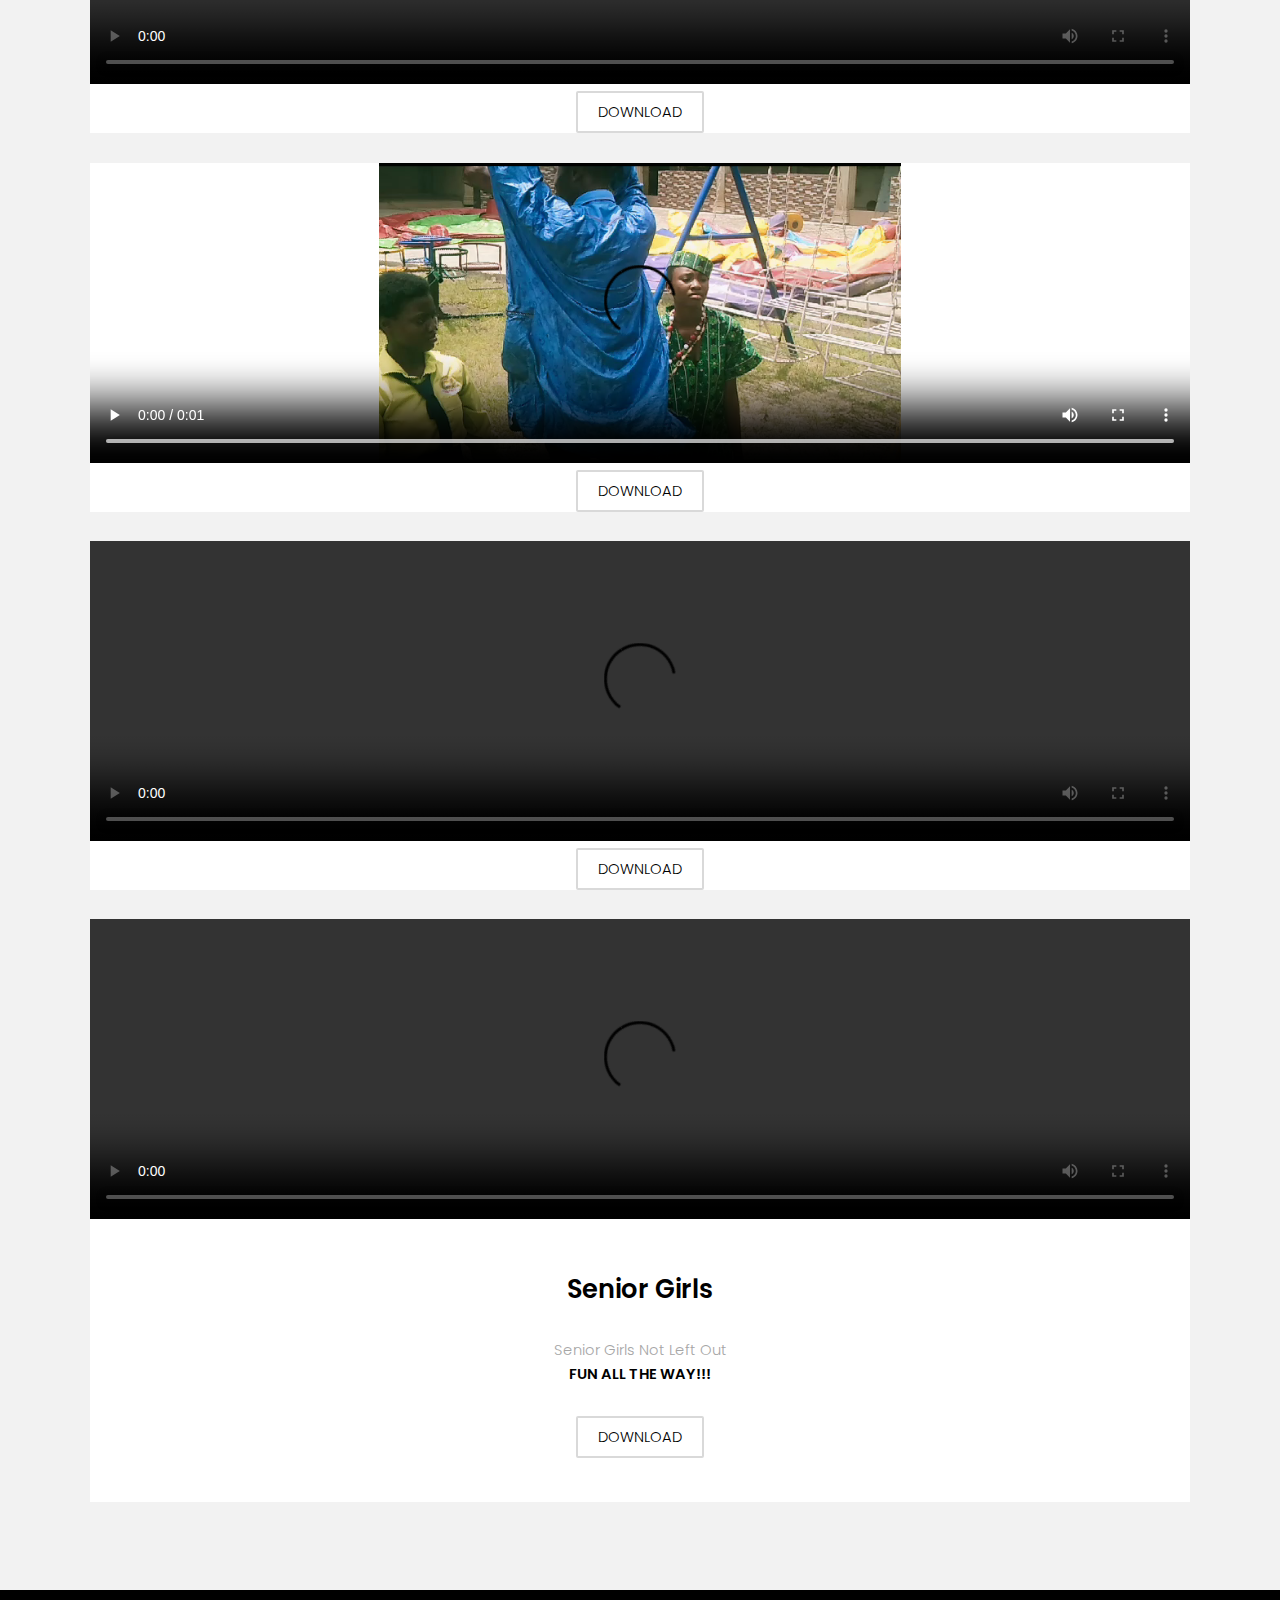
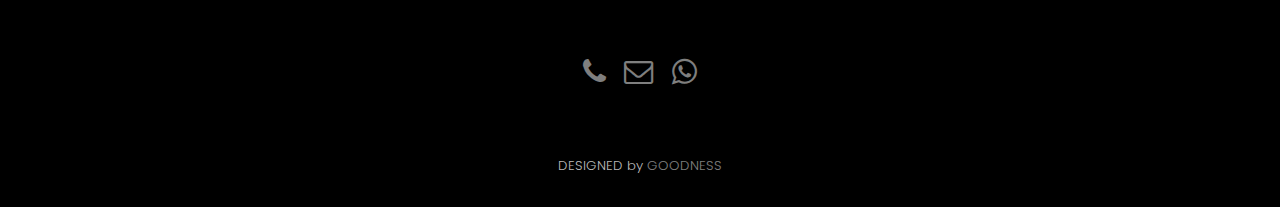
==== commit f1235b35: "GOD THANK YOU" ====
--- a/index.html
+++ b/index.html
@@ -30,7 +30,7 @@
 					<img src="images/IMG-20231014-WA0004.jpg" alt="" />
 					<div class="inner">
 						<header>
-							<p ><b>Motto: Discipline & Excellence</b></p>
+							<p ><b>The Citadel Of Discipline, Excellence and Knowledge.</b></p>
 							<h2>Prime Mayors College</h2>
 						</header>
 					</div>
@@ -88,28 +88,90 @@
 			<section id="three" class="wrapper style2">
 				<div class="inner">
 					<header class="align-center">
-						<p class="special">If You Missed The FUNFAIR, Don't Worry, We Got You</p>
+						<p class="special">The School outing was absolutely awesome,  filled with joy and ecstasy. <br> HERE ARE SOME REVIEWS</p>
 						<h2>Videos</h2>
 					 </header>
 					 <div class="gallery">
 						<div class="box">
 							<div class="image fit">
+								<video src="images/VID-20231020-WA0045 (1).mp4" id="video1" width="600" height="300" controls ></video>
+						
+							</div>
+							<div class="content">
+							<header class="align-center">
+										
+								<h2><b>Bottle Flip</b></h2>
+							</header>
+							<p style="text-align: center;">Bottle flip game was so hilarious <br> <b>The NAPOLEONS WERE AT IT.</b></p>
+							<footer class="align-center">
+								<a href="/images/VID-20231020-WA0045.mp4"  class="button alt" download>Download</a>
+							</footer>
+						</div>
+							
+						</div>
+
+						<div class="box">
+							<div class="image fit">
+								<video src="images/VID-20231020-WA0045 (1).mp4" id="video1" width="600" height="300" controls ></video>
+						
+							</div>
+							<div class="content">
+							<header class="align-center">
+										
+								<h2><b>Electric Horse Riding</b></h2>
+							</header>
+							
+							<footer class="align-center">
+								<a href="/images/VID-20231020-WA0045.mp4"  class="button alt" download>Download</a>
+							</footer>
+						</div>
+							
+						</div>
+
+						<div class="box">
+							<div class="image fit">
+								<video src="images/VID-20231020-WA0045 (1).mp4" id="video1" width="600" height="300" controls ></video>
+						
+							</div>
+							<div class="content">
+							<header class="align-center">
+										
+								<h2><b>BULL ELECTRIC RIDE</b></h2>
+							</header>
+							<p style="text-align: center;">Bull Electric Ride By <br> <b>Balikis Folorinsho</b></p>
+							<footer class="align-center">
+								<a href="/images/VID-20231020-WA0045.mp4"  class="button alt" download>Download</a>
+							</footer>
+						</div>
+							
+						</div>
+
+						
+
+						<div class="box">
+							<div class="image fit">
 								<video src="images/VID-20231020-WA0048.mp4" width="600" height="300" controls></video>
 							</div>
-							
+							<footer class="align-center">
+								<a href="/images/VID-20231020-WA0048.mp4"  class="button alt" download>Download</a>
+							</footer>
 					 </div>
 					 <div class="box">
 							<div class="image fit">
 								<video src="images/VID-20231020-WA0049.mp4" width="600" height="300" controls></video>
 							</div>
-						
+							<footer class="align-center">
+								<a href="/images/VID-20231020-WA0049.mp4"  class="button alt" download>Download</a>
+							</footer>
 					 </div>
 						
                         <div class="box">
 							<div class="image fit">
 								<video src="images/VID-20231020-WA0050.mp4" width="600" height="300" controls></video>
 							</div>
-							
+							<footer class="align-center">
+								<a href="/images/VID-20231020-WA0050.mp4"  class="button alt" download>Download</a>
+							</footer>
 						
 						</div>
 
@@ -117,42 +179,54 @@
 							<div class="image fit">
 								<video src="images/VID-20231020-WA0051.mp4" width="600" height="300" controls></video>
 							</div>
-							
+							<footer class="align-center">
+								<a href="/images/VID-20231020-WA0051.mp4"  class="button alt" download>Download</a>
+							</footer>
 						</div>
 
 						<div class="box">
 							<div class="image fit">
 								<video src="images/VID-20231020-WA0052.mp4" width="600" height="300" controls></video>
 							</div>
-							
+							<footer class="align-center">
+								<a href="/images/VID-20231020-WA0052.mp4"  class="button alt" download>Download</a>
+							</footer>
 						</div>
 
 						<div class="box">
 							<div class="image fit">
 								<video src="images/VID-20231020-WA0053.mp4" width="600" height="300" controls></video>
 							</div>
-							
+							<footer class="align-center">
+								<a href="/images/VID-20231020-WA0053.mp4"  class="button alt" download>Download</a>
+							</footer>
 						</div>
 
 						<div class="box">
 							<div class="image fit">
 								<video src="images/VID-20231020-WA0054.mp4" width="600" height="300" controls></video>
 							</div>
-							
+							<footer class="align-center">
+								<a href="/images/VID-20231020-WA0054.mp4"  class="button alt" download>Download</a>
+							</footer>
 						</div>
 
 						<div class="box">
 							<div class="image fit">
 								<video src="images/VID-20231020-WA0055.mp4" width="600" height="300" controls></video>
 							</div>
-							
+							<footer class="align-center">
+								<a href="/images/VID-20231020-WA0055.mp4"  class="button alt" download>Download</a>
+							</footer>
 						</div>
 
 						<div class="box">
 							<div class="image fit">
 								<video src="images/VID-20231020-WA0056.mp4" width="600" height="300" controls></video>
 							</div>
-		
+							<footer class="align-center">
+								<a href="/images/VID-20231020-WA0056.mp4"  class="button alt" download>Download</a>
+							</footer>
 						</div>
 
 					    </div>
@@ -160,79 +234,129 @@
 							<div class="image fit">
 								<video src="images/VID-20231020-WA0057.mp4" width="600" height="300" controls></video>
 							</div>
-							
+							<footer class="align-center">
+								<a href="/images/VID-20231020-WA0057.mp4"  class="button alt" download>Download</a>
+							</footer>
 						</div>
 
 						<div class="box">
 							<div class="image fit">
 								<video src="images/VID-20231020-WA0058.mp4" width="600" height="300" controls></video>
 							</div>
-							
+							<footer class="align-center">
+								<a href="/images/VID-20231020-WA0058.mp4"  class="button alt" download>Download</a>
+							</footer>
 						</div>
 
 						<div class="box">
 							<div class="image fit">
 								<video src="images/VID-20231020-WA0059.mp4" width="600" height="300" controls></video>
 							</div>
-							
+							<footer class="align-center">
+								<a href="/images/VID-20231020-WA0059.mp4"  class="button alt" download>Download</a>
+							</footer>
 						</div>
 
 						<div class="box">
 							<div class="image fit">
 								<video src="images/VID-20231020-WA0060.mp4" width="600" height="300" controls></video>
 							</div>
-							
+							<footer class="align-center">
+								<a href="/images/VID-20231020-WA0060.mp4"  class="button alt" download>Download</a>
+							</footer>
 						</div>
 
 						<div class="box">
 							<div class="image fit">
 								<video src="images/VID-20231020-WA0061.mp4" width="600" height="300" controls></video>
 							</div>
-							
+							<footer class="align-center">
+								<a href="/images/VID-20231020-WA0061.mp4"  class="button alt" download>Download</a>
+							</footer>
 						</div>
 
 						<div class="box">
 							<div class="image fit">
 								<video src="images/VID-20231020-WA0062.mp4" width="600" height="300" controls></video>
 							</div>
-							
+							<footer class="align-center">
+								<a href="/images/VID-20231020-WA0062.mp4"  class="button alt" download>Download</a>
+							</footer>
 						</div>
 
 						<div class="box">
 							<div class="image fit">
 								<video src="images/VID-20231020-WA0063.mp4" width="600" height="300" controls></video>
 							</div>
-							
+							<footer class="align-center">
+								<a href="/images/VID-20231020-WA0063.mp4"  class="button alt" download>Download</a>
+							</footer>
 						</div>
 
 						<div class="box">
 							<div class="image fit">
 								<video src="images/VID-20231020-WA0064.mp4" width="600" height="300" controls></video>
 							</div>
-							
+							<footer class="align-center">
+								<a href="/images/VID-20231020-WA0064.mp4"  class="button alt" download>Download</a>
+							</footer>
 						</div>
 
 						<div class="box">
 							<div class="image fit">
 								<video src="images/VID-20231020-WA0065.mp4" width="600" height="300" controls></video>
 							</div>
-							
+							<footer class="align-center">
+								<a href="/images/VID-20231020-WA0065.mp4"  class="button alt" download>Download</a>
+							</footer>
 						</div>
 
 						<div class="box">
 							<div class="image fit">
 								<video src="images/VID-20231020-WA0066.mp4" width="600" height="300" controls></video>
 							</div>
-							
+							<footer class="align-center">
+								<a href="/images/VID-20231020-WA0066.mp4"  class="button alt" download>Download</a>
+							</footer>
 						</div>
 
 						<div class="box">
 							<div class="image fit">
 								<video src="images/VID-20231020-WA0043.mp4" width="600" height="300" controls></video>
 							</div>
-							
-						</div>
-
+							<footer class="align-center">
+								<a href="/images/VID-20231020-WA0043.mp4"  class="button alt" download>Download</a>
+							</footer>
+						</div>
+
+						<div class="box">
+							<div class="image fit">
+								<video src="images/VID-20231020-WA0044 (1).mp4" width="600" height="300" controls></video>
+							</div>
+							<footer class="align-center">
+								<a href="/images/VID-20231020-WA0044 (1).mp4"  class="button alt" download>Download</a>
+							</footer>
+						</div>
+
+						<div class="box">
+							<div class="image fit">
+								<video src="images/VID-20231020-WA0045 (1).mp4" id="video1" width="600" height="300" controls ></video>
+						
+							</div>
+							<div class="content">
+							<header class="align-center">
+										
+								<h2><b>Senior Girls</b></h2>
+							</header>
+							<p style="text-align: center;">Senior Girls Not Left Out <br> <b>FUN ALL THE WAY!!!</b></p>
+							<footer class="align-center">
+								<a href="/images/VID-20231020-WA0045.mp4"  class="button alt" download>Download</a>
+							</footer>
+						</div>
+							
+						</div>
+
+					
 
 						
 
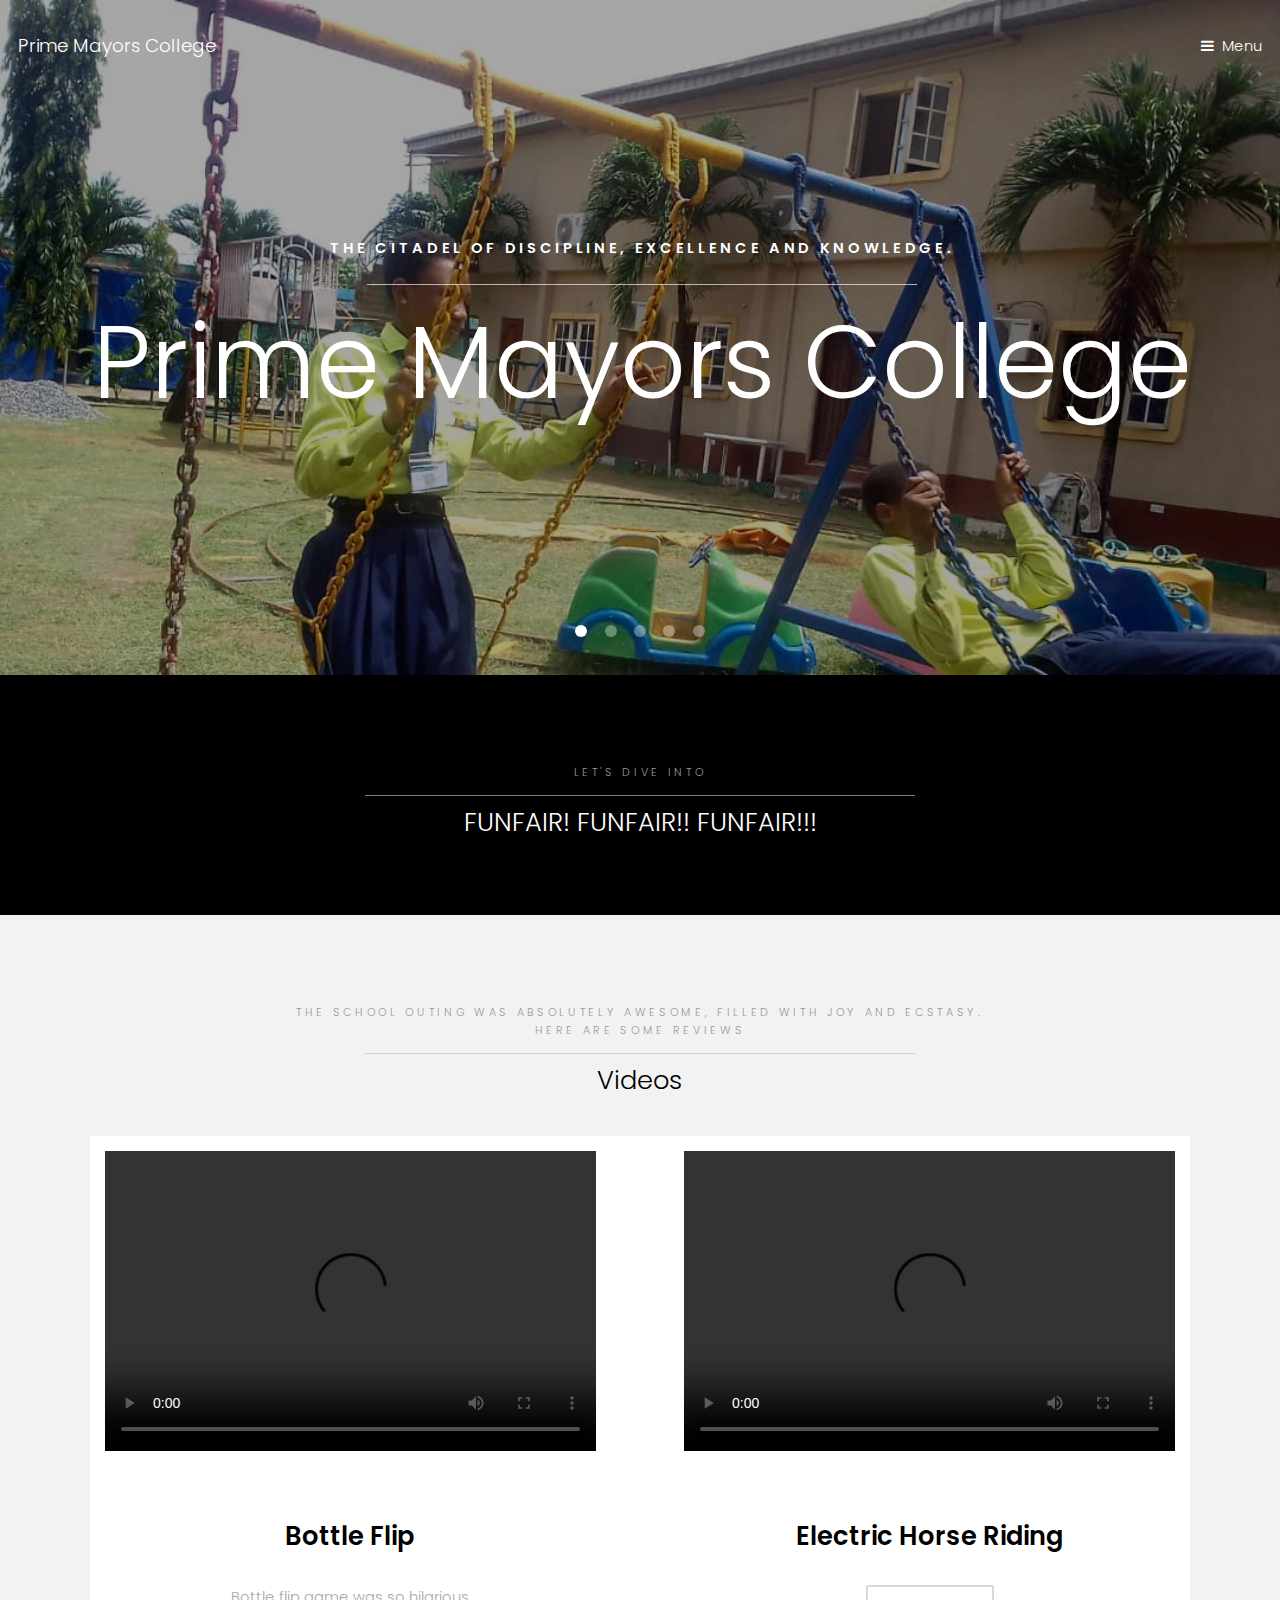
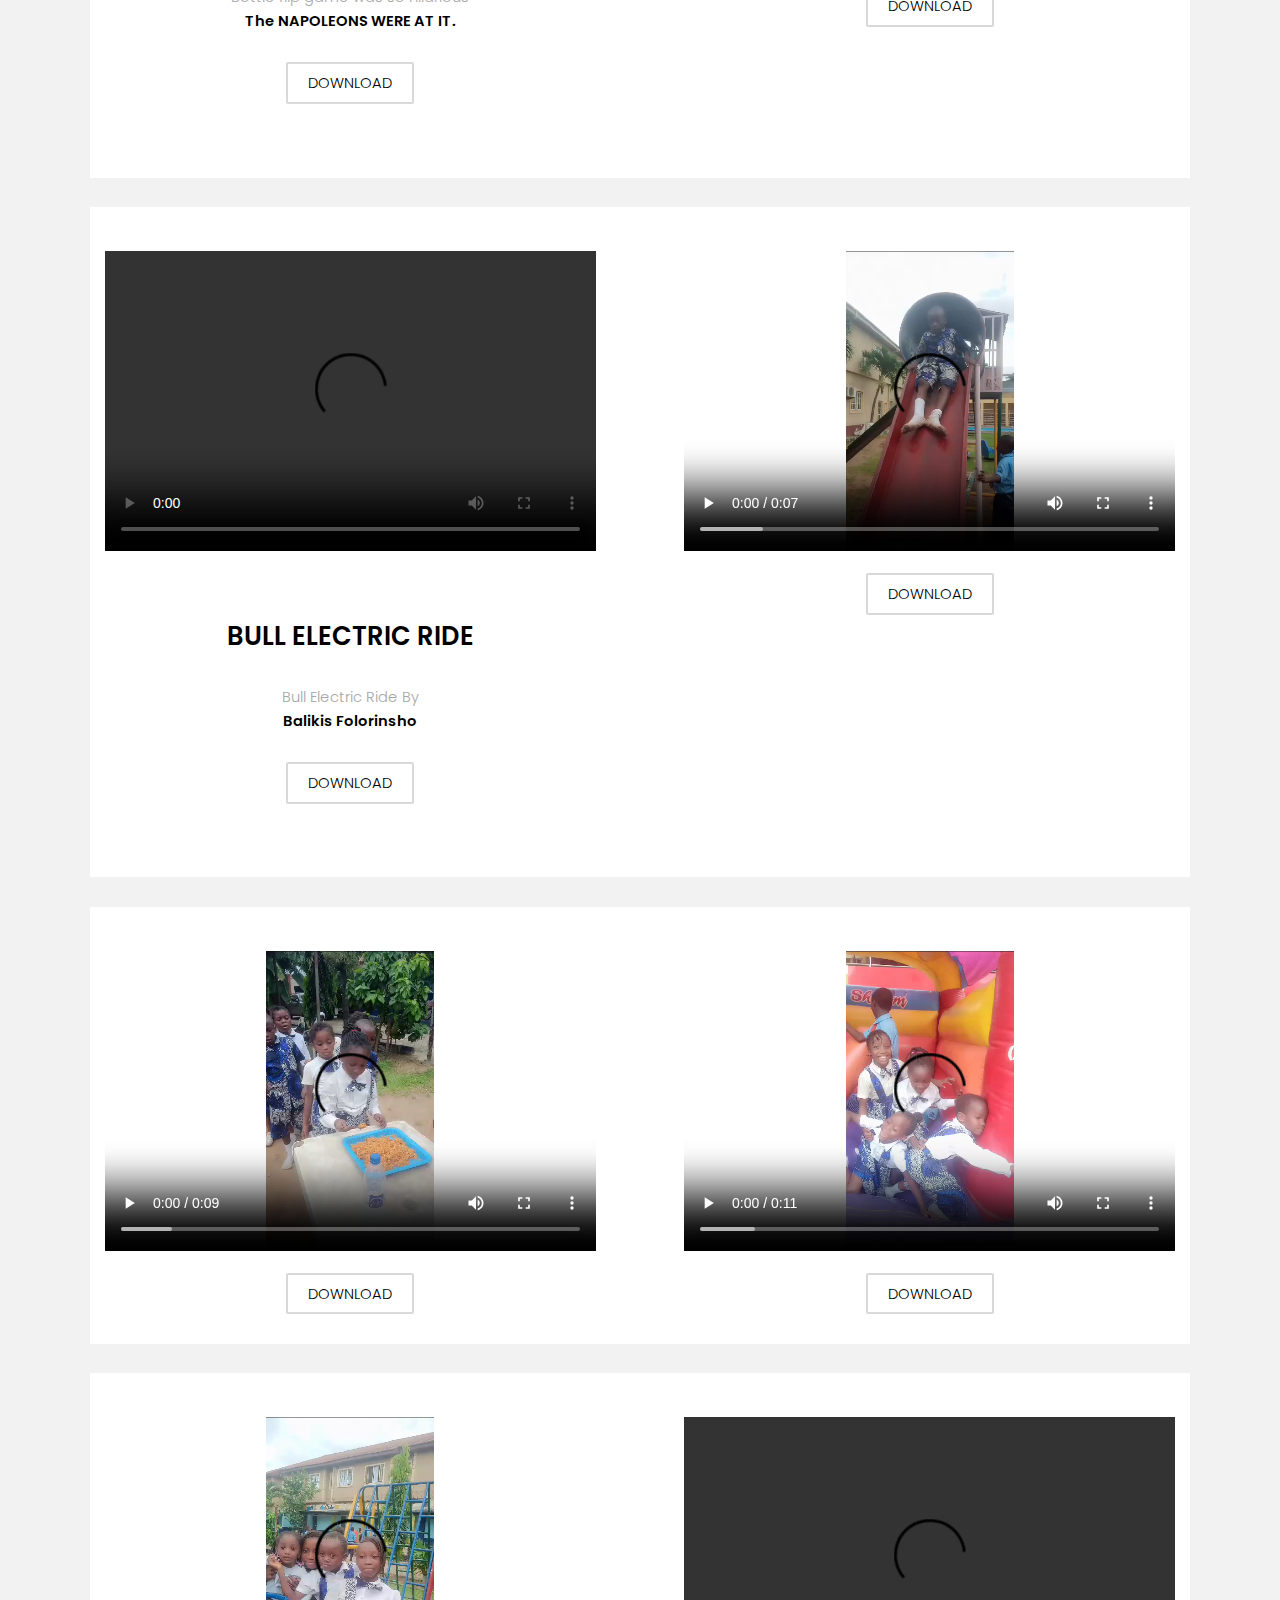
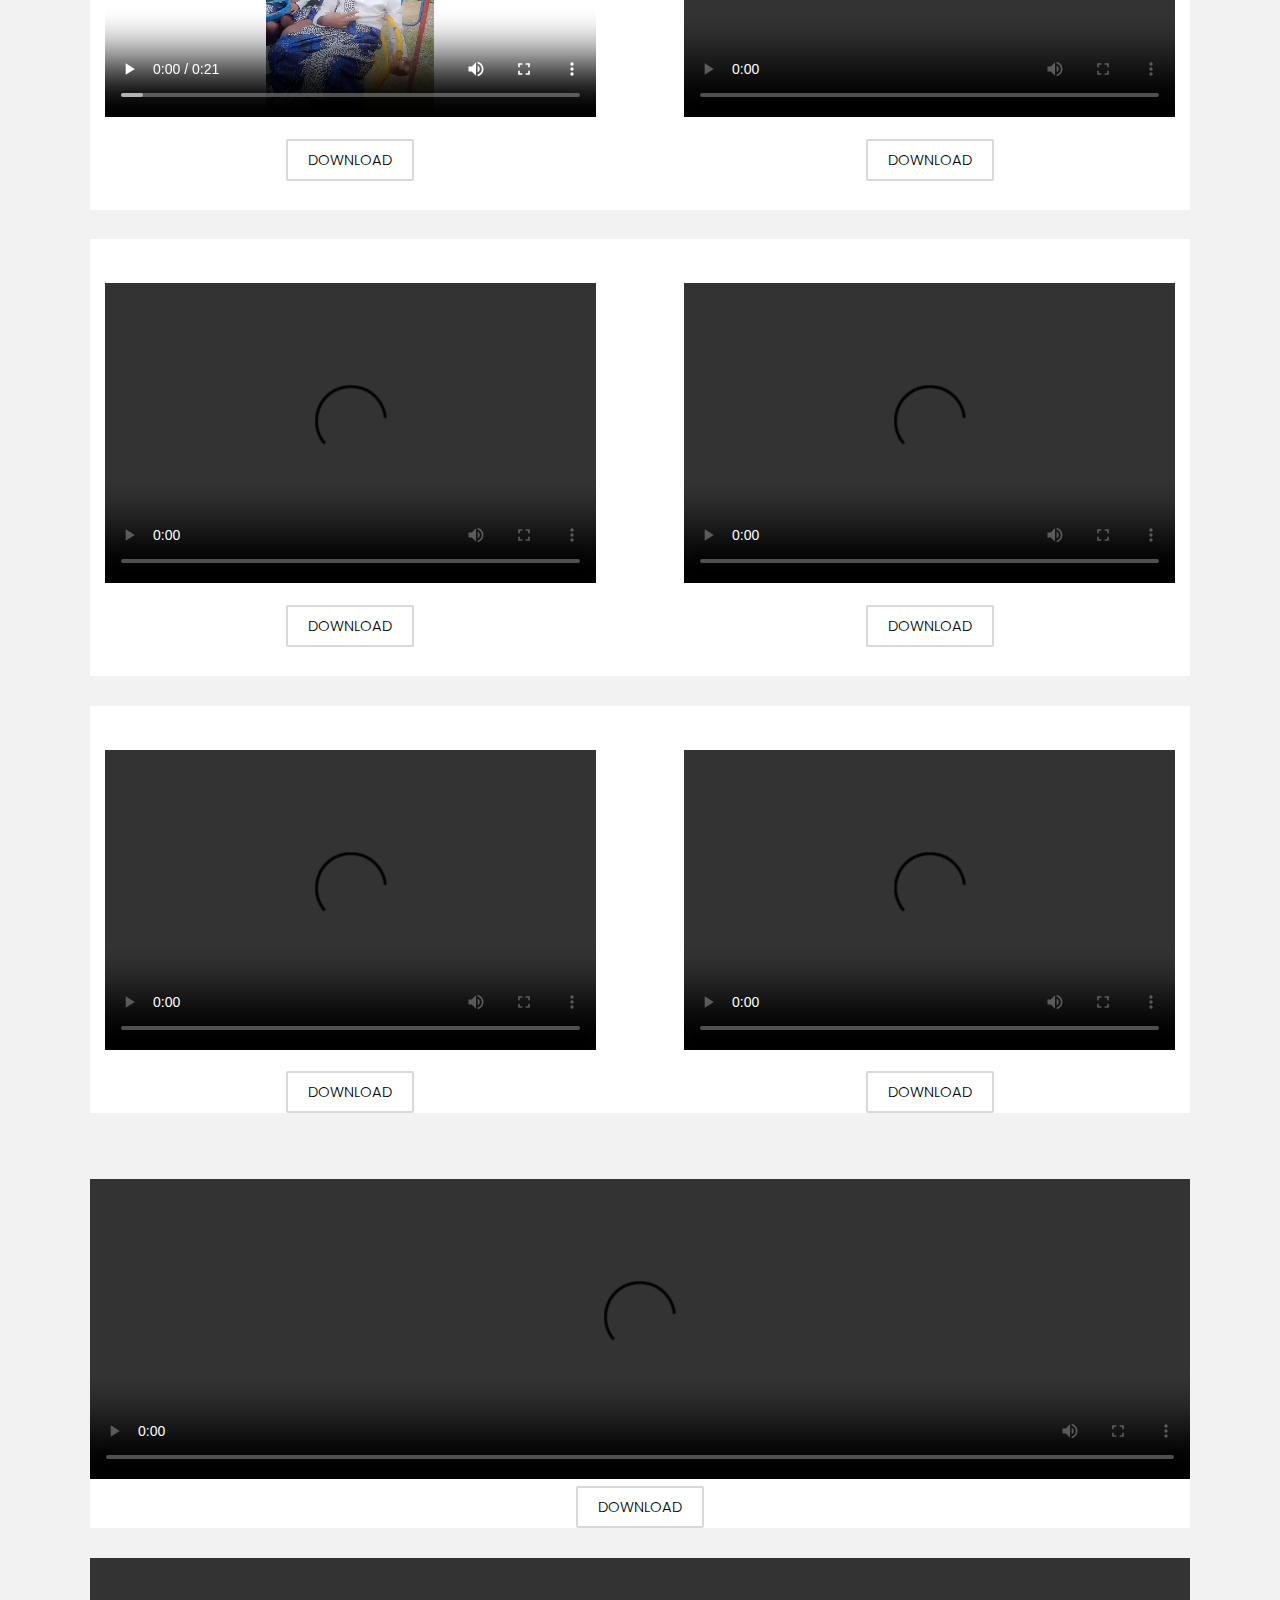
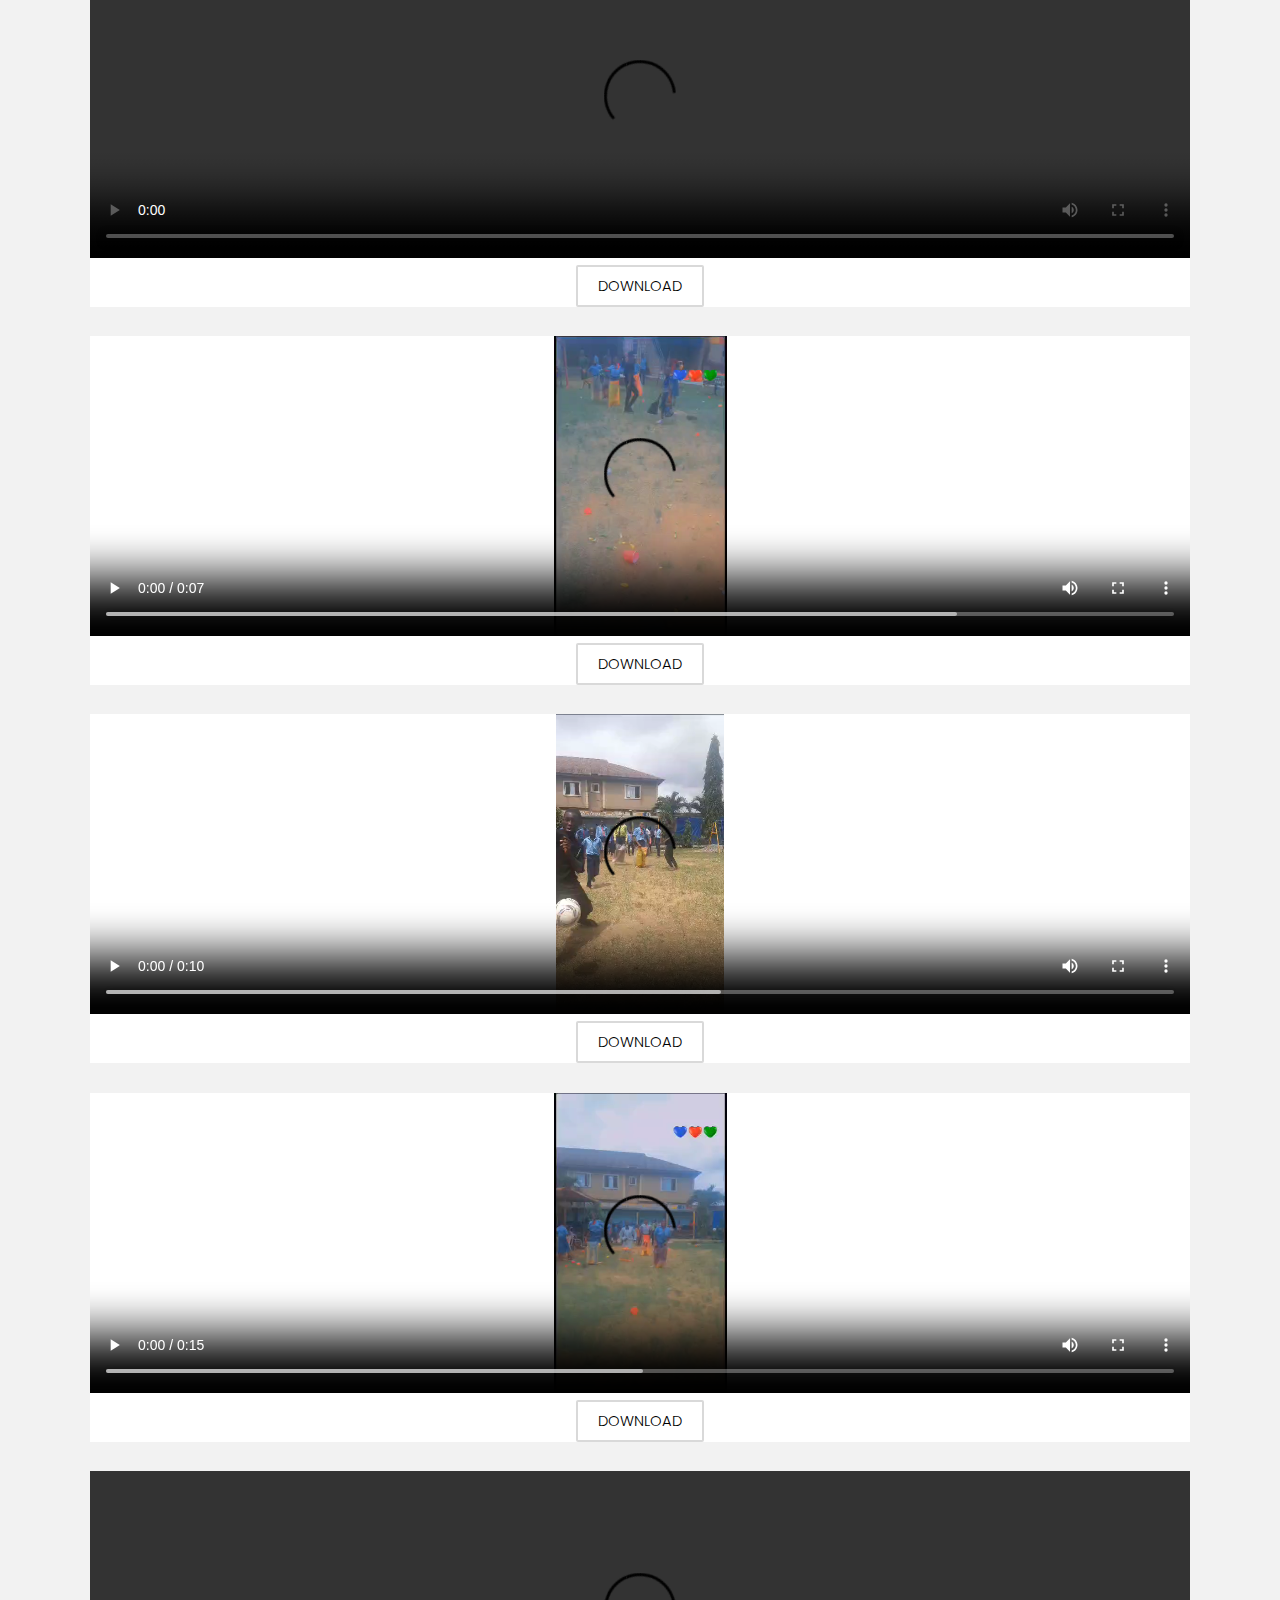
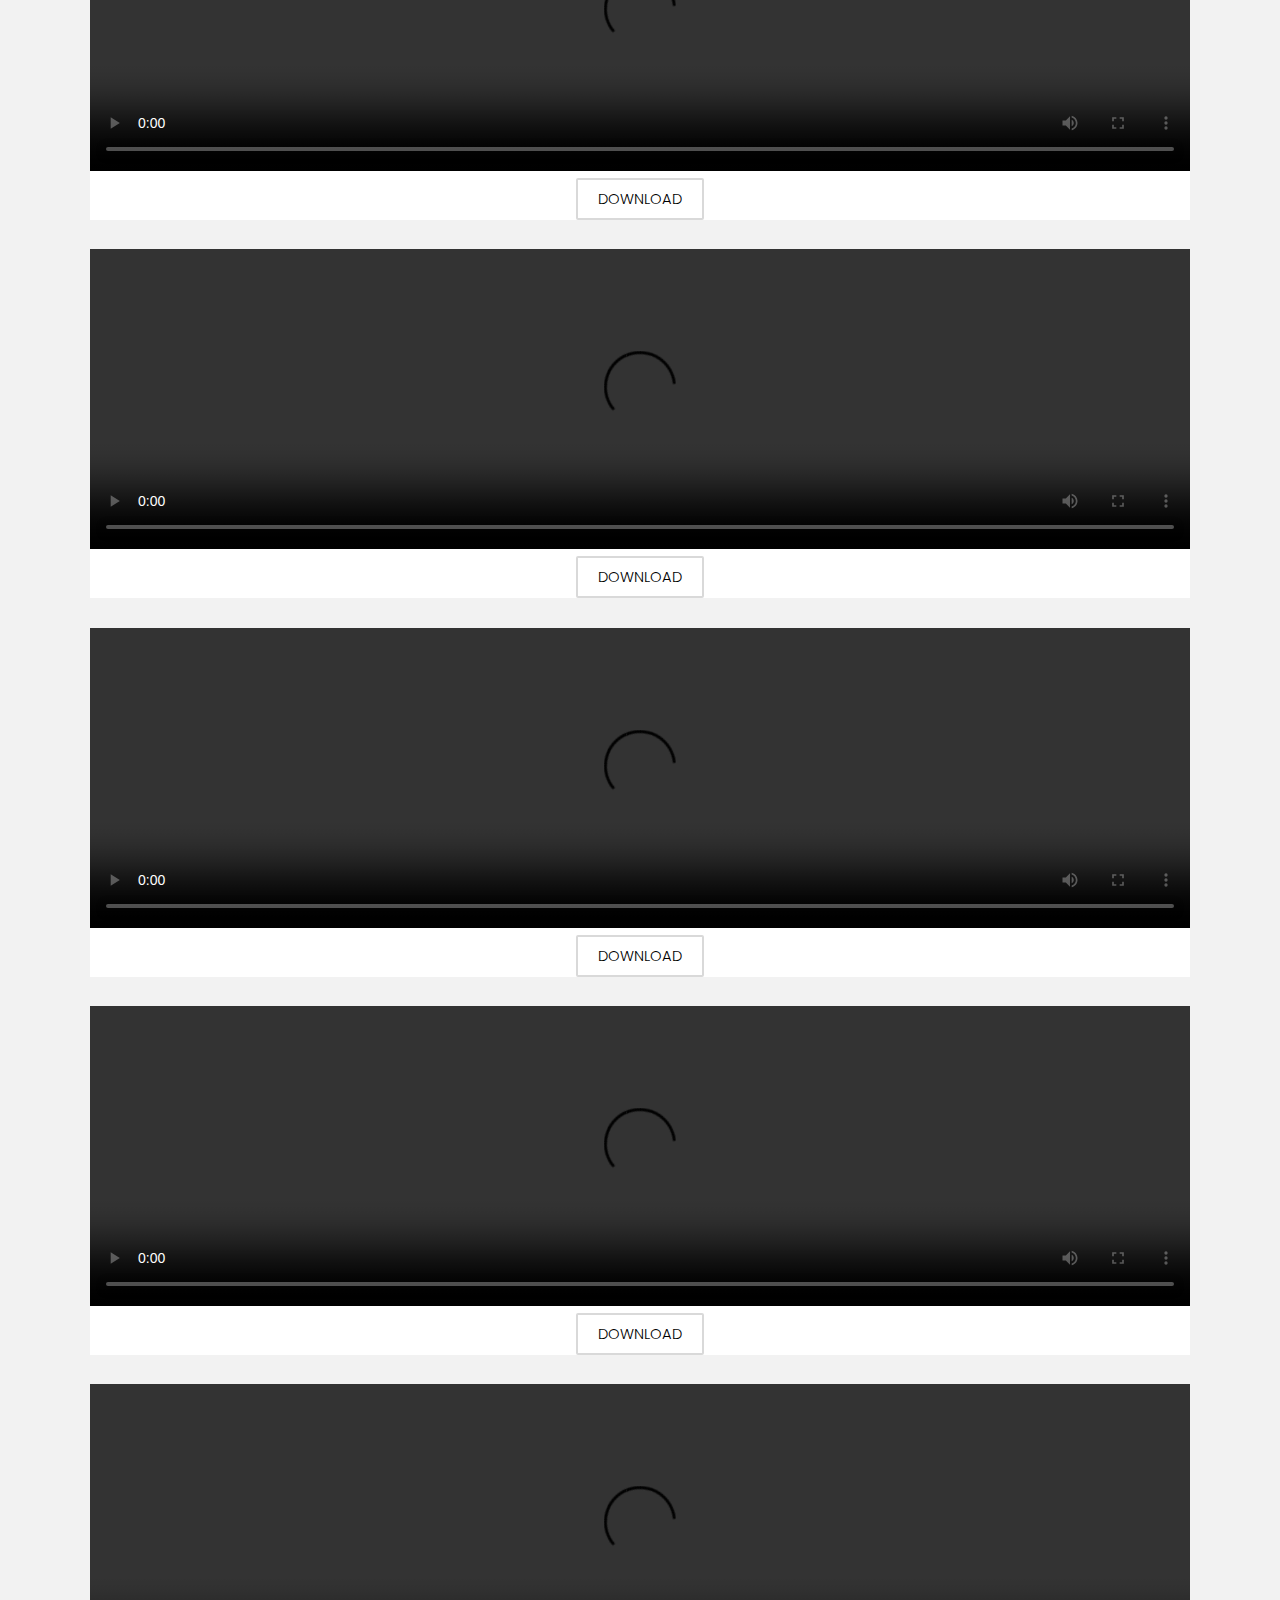
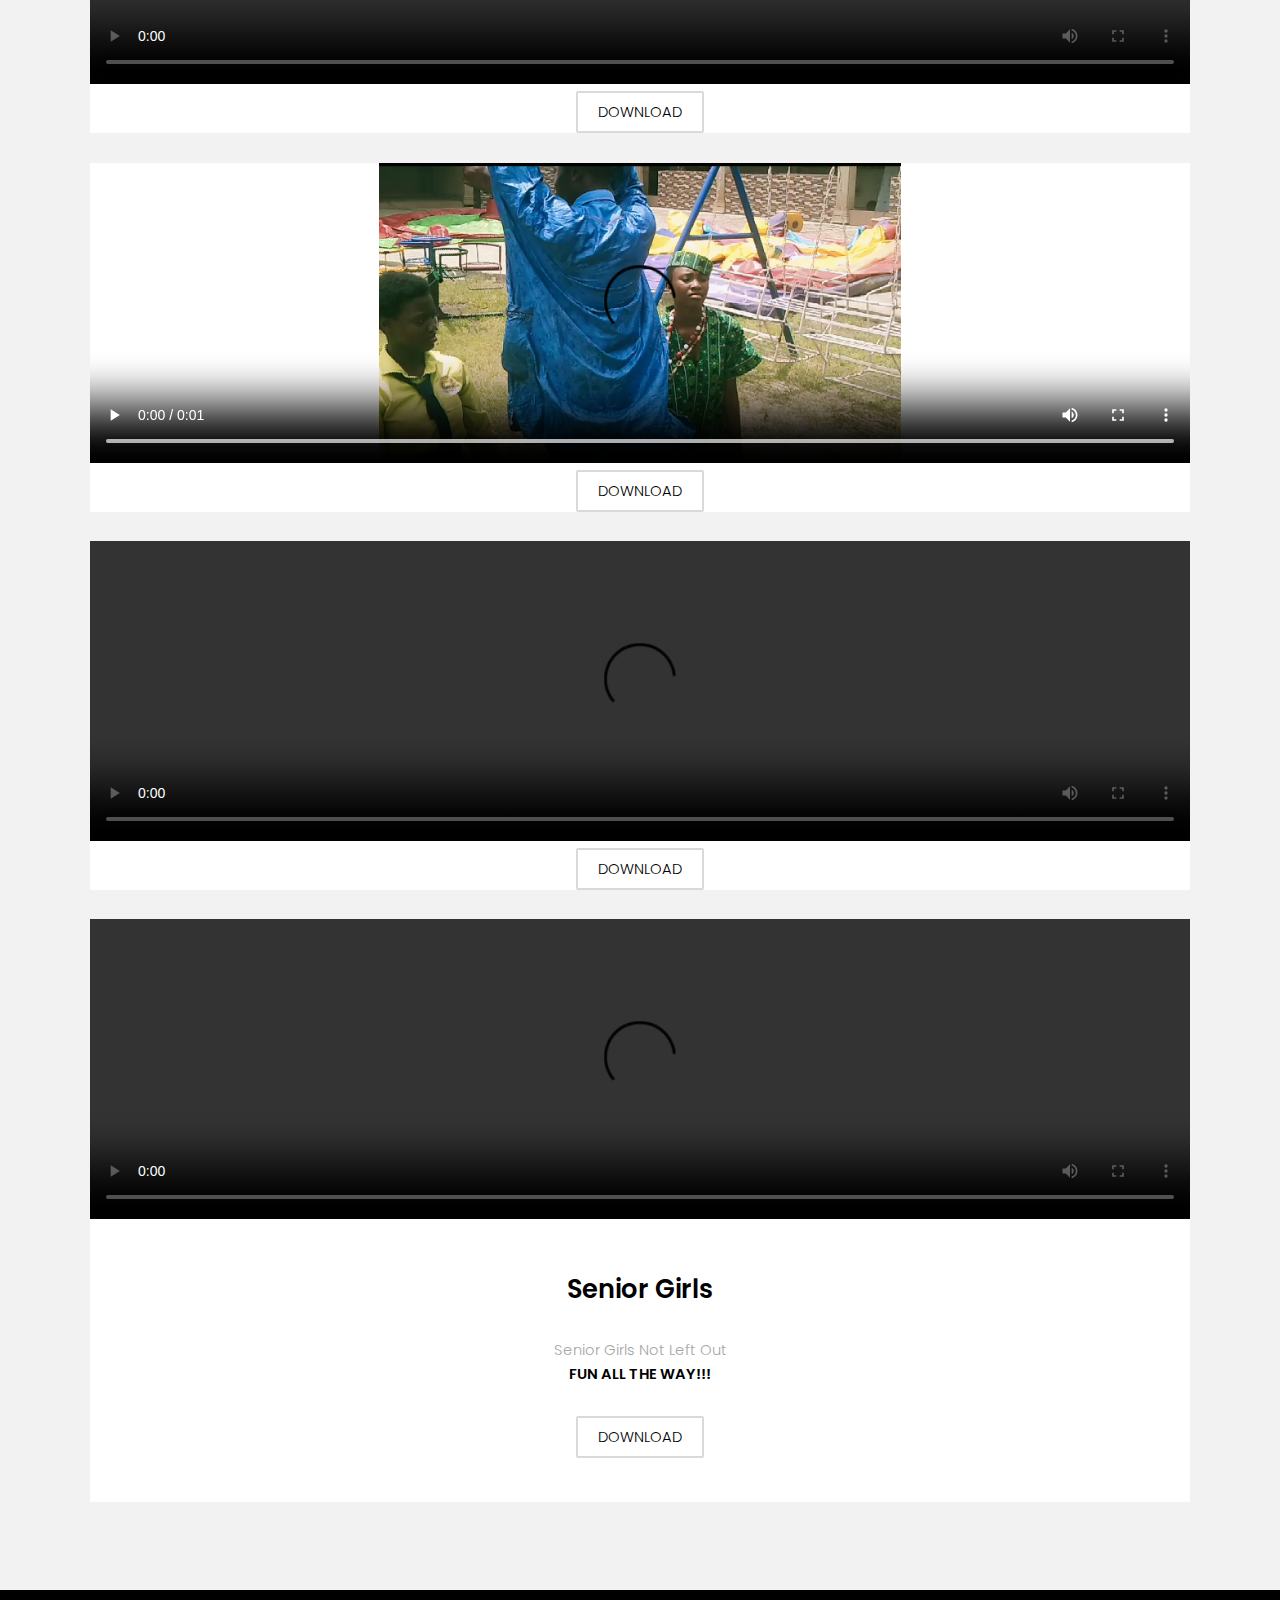
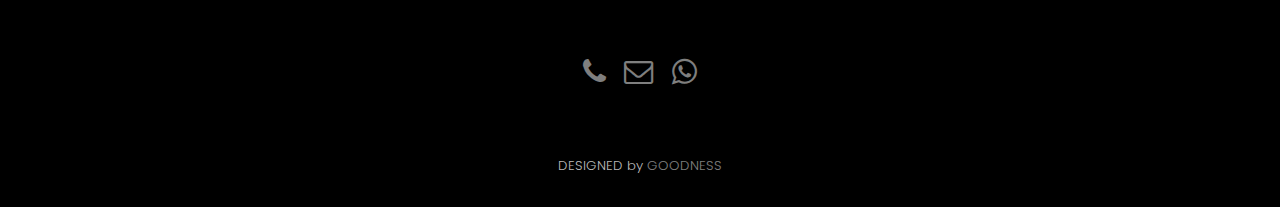
==== commit 4846f743: "My God" ====
--- a/index.html
+++ b/index.html
@@ -112,7 +112,7 @@
 
 						<div class="box">
 							<div class="image fit">
-								<video src="images/VID-20231020-WA0045 (1).mp4" id="video1" width="600" height="300" controls ></video>
+								<video src="images/.mp4" id="video1" width="600" height="300" controls ></video>
 						
 							</div>
 							<div class="content">
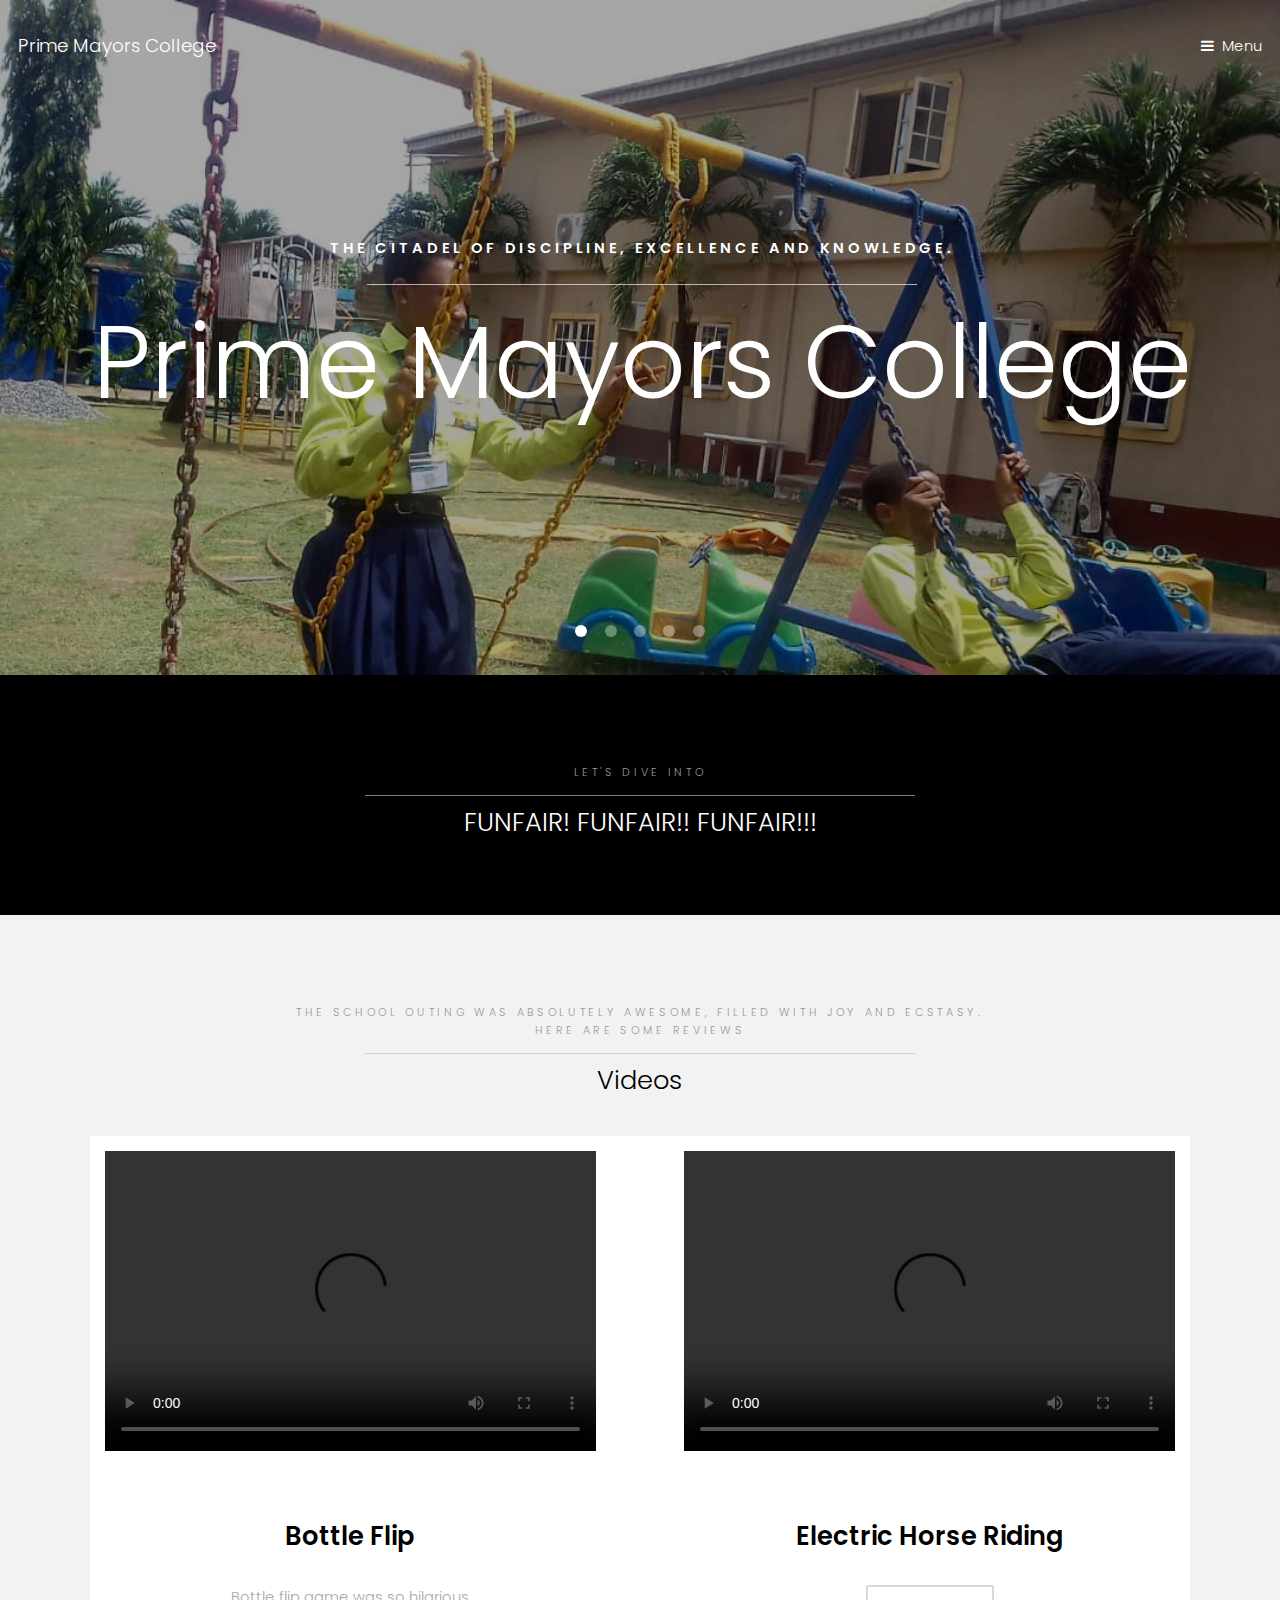
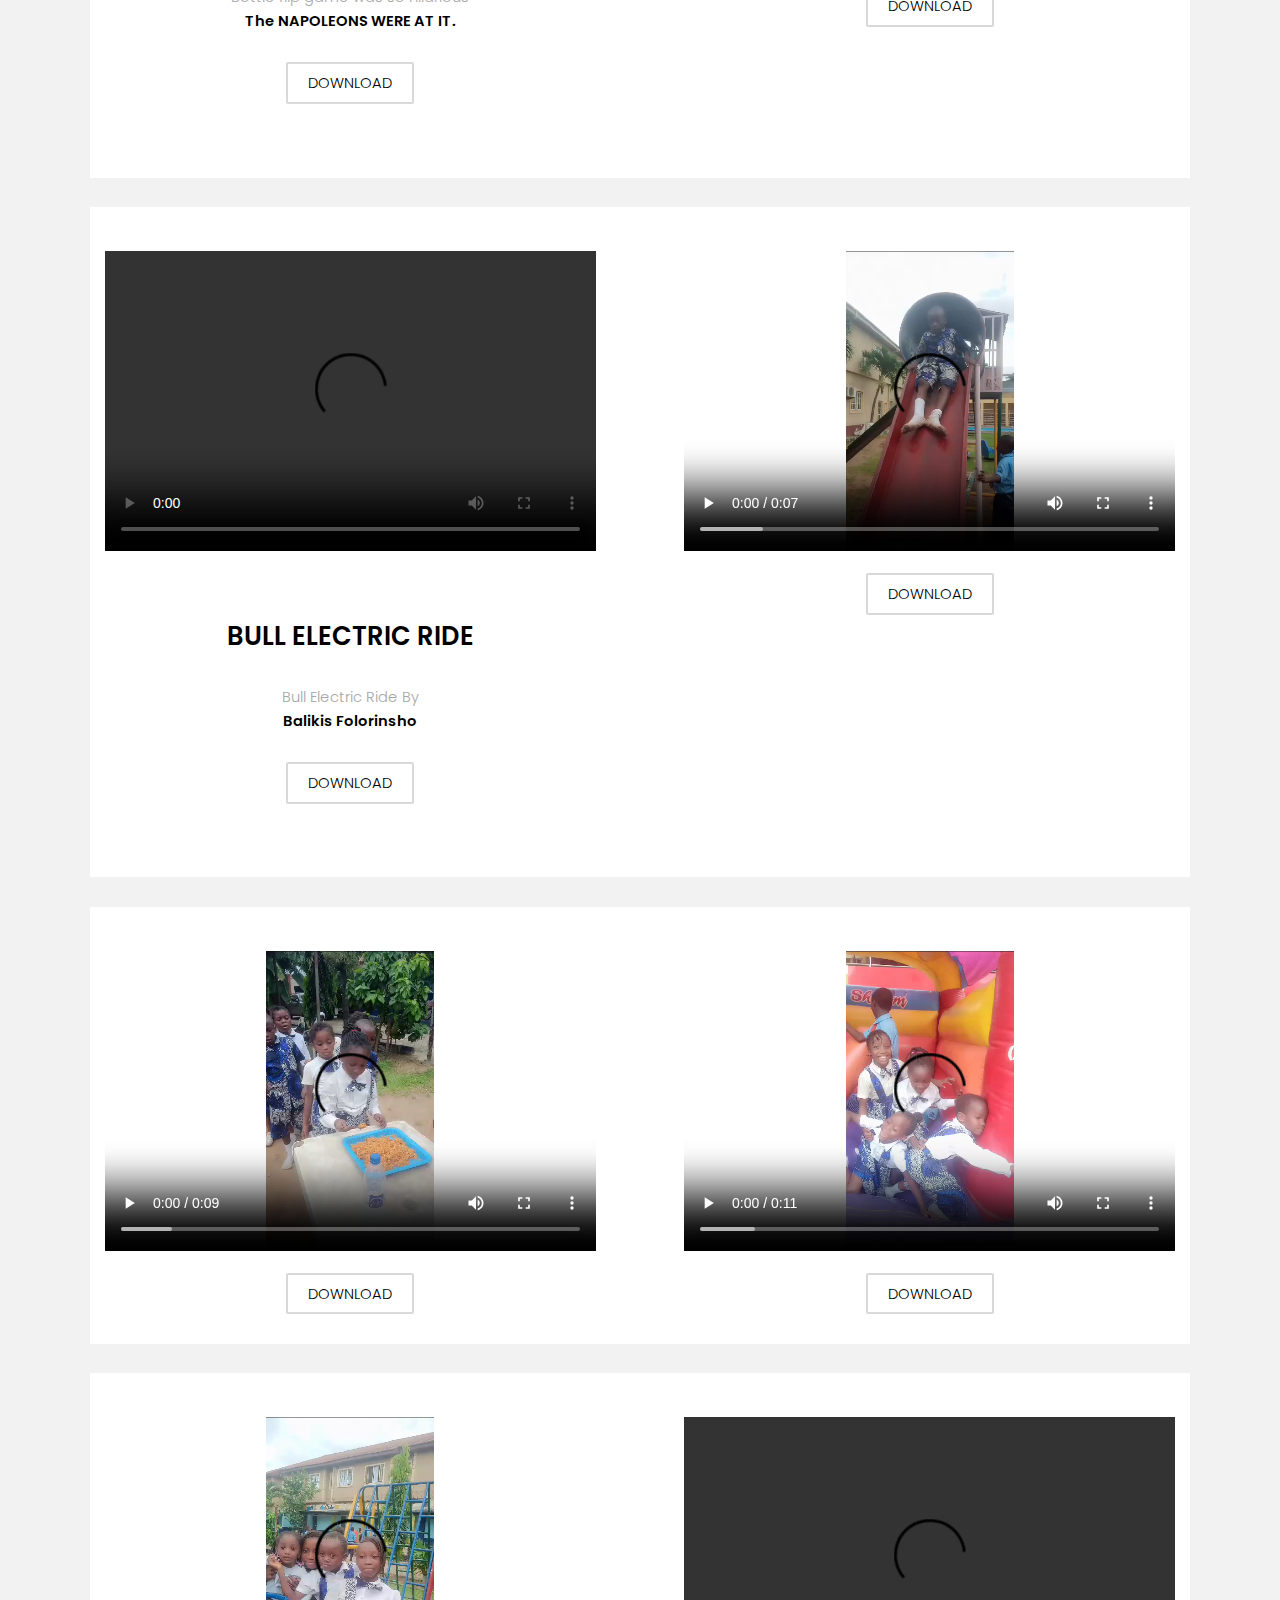
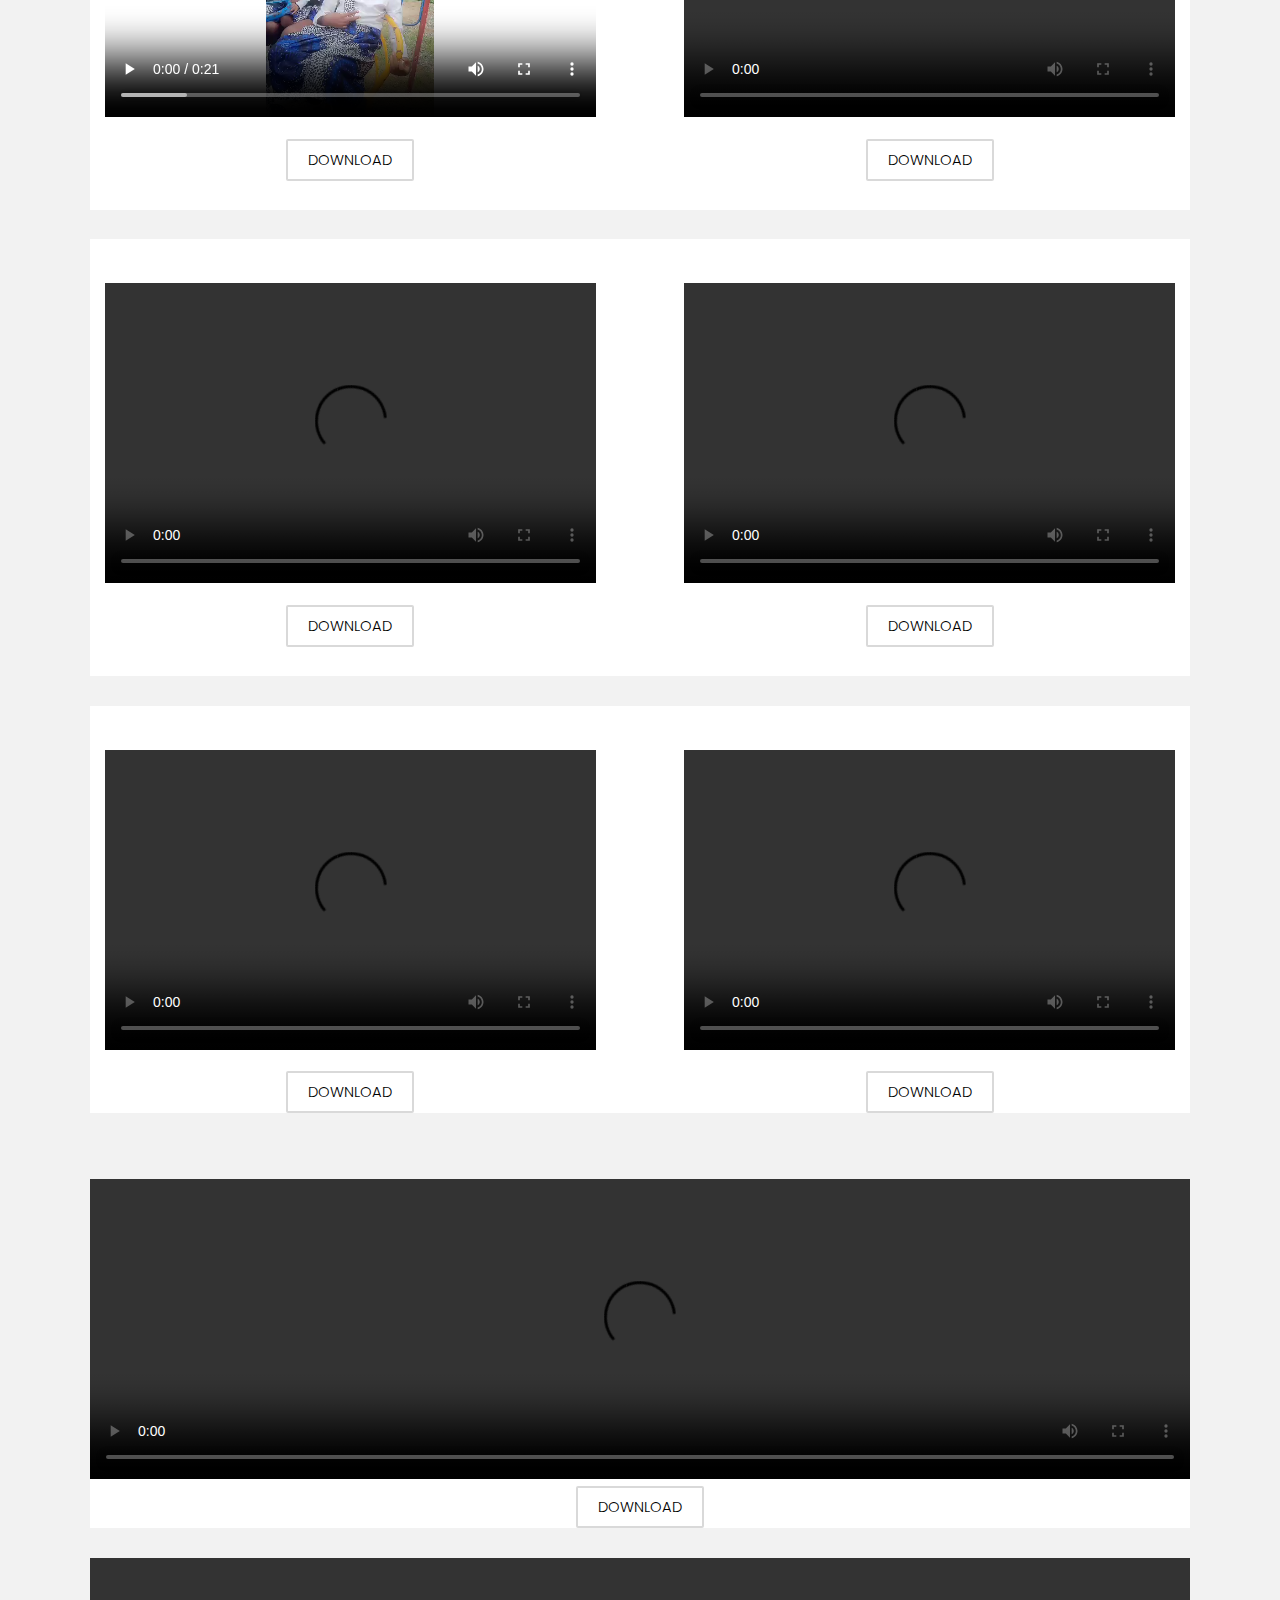
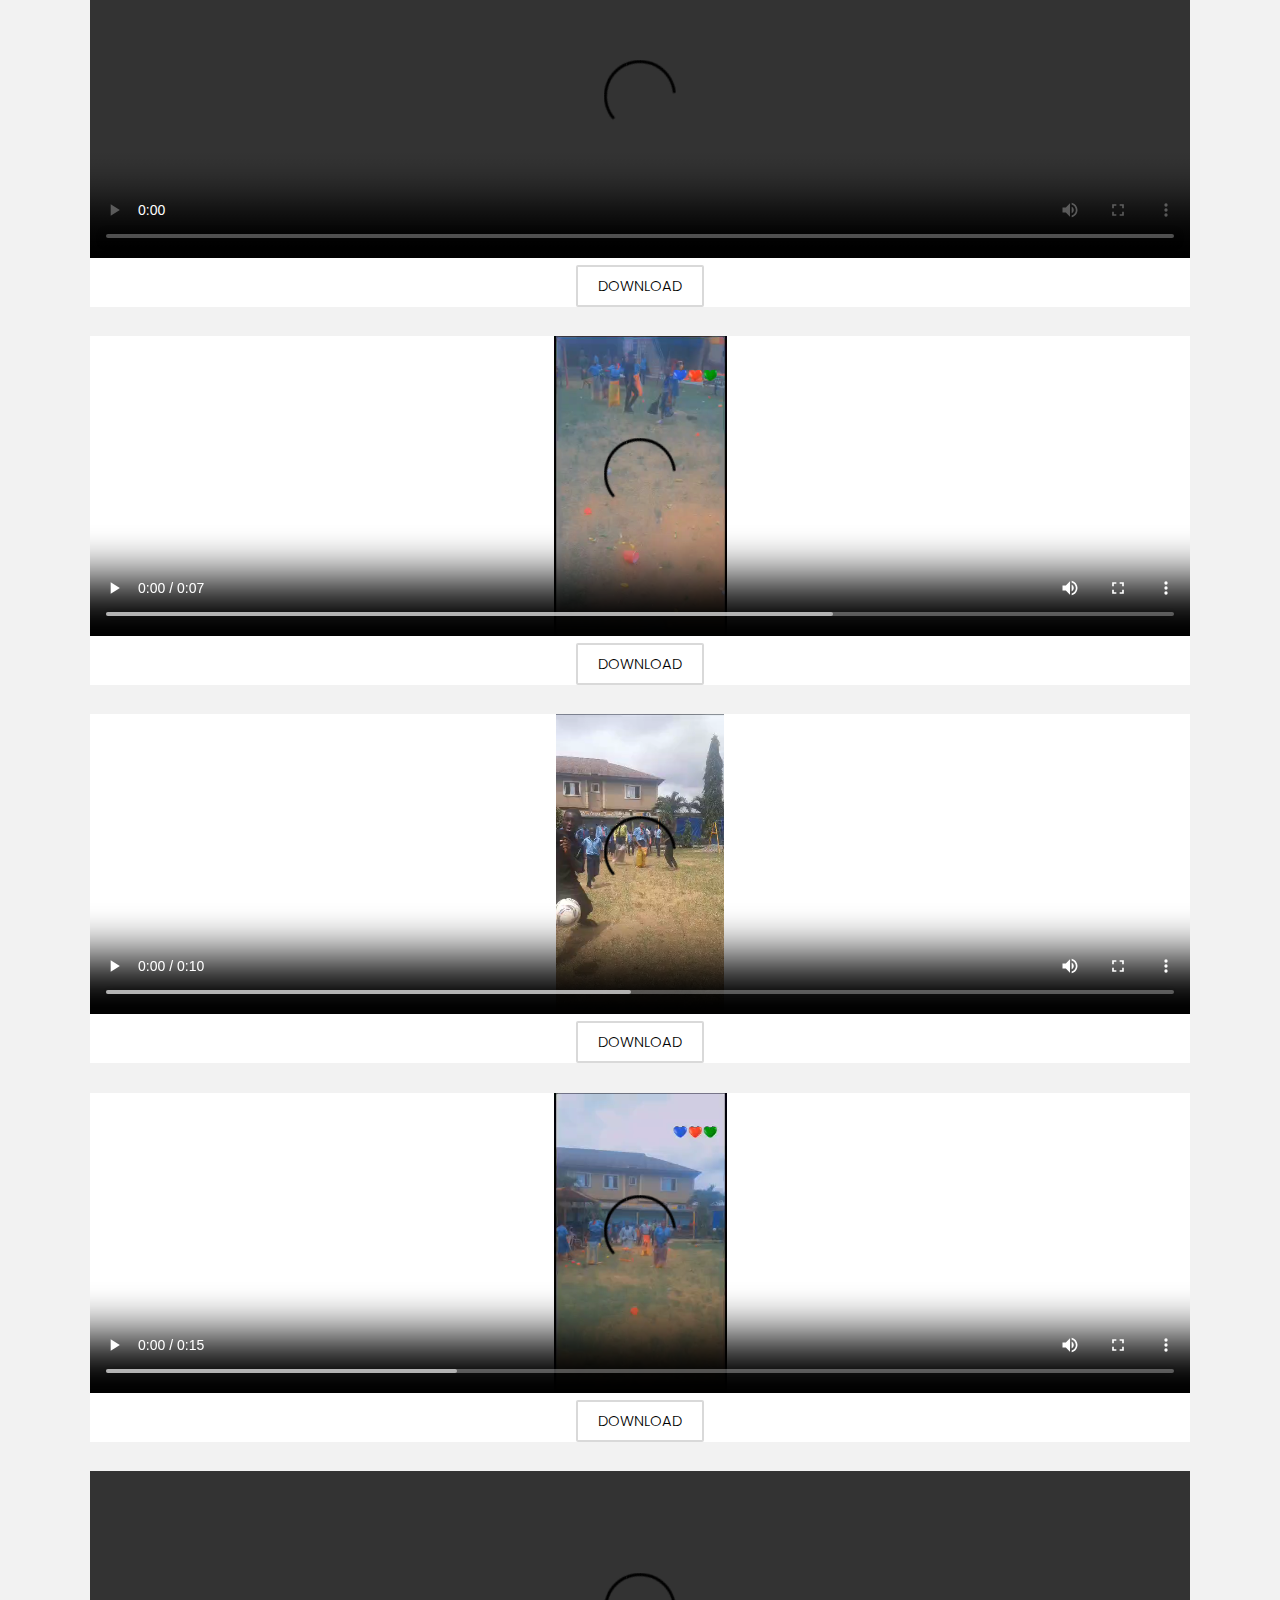
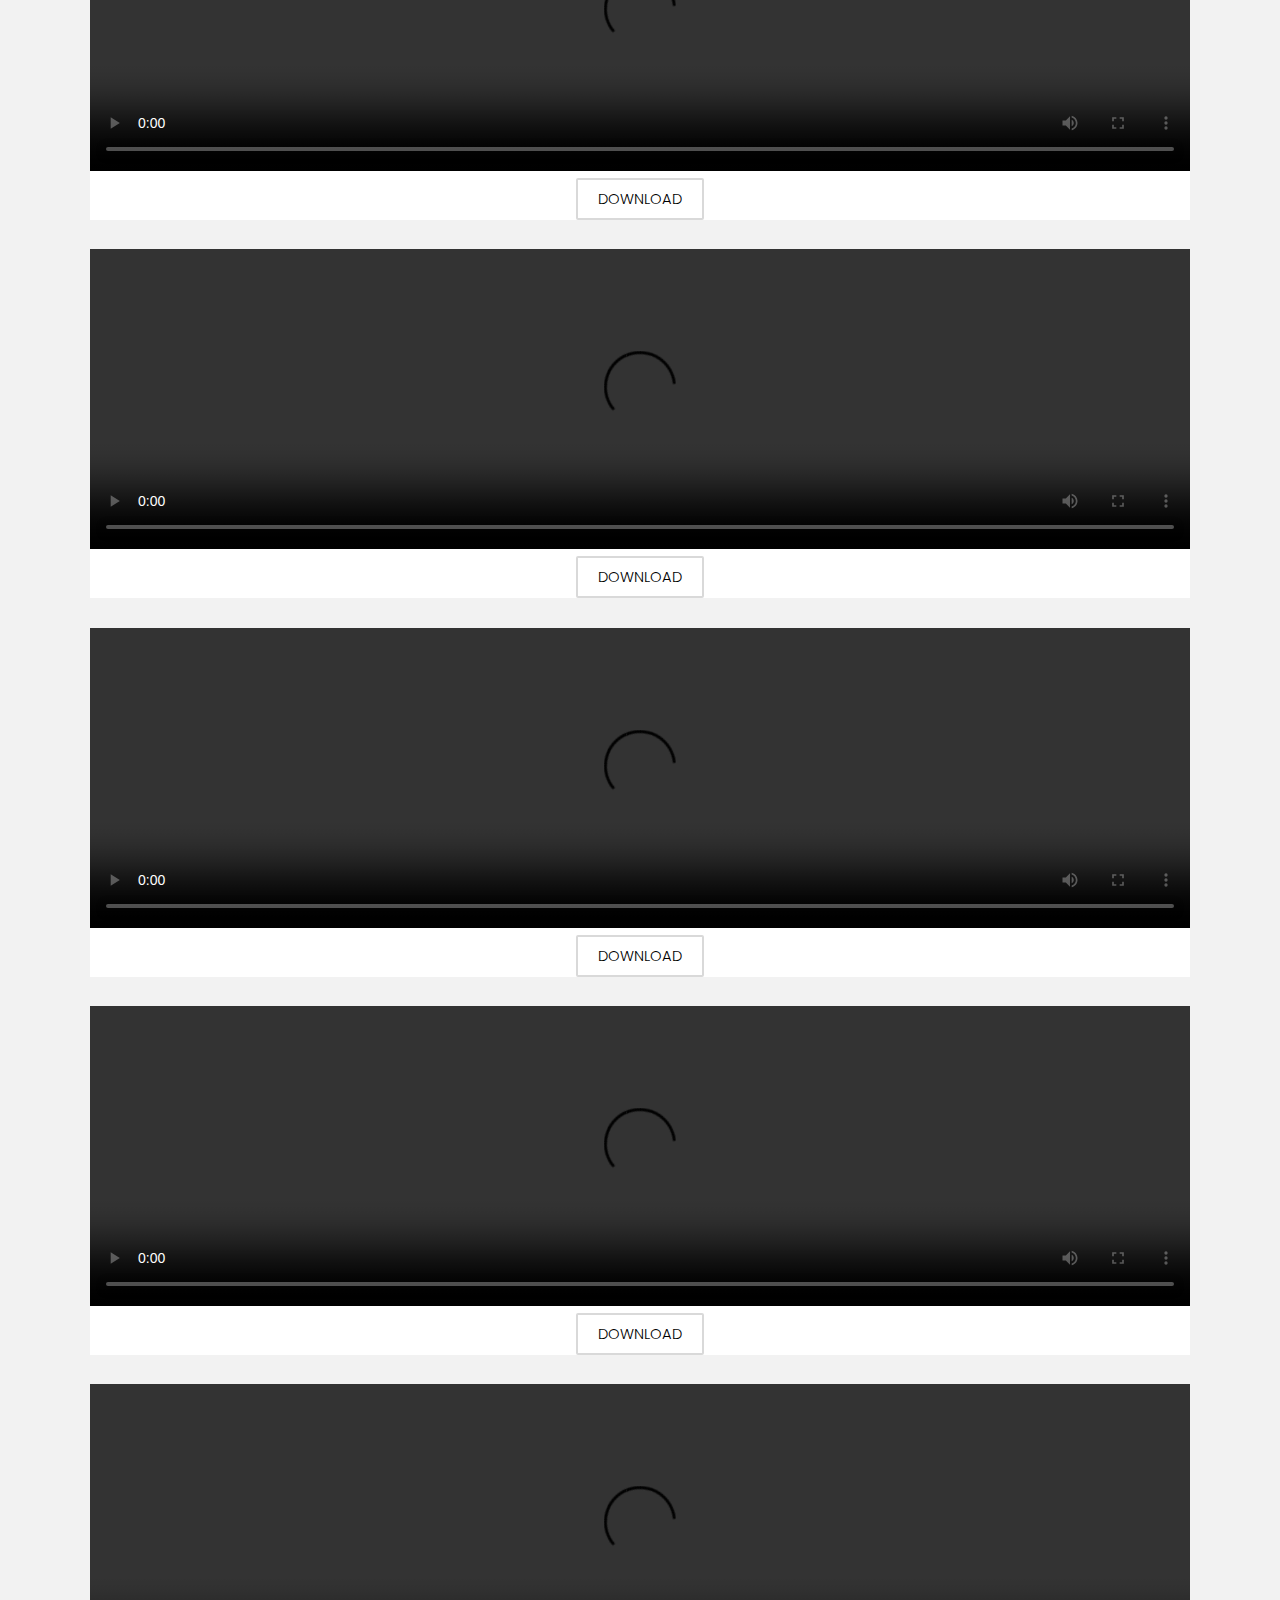
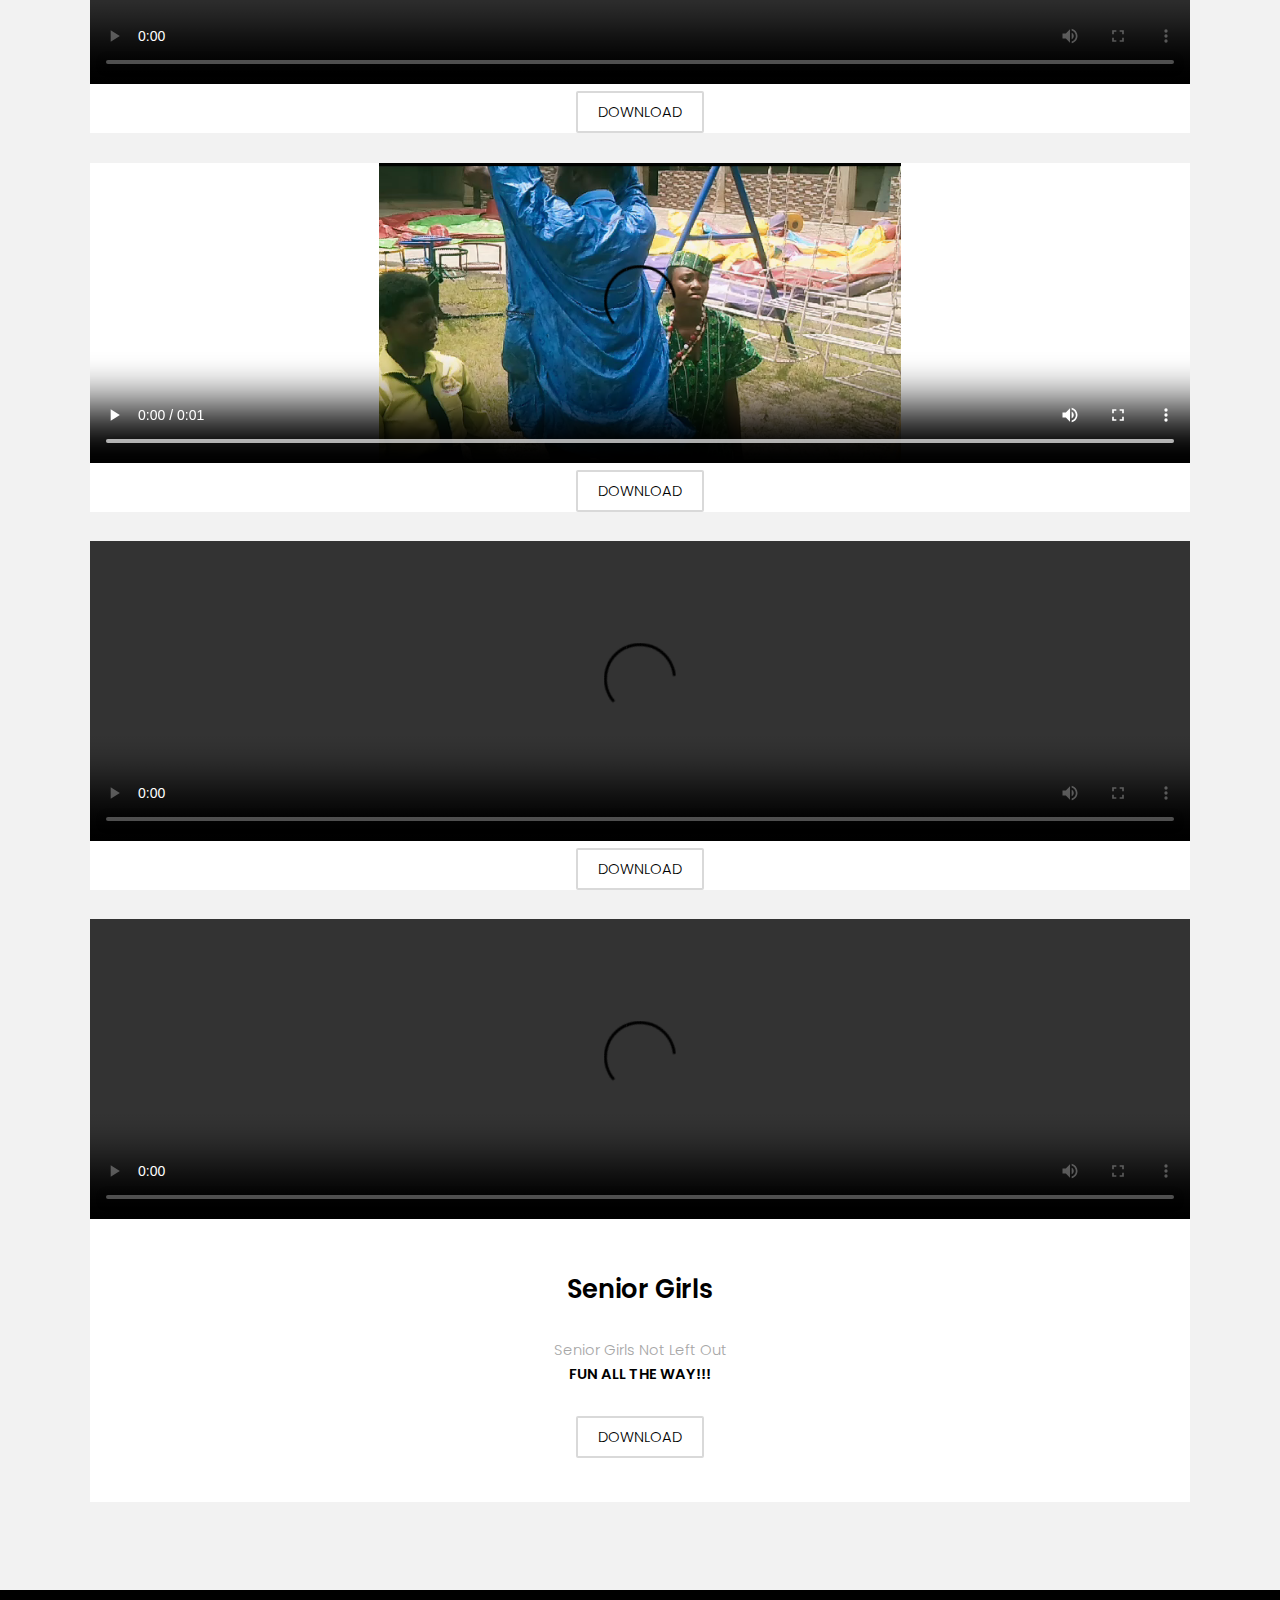
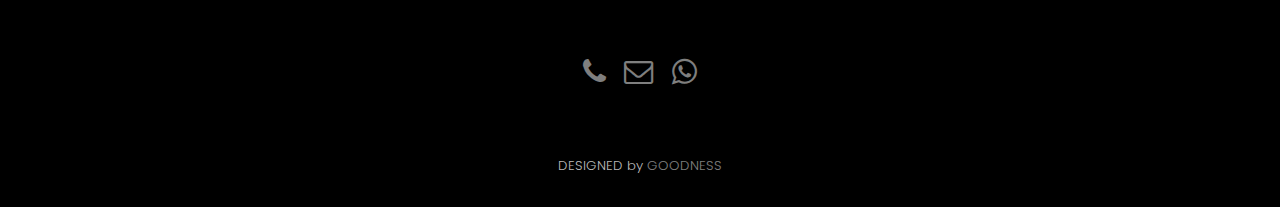
==== commit f8e6c945: "GOD" ====
--- a/index.html
+++ b/index.html
@@ -112,7 +112,7 @@
 
 						<div class="box">
 							<div class="image fit">
-								<video src="images/.mp4" id="video1" width="600" height="300" controls ></video>
+								<video src="prime\mayors\images\VID-20231021-WA0013.mp4" id="video1" width="600" height="300" controls ></video>
 						
 							</div>
 							<div class="content">
@@ -122,15 +122,15 @@
 							</header>
 							
 							<footer class="align-center">
-								<a href="/images/VID-20231020-WA0045.mp4"  class="button alt" download>Download</a>
-							</footer>
-						</div>
-							
-						</div>
-
-						<div class="box">
-							<div class="image fit">
-								<video src="images/VID-20231020-WA0045 (1).mp4" id="video1" width="600" height="300" controls ></video>
+								<a href="prime\mayors\images\VID-20231021-WA0013.mp4"  class="button alt" download>Download</a>
+							</footer>
+						</div>
+							
+						</div>
+
+						<div class="box">
+							<div class="image fit">
+								<video src="prime\mayors\images\VID-20231021-WA0010.mp4" id="video1" width="600" height="300" controls ></video>
 						
 							</div>
 							<div class="content">
@@ -140,7 +140,7 @@
 							</header>
 							<p style="text-align: center;">Bull Electric Ride By <br> <b>Balikis Folorinsho</b></p>
 							<footer class="align-center">
-								<a href="/images/VID-20231020-WA0045.mp4"  class="button alt" download>Download</a>
+								<a href="prime\mayors\images\VID-20231021-WA0010.mp4"  class="button alt" download>Download</a>
 							</footer>
 						</div>
 							
